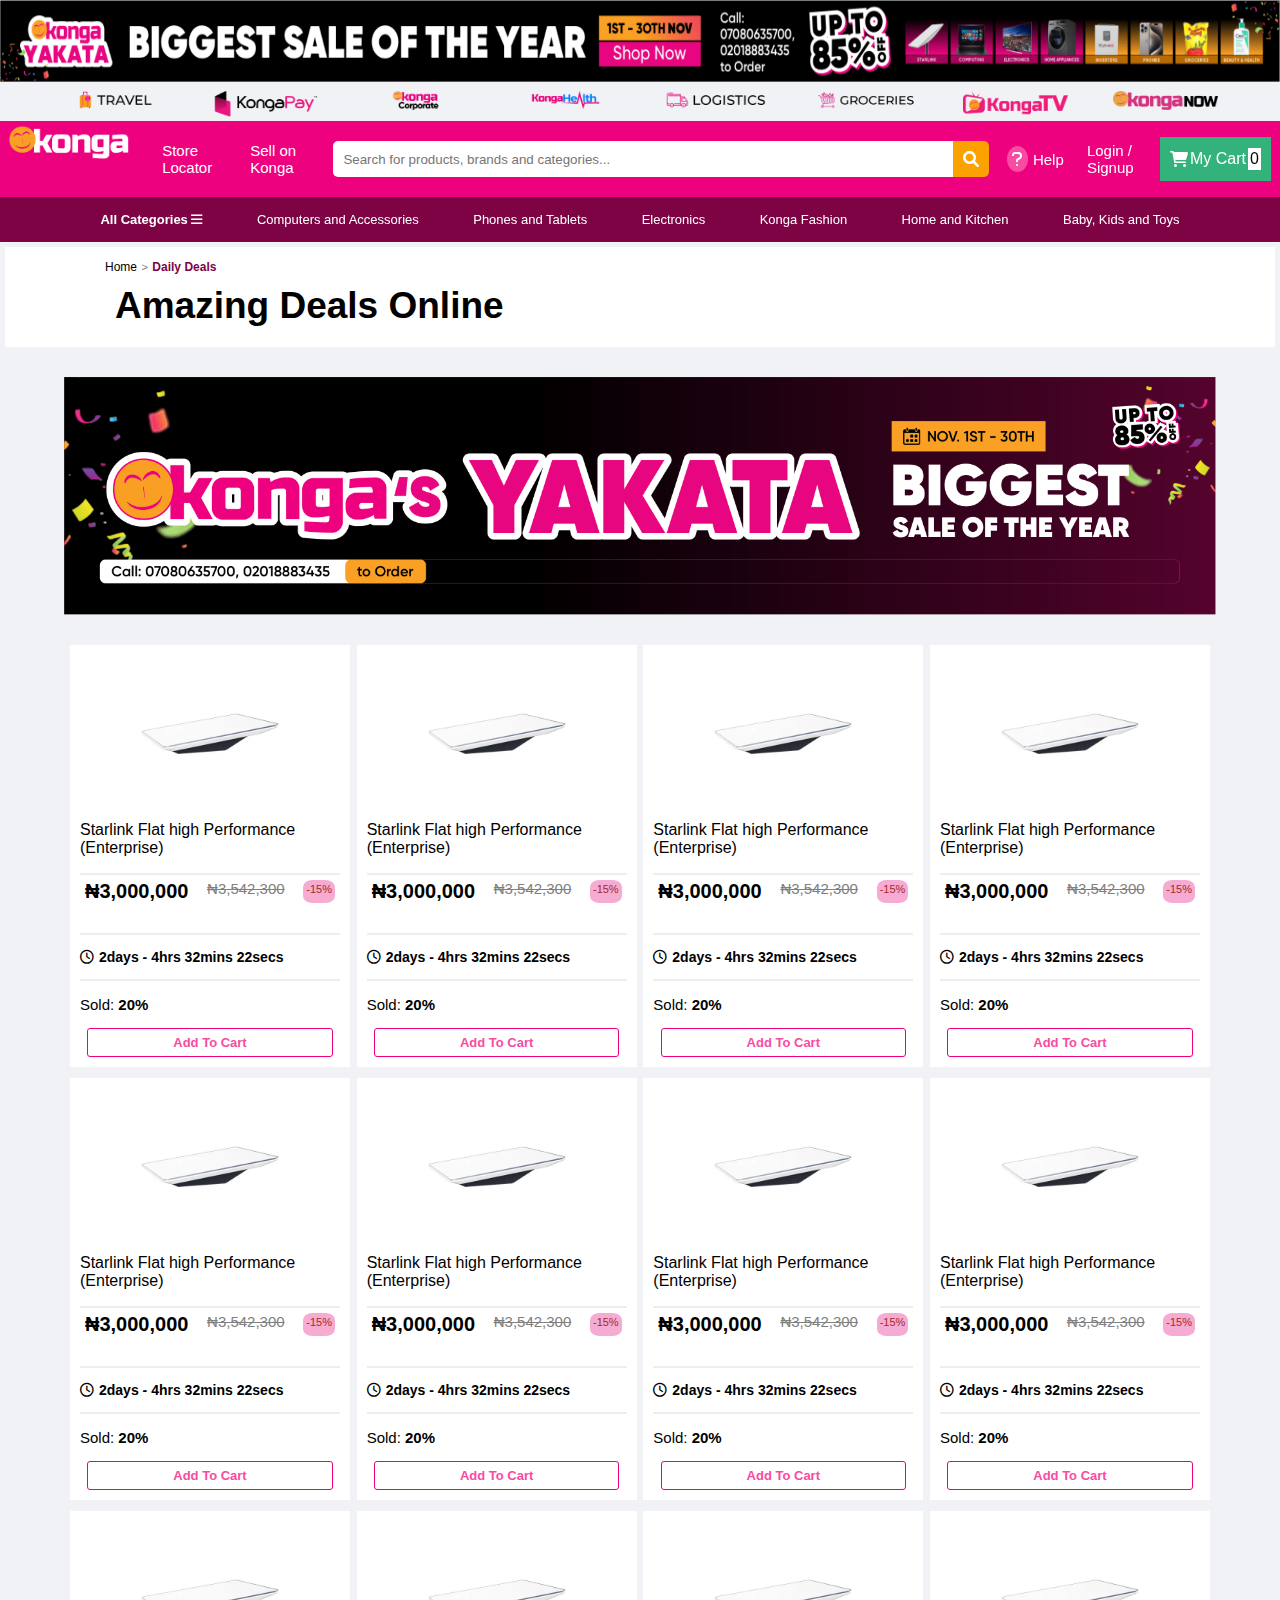
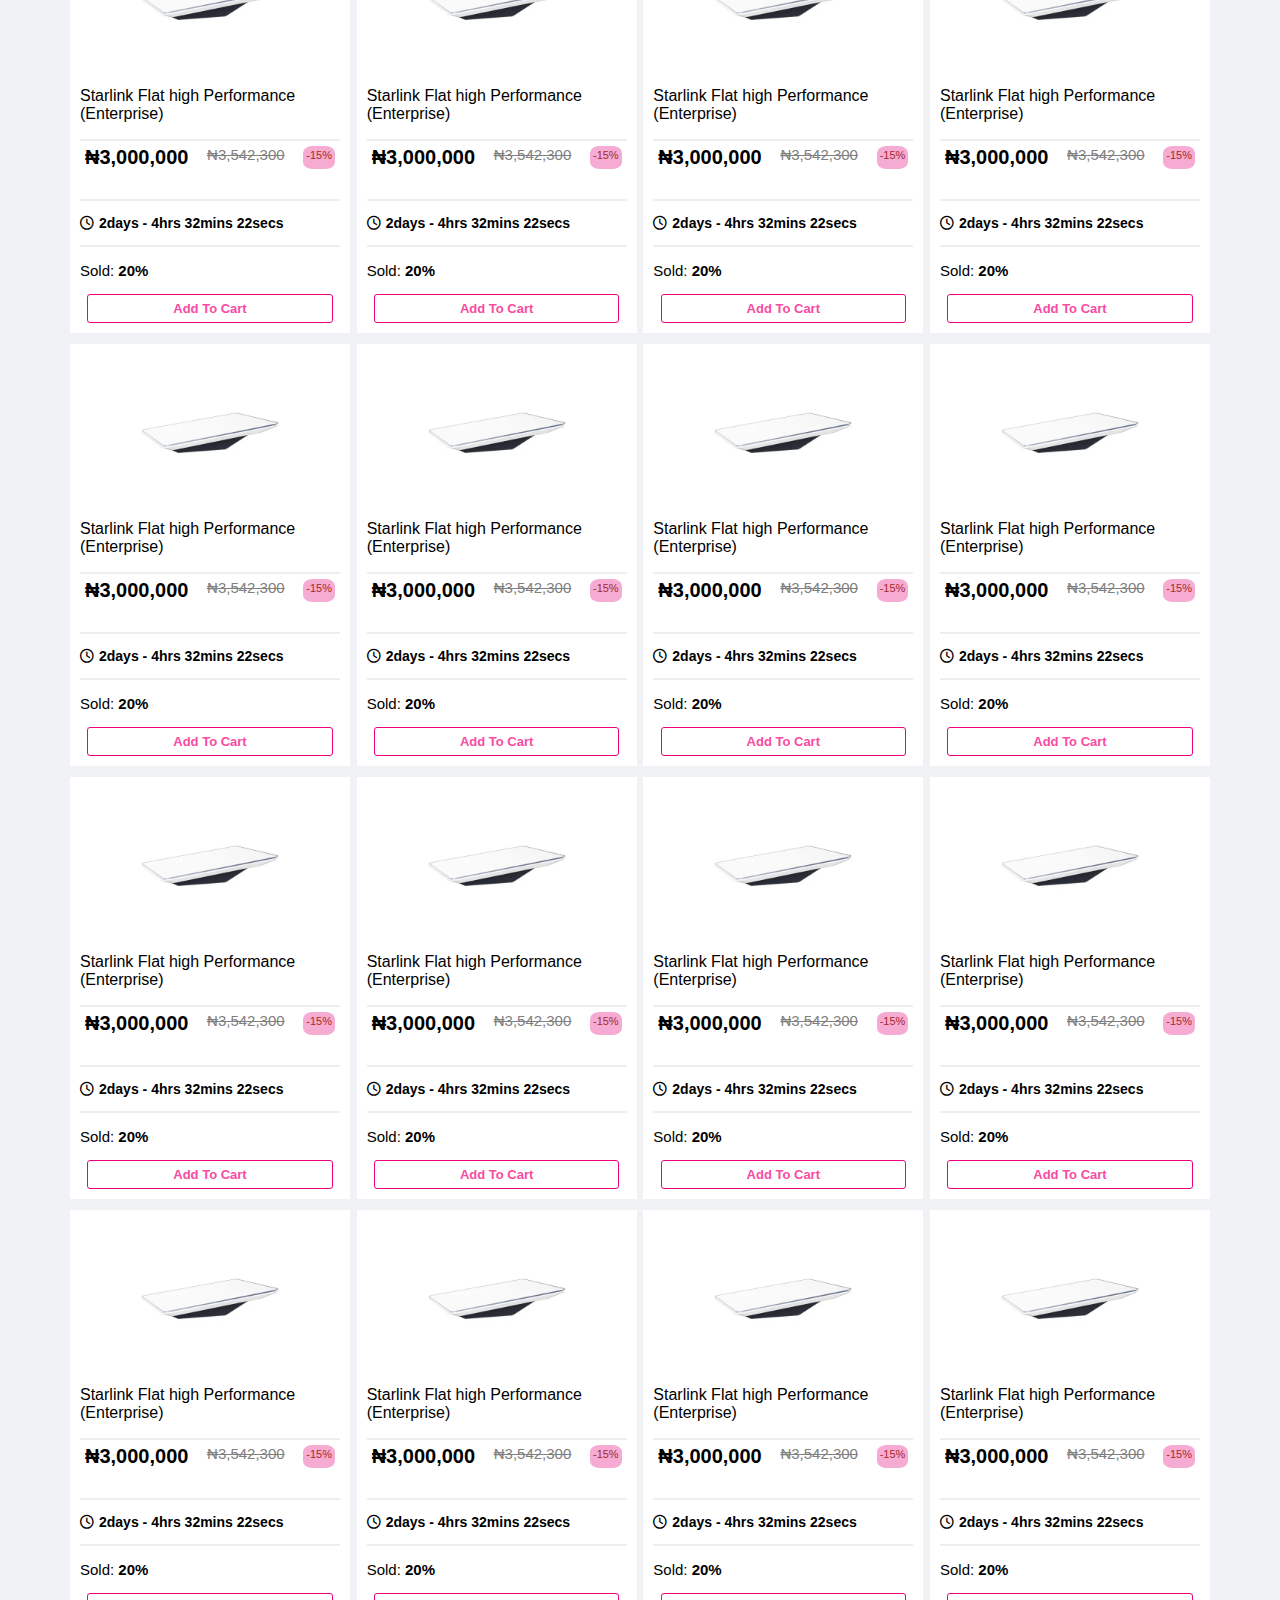
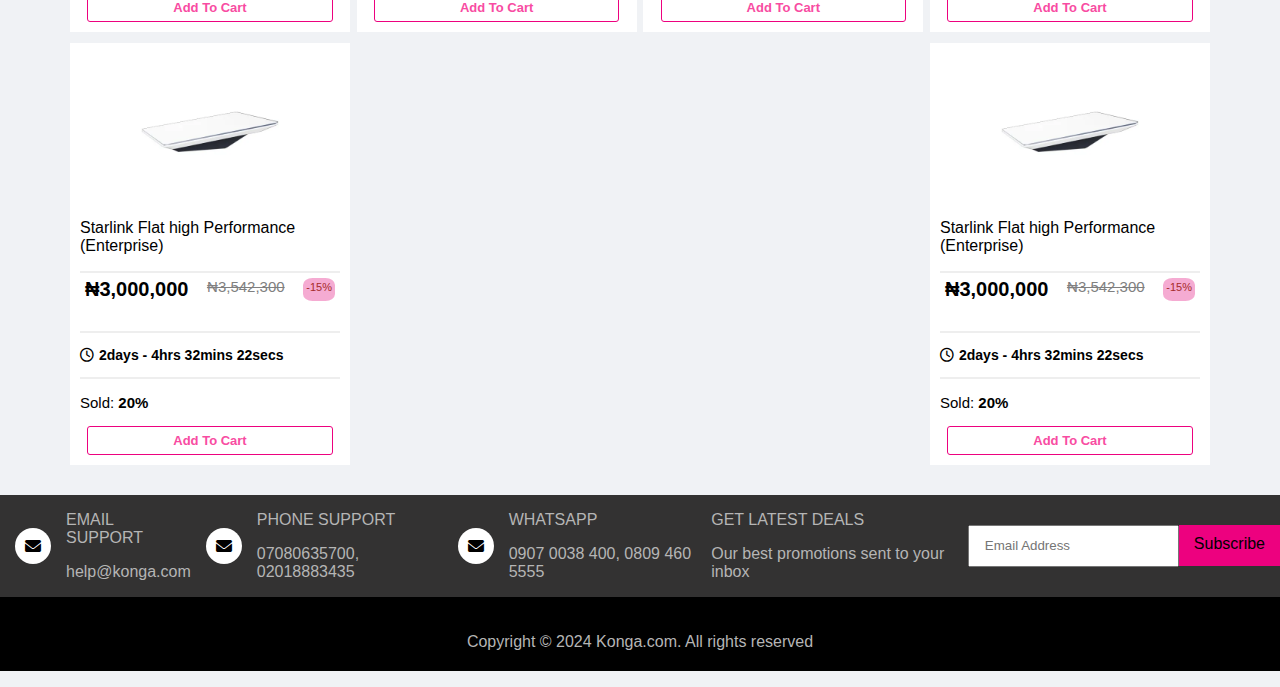
==== Konga/index.html @ 40b0293b "update" ====
<!DOCTYPE html>
<html lang="en">
<head>
    <meta charset="UTF-8">
    <meta name="viewport" content="width=device-width, initial-scale=1.0">
    <title>Konga</title>
    <link rel="stylesheet" href="/Konga/style.css">
    <link rel="stylesheet" href="https://cdnjs.cloudflare.com/ajax/libs/font-awesome/6.0.0-beta3/css/all.min.css">

</head>
<body>
    <div class="strip">
        <a href="https://resellers.konga.com/?_gl=1*167vd74*_gcl_aw*R0NMLjE3MzAzNjA2ODYuQ2p3S0NBandnLTI0QmhCX0Vpd0ExWk94OGhQTzZuaFM2aGVtN1NJRHZDYTVPZkZYR1lEb3czUUxRLW5vN29LTG5rUVRBd2hWb0tnQXdSb0NBQWdRQXZEX0J3RQ..*_gcl_au*NTY0MzY0MzY4LjE3MzAwNTg3OTg.">
            <img src="/Konga/Konga assets/STRIP BANNER - 1920 BY 100.png_ma729rPmA.webp" alt="Reseller">
        </a>
    </div>
    <div class="service-list">
      <a href=""><img src="/Konga/Konga assets/k_travels2.webp" alt="Konga travel"></a>  
      <a href=""><img src="/Konga/Konga assets/konga_pay.webp" alt="Konga pay"></a>  
      <a href=""><img src="/Konga/Konga assets/new_konga_drinks.webp" alt="Konga corporate"></a>  
      <a href=""><img src="/Konga/Konga assets/konga_health.webp" alt="Konga health"></a>  
      <a href=""><img src="/Konga/Konga assets/k_express2.webp" alt="Konga logistics"></a>  
      <a href=""><img src="/Konga/Konga assets/new_konga_groceries.webp" alt="Konga groceries"></a>  
      <a href=""><img src="/Konga/Konga assets/kongaTV.webp" alt="Konga TV"></a>  
      <a href=""><img src="/Konga/Konga assets/KongaNow.webp" alt="Konga NOW"></a>  
    </div>
    <div class="all-header">
        <header class="header1">
            <a href="#"> <img src="/Konga/Konga assets/konga logo.png" alt="logo"></a>
            <a href="" class="header1-link">Store Locator</a>
            <a href="" class="header1-link">Sell on Konga</a>
            <div class="search">
                <input type="text" placeholder="Search for products, brands and categories...">
                <i class="fa-solid fa-magnifying-glass search-icon"></i>
            </div>
            <div class="help">
                <i class="fa-solid fa-question question-icon"></i>
                 <a href="">Help</a>
            </div>
            <a href="" class="header1-link">Login / Signup</a>

            <div class="cart">
                <i class="fa-solid fa-cart-shopping" style="color: #ffffff;"></i>
                <a href="" class="cart-link">My Cart</a>
                <p class="cart-count" id="cartCount">0</p>
            </div>
        </header>
        <header class="header2">
            
            <a href="" class="all">All Categories <i class="fas fa-bars"></i></a>
            <a href="">Computers and Accessories</a>
            <a href="">Phones and Tablets</a>
            <a href="">Electronics</a>
            <a href="">Konga Fashion</a>
            <a href="">Home and Kitchen</a>
            <a href="">Baby, Kids and Toys</a>
            <a href="">Beauty, Health & Personal Care</a>
        </header>
    </div>
    
 
    <div class="first-section">
        <a href="">Home</a> <span class="arrow">&gt</span> <a href=""><span class="daily-deals">Daily Deals</span></a>
        <h1>Amazing Deals Online</h1>

    </div>

    <div class="strip-2">
       <a href="https://www.konga.com/content/yakatafestival">
        <img src="/Konga/Konga assets/DEALS PAGE - 1789 BY 368.png_9uE4cJTg3.webp" alt="">
       </a> 
    </div>

    <div class="product-main-container">
        <div class="product-card">
            <a href="">
                <img src="/Konga/Konga assets/starlink.webp" alt="starlink">
                <p class="product-name">Starlink Flat high Performance (Enterprise)</p>
                <hr>
                <div class="price">
                    <p class="selling-price">₦3,000,000</p>
                    <p class="cost-price">₦3,542,300</p>
                    <p class="discount">-15%</p>
                </div>
               <hr>
               <div class="countdown">
                <i class="fa-regular fa-clock"></i>
                <p>2days - 4hrs 32mins 22secs</p>
               </div>
               <hr>
               <div class="sold-count">
                <p>Sold: <span class="percent">20%</span></p>
                <!-- <img src="/Konga/Konga assets/Group 1.png" alt=""> -->
               </div>
               <div class="add">
                <a href="" id="addToCart" onclick="cartCount++">Add To Cart</a>
               </div>
            </a>
            
        </div>
        <div class="product-card">
            <a href="">
                <img src="/Konga/Konga assets/starlink.webp" alt="starlink">
                <p class="product-name">Starlink Flat high Performance (Enterprise)</p>
                <hr>
                <div class="price">
                    <p class="selling-price">₦3,000,000</p>
                    <p class="cost-price">₦3,542,300</p>
                    <p class="discount">-15%</p>
                </div>
               <hr>
               <div class="countdown">
                <i class="fa-regular fa-clock"></i>
                <p>2days - 4hrs 32mins 22secs</p>
               </div>
               <hr>
               <div class="sold-count">
                <p>Sold: <span class="percent">20%</span></p>
                <!-- <img src="/Konga/Konga assets/Group 1.png" alt=""> -->
               </div>
               <div class="add">
                <a href="">Add To Cart</a>
               </div>
            </a>
            
        </div>
        <div class="product-card">
            <a href="">
                <img src="/Konga/Konga assets/starlink.webp" alt="starlink">
                <p class="product-name">Starlink Flat high Performance (Enterprise)</p>
                <hr>
                <div class="price">
                    <p class="selling-price">₦3,000,000</p>
                    <p class="cost-price">₦3,542,300</p>
                    <p class="discount">-15%</p>
                </div>
               <hr>
               <div class="countdown">
                <i class="fa-regular fa-clock"></i>
                <p>2days - 4hrs 32mins 22secs</p>
               </div>
               <hr>
               <div class="sold-count">
                <p>Sold: <span class="percent">20%</span></p>
                <!-- <img src="/Konga/Konga assets/Group 1.png" alt=""> -->
               </div>
               <div class="add">
                <a href="">Add To Cart</a>
               </div>
            </a>
            
        </div>
        <div class="product-card">
            <a href="">
                <img src="/Konga/Konga assets/starlink.webp" alt="starlink">
                <p class="product-name">Starlink Flat high Performance (Enterprise)</p>
                <hr>
                <div class="price">
                    <p class="selling-price">₦3,000,000</p>
                    <p class="cost-price">₦3,542,300</p>
                    <p class="discount">-15%</p>
                </div>
               <hr>
               <div class="countdown">
                <i class="fa-regular fa-clock"></i>
                <p>2days - 4hrs 32mins 22secs</p>
               </div>
               <hr>
               <div class="sold-count">
                <p>Sold: <span class="percent">20%</span></p>
                <!-- <img src="/Konga/Konga assets/Group 1.png" alt=""> -->
               </div>
               <div class="add">
                <a href="">Add To Cart</a>
               </div>
            </a>
            
        </div>
        <div class="product-card">
            <a href="">
                <img src="/Konga/Konga assets/starlink.webp" alt="starlink">
                <p class="product-name">Starlink Flat high Performance (Enterprise)</p>
                <hr>
                <div class="price">
                    <p class="selling-price">₦3,000,000</p>
                    <p class="cost-price">₦3,542,300</p>
                    <p class="discount">-15%</p>
                </div>
               <hr>
               <div class="countdown">
                <i class="fa-regular fa-clock"></i>
                <p>2days - 4hrs 32mins 22secs</p>
               </div>
               <hr>
               <div class="sold-count">
                <p>Sold: <span class="percent">20%</span></p>
                <!-- <img src="/Konga/Konga assets/Group 1.png" alt=""> -->
               </div>
               <div class="add">
                <a href="">Add To Cart</a>
               </div>
            </a>
            
        </div>
        <div class="product-card">
            <a href="">
                <img src="/Konga/Konga assets/starlink.webp" alt="starlink">
                <p class="product-name">Starlink Flat high Performance (Enterprise)</p>
                <hr>
                <div class="price">
                    <p class="selling-price">₦3,000,000</p>
                    <p class="cost-price">₦3,542,300</p>
                    <p class="discount">-15%</p>
                </div>
               <hr>
               <div class="countdown">
                <i class="fa-regular fa-clock"></i>
                <p>2days - 4hrs 32mins 22secs</p>
               </div>
               <hr>
               <div class="sold-count">
                <p>Sold: <span class="percent">20%</span></p>
                <!-- <img src="/Konga/Konga assets/Group 1.png" alt=""> -->
               </div>
               <div class="add">
                <a href="">Add To Cart</a>
               </div>
            </a>
            
        </div>
        <div class="product-card">
            <a href="">
                <img src="/Konga/Konga assets/starlink.webp" alt="starlink">
                <p class="product-name">Starlink Flat high Performance (Enterprise)</p>
                <hr>
                <div class="price">
                    <p class="selling-price">₦3,000,000</p>
                    <p class="cost-price">₦3,542,300</p>
                    <p class="discount">-15%</p>
                </div>
               <hr>
               <div class="countdown">
                <i class="fa-regular fa-clock"></i>
                <p>2days - 4hrs 32mins 22secs</p>
               </div>
               <hr>
               <div class="sold-count">
                <p>Sold: <span class="percent">20%</span></p>
                <!-- <img src="/Konga/Konga assets/Group 1.png" alt=""> -->
               </div>
               <div class="add">
                <a href="">Add To Cart</a>
               </div>
            </a>
            
        </div>
        <div class="product-card">
            <a href="">
                <img src="/Konga/Konga assets/starlink.webp" alt="starlink">
                <p class="product-name">Starlink Flat high Performance (Enterprise)</p>
                <hr>
                <div class="price">
                    <p class="selling-price">₦3,000,000</p>
                    <p class="cost-price">₦3,542,300</p>
                    <p class="discount">-15%</p>
                </div>
               <hr>
               <div class="countdown">
                <i class="fa-regular fa-clock"></i>
                <p>2days - 4hrs 32mins 22secs</p>
               </div>
               <hr>
               <div class="sold-count">
                <p>Sold: <span class="percent">20%</span></p>
                <!-- <img src="/Konga/Konga assets/Group 1.png" alt=""> -->
               </div>
               <div class="add">
                <a href="">Add To Cart</a>
               </div>
            </a>
            
        </div>
        <div class="product-card">
            <a href="">
                <img src="/Konga/Konga assets/starlink.webp" alt="starlink">
                <p class="product-name">Starlink Flat high Performance (Enterprise)</p>
                <hr>
                <div class="price">
                    <p class="selling-price">₦3,000,000</p>
                    <p class="cost-price">₦3,542,300</p>
                    <p class="discount">-15%</p>
                </div>
               <hr>
               <div class="countdown">
                <i class="fa-regular fa-clock"></i>
                <p>2days - 4hrs 32mins 22secs</p>
               </div>
               <hr>
               <div class="sold-count">
                <p>Sold: <span class="percent">20%</span></p>
                <!-- <img src="/Konga/Konga assets/Group 1.png" alt=""> -->
               </div>
               <div class="add">
                <a href="">Add To Cart</a>
               </div>
            </a>
            
        </div>
        <div class="product-card">
            <a href="">
                <img src="/Konga/Konga assets/starlink.webp" alt="starlink">
                <p class="product-name">Starlink Flat high Performance (Enterprise)</p>
                <hr>
                <div class="price">
                    <p class="selling-price">₦3,000,000</p>
                    <p class="cost-price">₦3,542,300</p>
                    <p class="discount">-15%</p>
                </div>
               <hr>
               <div class="countdown">
                <i class="fa-regular fa-clock"></i>
                <p>2days - 4hrs 32mins 22secs</p>
               </div>
               <hr>
               <div class="sold-count">
                <p>Sold: <span class="percent">20%</span></p>
                <!-- <img src="/Konga/Konga assets/Group 1.png" alt=""> -->
               </div>
               <div class="add">
                <a href="">Add To Cart</a>
               </div>
            </a>
            
        </div>
        <div class="product-card">
            <a href="">
                <img src="/Konga/Konga assets/starlink.webp" alt="starlink">
                <p class="product-name">Starlink Flat high Performance (Enterprise)</p>
                <hr>
                <div class="price">
                    <p class="selling-price">₦3,000,000</p>
                    <p class="cost-price">₦3,542,300</p>
                    <p class="discount">-15%</p>
                </div>
               <hr>
               <div class="countdown">
                <i class="fa-regular fa-clock"></i>
                <p>2days - 4hrs 32mins 22secs</p>
               </div>
               <hr>
               <div class="sold-count">
                <p>Sold: <span class="percent">20%</span></p>
                <!-- <img src="/Konga/Konga assets/Group 1.png" alt=""> -->
               </div>
               <div class="add">
                <a href="">Add To Cart</a>
               </div>
            </a>
            
        </div>
        <div class="product-card">
            <a href="">
                <img src="/Konga/Konga assets/starlink.webp" alt="starlink">
                <p class="product-name">Starlink Flat high Performance (Enterprise)</p>
                <hr>
                <div class="price">
                    <p class="selling-price">₦3,000,000</p>
                    <p class="cost-price">₦3,542,300</p>
                    <p class="discount">-15%</p>
                </div>
               <hr>
               <div class="countdown">
                <i class="fa-regular fa-clock"></i>
                <p>2days - 4hrs 32mins 22secs</p>
               </div>
               <hr>
               <div class="sold-count">
                <p>Sold: <span class="percent">20%</span></p>
                <!-- <img src="/Konga/Konga assets/Group 1.png" alt=""> -->
               </div>
               <div class="add">
                <a href="">Add To Cart</a>
               </div>
            </a>
            
        </div>
        <div class="product-card">
            <a href="">
                <img src="/Konga/Konga assets/starlink.webp" alt="starlink">
                <p class="product-name">Starlink Flat high Performance (Enterprise)</p>
                <hr>
                <div class="price">
                    <p class="selling-price">₦3,000,000</p>
                    <p class="cost-price">₦3,542,300</p>
                    <p class="discount">-15%</p>
                </div>
               <hr>
               <div class="countdown">
                <i class="fa-regular fa-clock"></i>
                <p>2days - 4hrs 32mins 22secs</p>
               </div>
               <hr>
               <div class="sold-count">
                <p>Sold: <span class="percent">20%</span></p>
                <!-- <img src="/Konga/Konga assets/Group 1.png" alt=""> -->
               </div>
               <div class="add">
                <a href="">Add To Cart</a>
               </div>
            </a>
            
        </div>
        <div class="product-card">
            <a href="">
                <img src="/Konga/Konga assets/starlink.webp" alt="starlink">
                <p class="product-name">Starlink Flat high Performance (Enterprise)</p>
                <hr>
                <div class="price">
                    <p class="selling-price">₦3,000,000</p>
                    <p class="cost-price">₦3,542,300</p>
                    <p class="discount">-15%</p>
                </div>
               <hr>
               <div class="countdown">
                <i class="fa-regular fa-clock"></i>
                <p>2days - 4hrs 32mins 22secs</p>
               </div>
               <hr>
               <div class="sold-count">
                <p>Sold: <span class="percent">20%</span></p>
                <!-- <img src="/Konga/Konga assets/Group 1.png" alt=""> -->
               </div>
               <div class="add">
                <a href="">Add To Cart</a>
               </div>
            </a>
            
        </div>
        <div class="product-card">
            <a href="">
                <img src="/Konga/Konga assets/starlink.webp" alt="starlink">
                <p class="product-name">Starlink Flat high Performance (Enterprise)</p>
                <hr>
                <div class="price">
                    <p class="selling-price">₦3,000,000</p>
                    <p class="cost-price">₦3,542,300</p>
                    <p class="discount">-15%</p>
                </div>
               <hr>
               <div class="countdown">
                <i class="fa-regular fa-clock"></i>
                <p>2days - 4hrs 32mins 22secs</p>
               </div>
               <hr>
               <div class="sold-count">
                <p>Sold: <span class="percent">20%</span></p>
                <!-- <img src="/Konga/Konga assets/Group 1.png" alt=""> -->
               </div>
               <div class="add">
                <a href="">Add To Cart</a>
               </div>
            </a>
            
        </div>
        <div class="product-card">
            <a href="">
                <img src="/Konga/Konga assets/starlink.webp" alt="starlink">
                <p class="product-name">Starlink Flat high Performance (Enterprise)</p>
                <hr>
                <div class="price">
                    <p class="selling-price">₦3,000,000</p>
                    <p class="cost-price">₦3,542,300</p>
                    <p class="discount">-15%</p>
                </div>
               <hr>
               <div class="countdown">
                <i class="fa-regular fa-clock"></i>
                <p>2days - 4hrs 32mins 22secs</p>
               </div>
               <hr>
               <div class="sold-count">
                <p>Sold: <span class="percent">20%</span></p>
                <!-- <img src="/Konga/Konga assets/Group 1.png" alt=""> -->
               </div>
               <div class="add">
                <a href="">Add To Cart</a>
               </div>
            </a>
            
        </div>
        <div class="product-card">
            <a href="">
                <img src="/Konga/Konga assets/starlink.webp" alt="starlink">
                <p class="product-name">Starlink Flat high Performance (Enterprise)</p>
                <hr>
                <div class="price">
                    <p class="selling-price">₦3,000,000</p>
                    <p class="cost-price">₦3,542,300</p>
                    <p class="discount">-15%</p>
                </div>
               <hr>
               <div class="countdown">
                <i class="fa-regular fa-clock"></i>
                <p>2days - 4hrs 32mins 22secs</p>
               </div>
               <hr>
               <div class="sold-count">
                <p>Sold: <span class="percent">20%</span></p>
                <!-- <img src="/Konga/Konga assets/Group 1.png" alt=""> -->
               </div>
               <div class="add">
                <a href="">Add To Cart</a>
               </div>
            </a>
            
        </div>
        <div class="product-card">
            <a href="">
                <img src="/Konga/Konga assets/starlink.webp" alt="starlink">
                <p class="product-name">Starlink Flat high Performance (Enterprise)</p>
                <hr>
                <div class="price">
                    <p class="selling-price">₦3,000,000</p>
                    <p class="cost-price">₦3,542,300</p>
                    <p class="discount">-15%</p>
                </div>
               <hr>
               <div class="countdown">
                <i class="fa-regular fa-clock"></i>
                <p>2days - 4hrs 32mins 22secs</p>
               </div>
               <hr>
               <div class="sold-count">
                <p>Sold: <span class="percent">20%</span></p>
                <!-- <img src="/Konga/Konga assets/Group 1.png" alt=""> -->
               </div>
               <div class="add">
                <a href="">Add To Cart</a>
               </div>
            </a>
            
        </div>
        <div class="product-card">
            <a href="">
                <img src="/Konga/Konga assets/starlink.webp" alt="starlink">
                <p class="product-name">Starlink Flat high Performance (Enterprise)</p>
                <hr>
                <div class="price">
                    <p class="selling-price">₦3,000,000</p>
                    <p class="cost-price">₦3,542,300</p>
                    <p class="discount">-15%</p>
                </div>
               <hr>
               <div class="countdown">
                <i class="fa-regular fa-clock"></i>
                <p>2days - 4hrs 32mins 22secs</p>
               </div>
               <hr>
               <div class="sold-count">
                <p>Sold: <span class="percent">20%</span></p>
                <!-- <img src="/Konga/Konga assets/Group 1.png" alt=""> -->
               </div>
               <div class="add">
                <a href="">Add To Cart</a>
               </div>
            </a>
            
        </div>
        <div class="product-card">
            <a href="">
                <img src="/Konga/Konga assets/starlink.webp" alt="starlink">
                <p class="product-name">Starlink Flat high Performance (Enterprise)</p>
                <hr>
                <div class="price">
                    <p class="selling-price">₦3,000,000</p>
                    <p class="cost-price">₦3,542,300</p>
                    <p class="discount">-15%</p>
                </div>
               <hr>
               <div class="countdown">
                <i class="fa-regular fa-clock"></i>
                <p>2days - 4hrs 32mins 22secs</p>
               </div>
               <hr>
               <div class="sold-count">
                <p>Sold: <span class="percent">20%</span></p>
                <!-- <img src="/Konga/Konga assets/Group 1.png" alt=""> -->
               </div>
               <div class="add">
                <a href="">Add To Cart</a>
               </div>
            </a>
            
        </div>
        <div class="product-card">
            <a href="">
                <img src="/Konga/Konga assets/starlink.webp" alt="starlink">
                <p class="product-name">Starlink Flat high Performance (Enterprise)</p>
                <hr>
                <div class="price">
                    <p class="selling-price">₦3,000,000</p>
                    <p class="cost-price">₦3,542,300</p>
                    <p class="discount">-15%</p>
                </div>
               <hr>
               <div class="countdown">
                <i class="fa-regular fa-clock"></i>
                <p>2days - 4hrs 32mins 22secs</p>
               </div>
               <hr>
               <div class="sold-count">
                <p>Sold: <span class="percent">20%</span></p>
                <!-- <img src="/Konga/Konga assets/Group 1.png" alt=""> -->
               </div>
               <div class="add">
                <a href="">Add To Cart</a>
               </div>
            </a>
            
        </div>
        <div class="product-card">
            <a href="">
                <img src="/Konga/Konga assets/starlink.webp" alt="starlink">
                <p class="product-name">Starlink Flat high Performance (Enterprise)</p>
                <hr>
                <div class="price">
                    <p class="selling-price">₦3,000,000</p>
                    <p class="cost-price">₦3,542,300</p>
                    <p class="discount">-15%</p>
                </div>
               <hr>
               <div class="countdown">
                <i class="fa-regular fa-clock"></i>
                <p>2days - 4hrs 32mins 22secs</p>
               </div>
               <hr>
               <div class="sold-count">
                <p>Sold: <span class="percent">20%</span></p>
                <!-- <img src="/Konga/Konga assets/Group 1.png" alt=""> -->
               </div>
               <div class="add">
                <a href="">Add To Cart</a>
               </div>
            </a>
            
        </div>
        <div class="product-card">
            <a href="">
                <img src="/Konga/Konga assets/starlink.webp" alt="starlink">
                <p class="product-name">Starlink Flat high Performance (Enterprise)</p>
                <hr>
                <div class="price">
                    <p class="selling-price">₦3,000,000</p>
                    <p class="cost-price">₦3,542,300</p>
                    <p class="discount">-15%</p>
                </div>
               <hr>
               <div class="countdown">
                <i class="fa-regular fa-clock"></i>
                <p>2days - 4hrs 32mins 22secs</p>
               </div>
               <hr>
               <div class="sold-count">
                <p>Sold: <span class="percent">20%</span></p>
                <!-- <img src="/Konga/Konga assets/Group 1.png" alt=""> -->
               </div>
               <div class="add">
                <a href="">Add To Cart</a>
               </div>
            </a>
            
        </div>
        <div class="product-card">
            <a href="">
                <img src="/Konga/Konga assets/starlink.webp" alt="starlink">
                <p class="product-name">Starlink Flat high Performance (Enterprise)</p>
                <hr>
                <div class="price">
                    <p class="selling-price">₦3,000,000</p>
                    <p class="cost-price">₦3,542,300</p>
                    <p class="discount">-15%</p>
                </div>
               <hr>
               <div class="countdown">
                <i class="fa-regular fa-clock"></i>
                <p>2days - 4hrs 32mins 22secs</p>
               </div>
               <hr>
               <div class="sold-count">
                <p>Sold: <span class="percent">20%</span></p>
                <!-- <img src="/Konga/Konga assets/Group 1.png" alt=""> -->
               </div>
               <div class="add">
                <a href="">Add To Cart</a>
               </div>
            </a>
            
        </div>
        <div class="product-card">
            <a href="">
                <img src="/Konga/Konga assets/starlink.webp" alt="starlink">
                <p class="product-name">Starlink Flat high Performance (Enterprise)</p>
                <hr>
                <div class="price">
                    <p class="selling-price">₦3,000,000</p>
                    <p class="cost-price">₦3,542,300</p>
                    <p class="discount">-15%</p>
                </div>
               <hr>
               <div class="countdown">
                <i class="fa-regular fa-clock"></i>
                <p>2days - 4hrs 32mins 22secs</p>
               </div>
               <hr>
               <div class="sold-count">
                <p>Sold: <span class="percent">20%</span></p>
                <!-- <img src="/Konga/Konga assets/Group 1.png" alt=""> -->
               </div>
               <div class="add">
                <a href="">Add To Cart</a>
               </div>
            </a>
            
        </div>
        <div class="product-card">
            <a href="">
                <img src="/Konga/Konga assets/starlink.webp" alt="starlink">
                <p class="product-name">Starlink Flat high Performance (Enterprise)</p>
                <hr>
                <div class="price">
                    <p class="selling-price">₦3,000,000</p>
                    <p class="cost-price">₦3,542,300</p>
                    <p class="discount">-15%</p>
                </div>
               <hr>
               <div class="countdown">
                <i class="fa-regular fa-clock"></i>
                <p>2days - 4hrs 32mins 22secs</p>
               </div>
               <hr>
               <div class="sold-count">
                <p>Sold: <span class="percent">20%</span></p>
                <!-- <img src="/Konga/Konga assets/Group 1.png" alt=""> -->
               </div>
               <div class="add">
                <a href="">Add To Cart</a>
               </div>
            </a>
            
        </div>

    </div>

    <footer >
        <div class="main-footer">
            <div class="all-contact-container">
                <div class="contact-container">
                    <i class="fa-solid fa-envelope"></i>
                    <div class="contact-text">
                        <p> EMAIL SUPPORT</p>
                        <P>help@konga.com</P>
                    </div>
                   
                </div>
    
                <div class="contact-container">
                    <i class="fa-solid fa-envelope"></i>
                    <div class="contact-text">
                        <p> PHONE SUPPORT</p>
                        <P>07080635700, 02018883435</P>
                    </div>
                   
                </div>
    
                <div class="contact-container">
                    <i class="fa-solid fa-envelope"></i>
                    <div class="contact-text">
                        <p> WHATSAPP </p>
                        <P>0907 0038 400, 0809 460 5555</P>
                    </div>
                   
                </div>
    
                <div class="contact-container">
                    <div class="contact-text">
                        <p> GET LATEST DEALS</p>
                        <P>Our best promotions sent to your inbox</P>
                    </div>
                   
                </div>
    
                <form class="foot-form">
                    <input type="email" placeholder="Email Address">
                    <p>Subscribe</p>
                </form>
            </div>
                
                <div class="links-container">
    
                    <p> Copyright &copy; 2024 Konga.com. All rights reserved</p>
                </div>
        </div>

    </footer>

    <script src="index.js"></script>
</body>
</html>
---- Konga/style.css ----
body{
    font-family: Helvetica Neue, -apple-system, BlinkMacSystemFont, Segoe UI, Roboto, Oxygen, Ubuntu, Cantarell, Fira Sans, Droid Sans, sans-serif;;
    margin: 0px;
    background-color: #f0f2f5
}
.strip > a img{
    height: 82px;
    width: 100%;
}
.service-list{
    display: flex;
    gap: 45px;
    justify-content: center;
    margin-top: 5px;
   
}
.service-list > a img{
    width: 105px;
}
.all-header{
    position: sticky;
    top: 0;
    left: 0;
    width: 100%;
    /* z-index: 1000; */
}
.header1{
    background-color: #ed017f;
    display: flex;
    justify-content: space-around;
    padding: 5px;
    height: fit-content;
    
}
.header1 img{
    display: block;
    width: 120px;
    margin-right: 10px;
   
    
}
.header1-link{
    color: white;
    font-size: 13px;
    font-weight: 400;
    text-decoration: none;
    display: inline-block;
    /* padding: 12px 25px; */
    margin: 15px;
    height: fit-content;
    width: 50px;
    font-size: 15px;
    align-self: center;
    
}
.header1-link:hover{
    transition-duration: 1s;
    color: #ed017f;
    background-color: white;
}
.search{
    display: flex;
    height: 50%;
    padding: 15px 10px;

}
.header1 input{
    width: 600px;
    padding: 10px;
    border: none;
    border-radius: 5px 0 0 5px;
    margin: 0;
}
.header1 .search-icon{
    color: white;
    background-color: #fba100;
    padding: 10px;
    border-radius: 0 5px 5px 0;
    margin: 0;
}

.help{
    align-items: center;
    align-self: center;
}
.help a{
    color: white;
    
    font-weight: 400;
    text-decoration: none;
    display: inline-block;
    height: fit-content;
    font-size: 15px;
    align-self: center;
}
.help:hover{
    transition-duration: 1s;
    color: #ed017f;
    background-color: white;
}
.help .question-icon{
    color: white;
    background-color: #f84ca2;
    padding: 5px;
    border-radius: 50%;
    /* margin: 0 10px; */
}


.cart{
    display: flex;
    align-self: center;
    align-items: center;
    background-color: rgb(51, 178, 123);
    height: 40px;
    padding: 2px 10px;

}
.cart:hover{
    background-color: rgba(51, 178, 123, 0.801);
}
.cart a{
    width: fit-content;
    height: fit-content;
    color: white;
    text-decoration: none;
    margin: 2px;

}
.cart-count{
    background-color: white;
    padding: 2px;
}

.header2{
    background-color: #7e0345;
    height: 40px;
    text-align: center;
    display: block;
    padding: 5px;
    padding-top: 0px;
  
   
}
.header2 a{
    color: white;
    font-size: 13px;
    font-weight: 400;
    text-decoration: none;
    display: inline-block;
    padding: 12px 25px;
    padding-top: 15px;
    height: fit-content;
    width: fit-content;
    
}
.header2 a:hover{
    transition: 0.3s ease-in-out;
    color: black;
    background-color: white;
}
.header2 .all{
    font-weight: 700;
    padding: 12px 25px;
    padding-top: 15px;
}

.first-section{
    background-color: white;
    margin: 5px;
    padding: 10px 100px;
}
.first-section a{
    font-size: 12px;
    text-decoration: none;
    color: black;
}
.arrow{ 
    font-size: 11px;
    color: grey;
}
.first-section h1{
    font-size: 37px;
    margin: 10px;
}
.daily-deals{
    color: #7e0345;
    font-weight: 700;
}

.strip-2 img{
    display: block;
    margin: 30px auto;
    width: 90%;
    height: auto;
    
}
/* .product-main-container{
    margin: 10px 110px;
} */
.product-card{
    background-color: white;
    width: 260px;
    height: fit-content;
    padding: 10px;
    text-align: left;
    margin-bottom: 10px;
}
.product-card:hover{
   transition-duration: 0.5s;
    box-shadow: 0px 0px 10px grey;
}
.product-card img{
    width: fit-content;
    height: 150px;
    display: block;
    margin: 0 auto;
}
.product-card a{
    text-decoration: none;
    color: inherit;
}
.product-main-container .product-card hr{
    color: gray;
    font-weight: lighter;
    border: 0.2px solid rgba(206, 206, 206, 0.342);
    margin: 0px;

}
.price{
    display: flex;
    justify-content: space-between;
    margin: 5px 5px 30px 5px;
}
.price p{
    margin: 0px;
}
.price .selling-price{
    font-size: 20px;
    font-weight: 700;
    
}
.price .cost-price{
    text-decoration:line-through;
    font-size: 15px;
    color: grey;
}
.price .discount{
    font-size: 11px;
    color:brown;
    font-weight: 500;
    background-color: #f5abd2;
    border-radius: 30%;
    padding: 3px;
    padding-bottom: 0px;
    width: fit-content;
}
.countdown{
    display: flex;
    justify-content: flex-start;
    align-items: baseline;
    gap: 5px;
    font-weight: 600;
    font-size: 14px;
    margin: 0px;
    padding: 0px;
}
.sold-count{
    font-size: 15px;
    display: flex;
}
.percent{
    font-weight: 700;
}
/* .sold-count img{
    width: 10px;
    height: 10px;
} */
.add{
    display: block;
    margin: 0 auto;
    text-align: center;
    padding: 6px;
    color: #f84ca2;
    font-weight: 700;
    font-size: 13px;
    border: 1px solid #ed017f;
    border-radius: 3px;
    width: 89%;
}
.add:hover{
    background-color: #ed017f;
    color: white;
    transition: 0.3s ease-in-out;
}

.product-main-container{
    display: flex;
    flex-wrap: wrap;
    gap: 1px;
    justify-content: space-between;
    padding: 0px 70px;
}

.main-footer{
    background-color: black;
    width: 100%;
    height: fit-content;
    margin-top: 20px;
    
}

.all-contact-container{
    background-color: #333232;
    /* padding: 5px 20px; */
    display: flex;
    justify-content: space-around;
}
.contact-container{
    width: fit-content;
    color: #b5b5b5;
    display: flex;
    align-items: center;
}
.contact-text p:hover{
    color: white;
}
.fa-envelope{
    color: black;
    background-color: white;
    border-radius: 50%;
    padding: 10px;
    height: fit-content;
    margin: 15px;
}
.foot-form{
    display: flex;
    align-items: center;
    
}
.foot-form input{
    padding: 10px 15px;
    height: 18px;
}
.foot-form p{
    background-color: #ed017f;
    padding: 10px 15px;
    height: 21px;
}

.links-container p{
    color: #b5b5b5;
    text-align: center;
    padding: 20px;
}



@media screen and (max-width:900px) {
    .strip, .service-list, .all-header{
        display: none;
    }
    .strip-2 img{
        width: 100%;

    }
    .product-main-container{
        justify-content: center;
        gap: 20px;
    }
    .product-card{
        width: 250px;
        height: fit-content;
    }
    .links-container{
        width: 100%;
    }
    .all-contact-container{
       align-items: center;
       flex-wrap: wrap;
       padding: 0;
    }
}
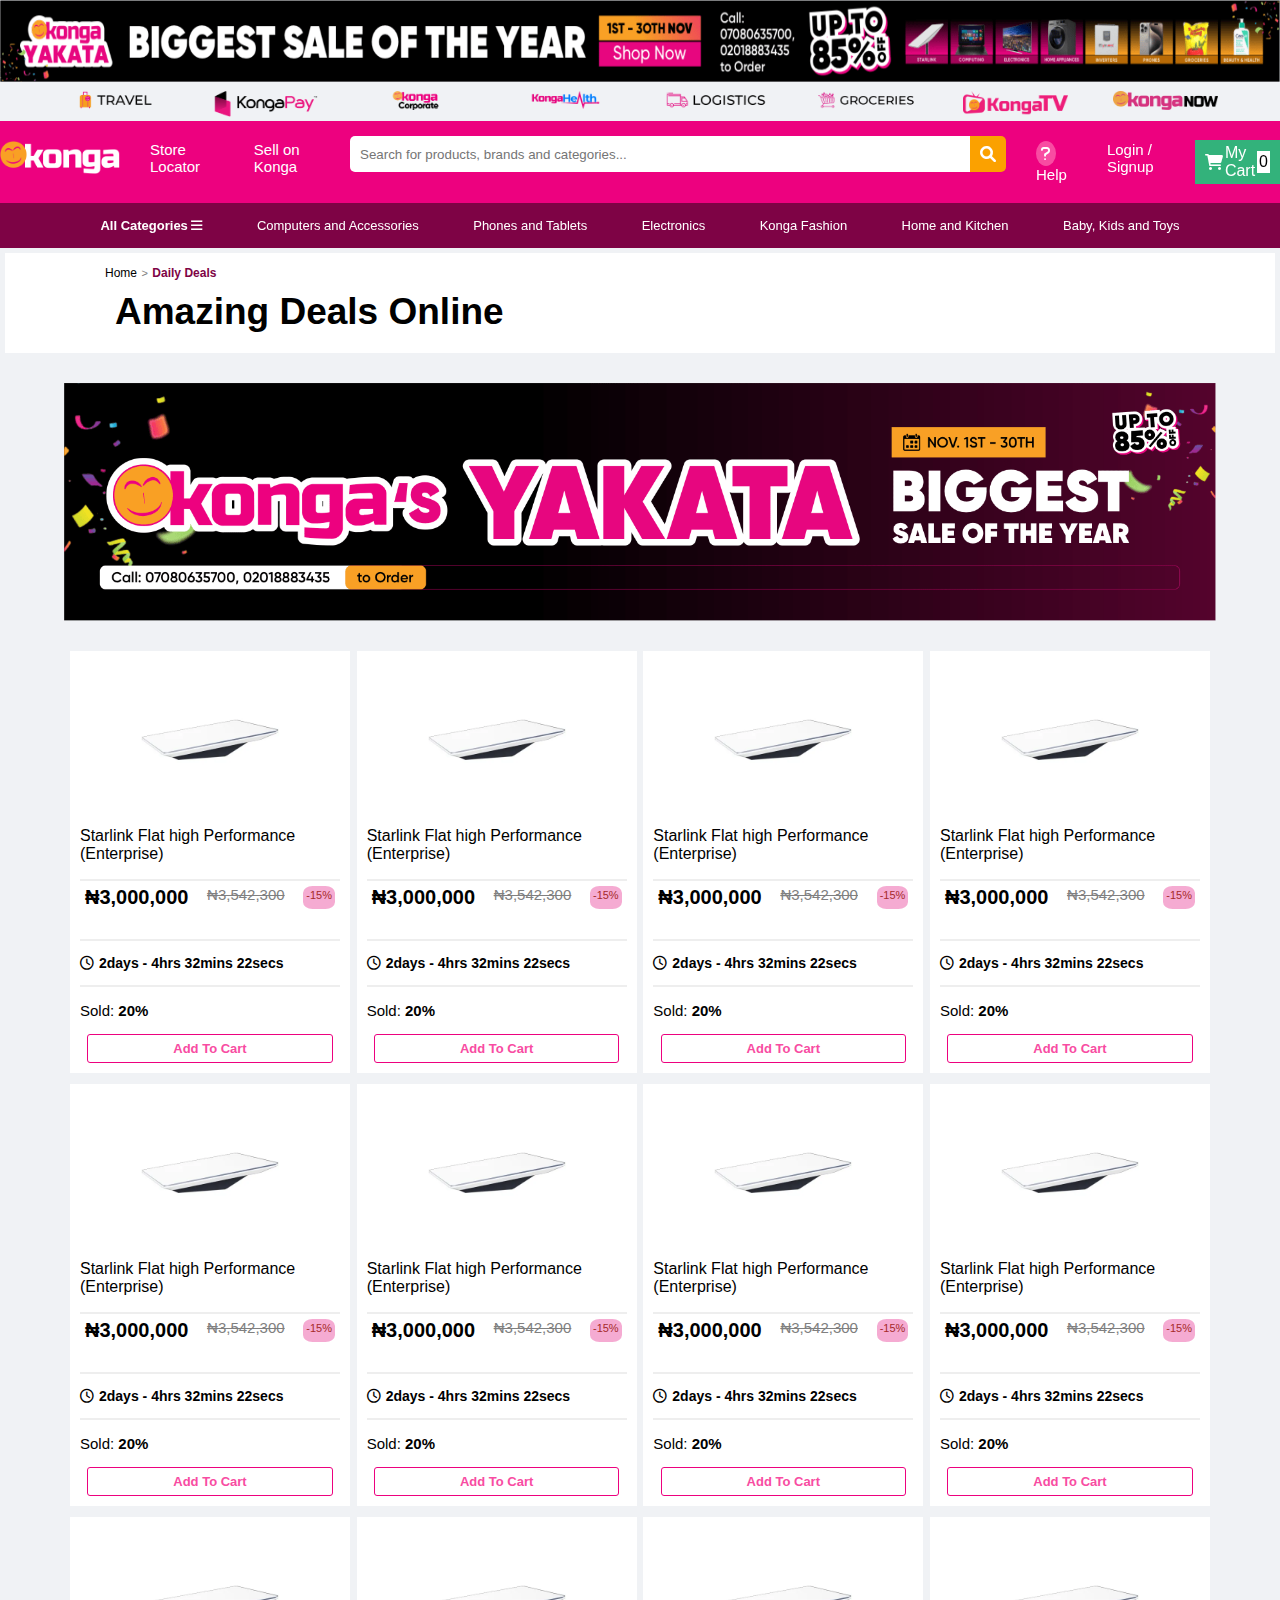
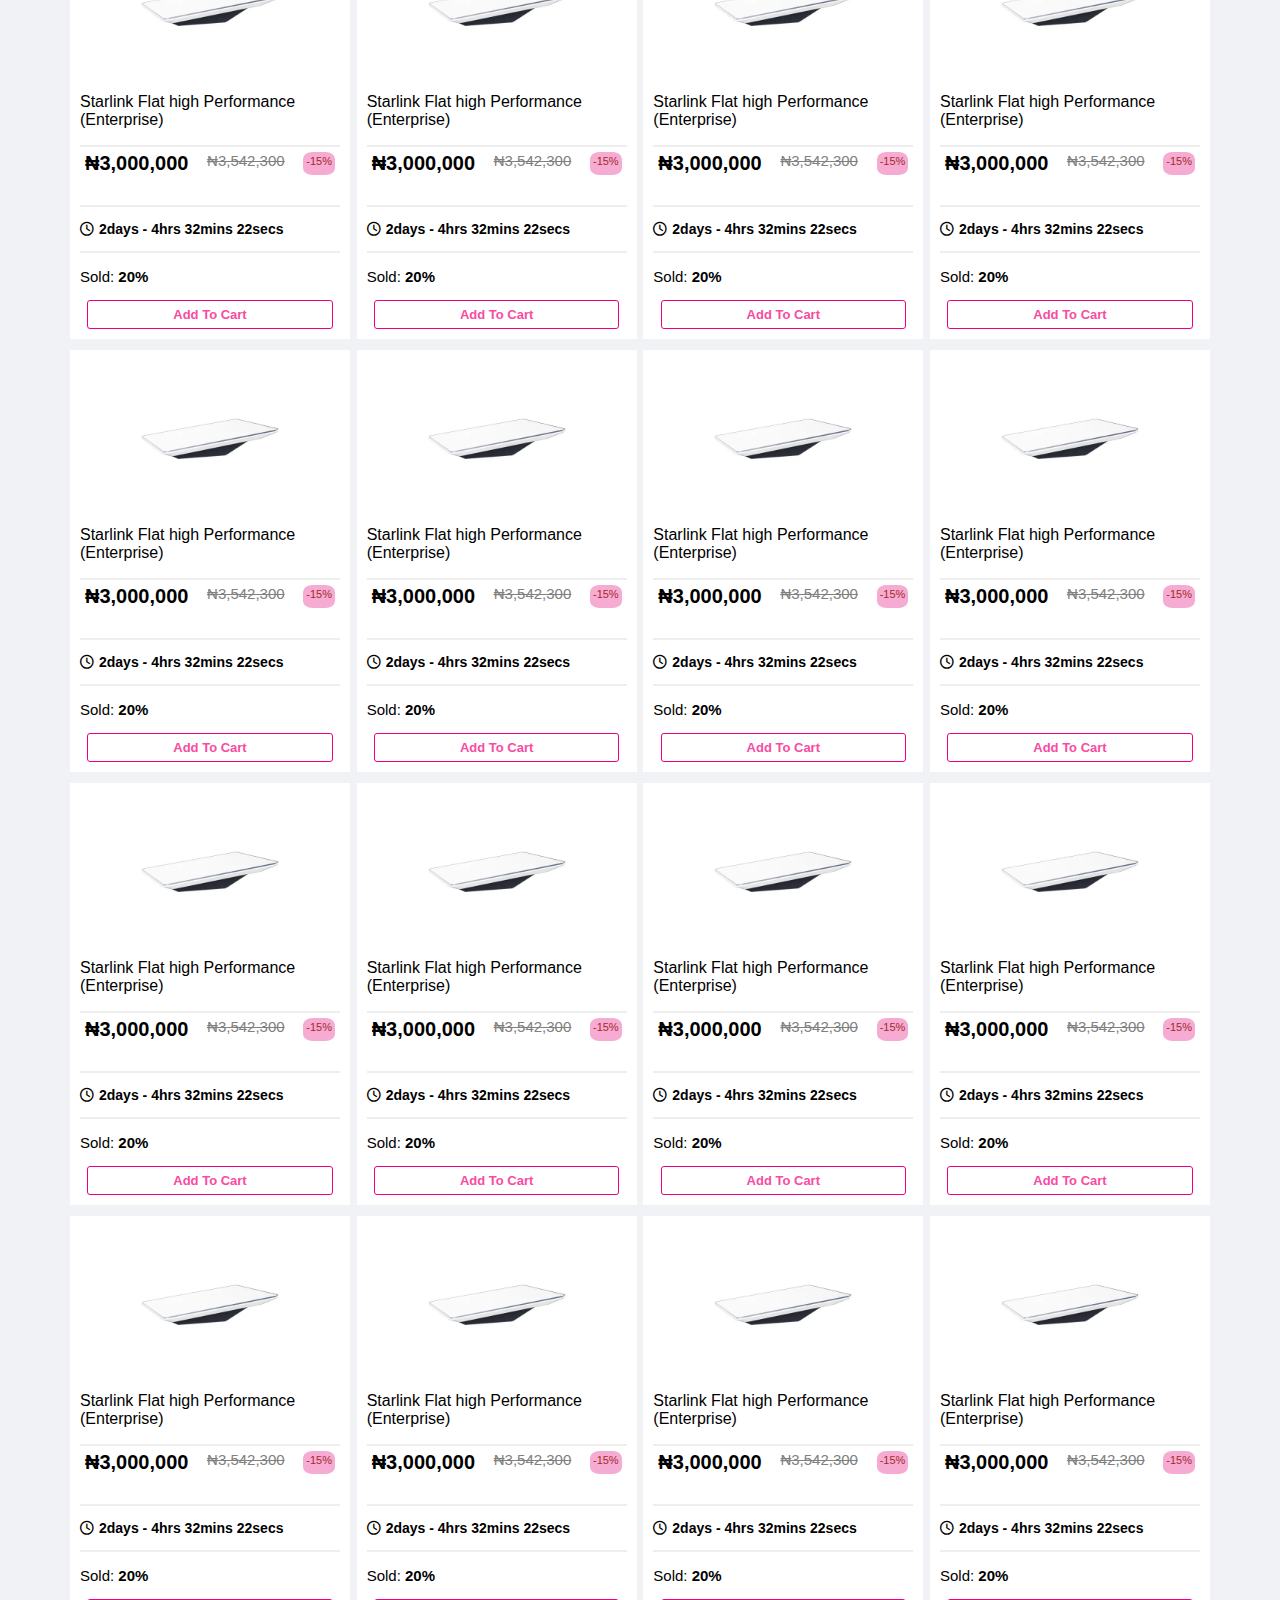
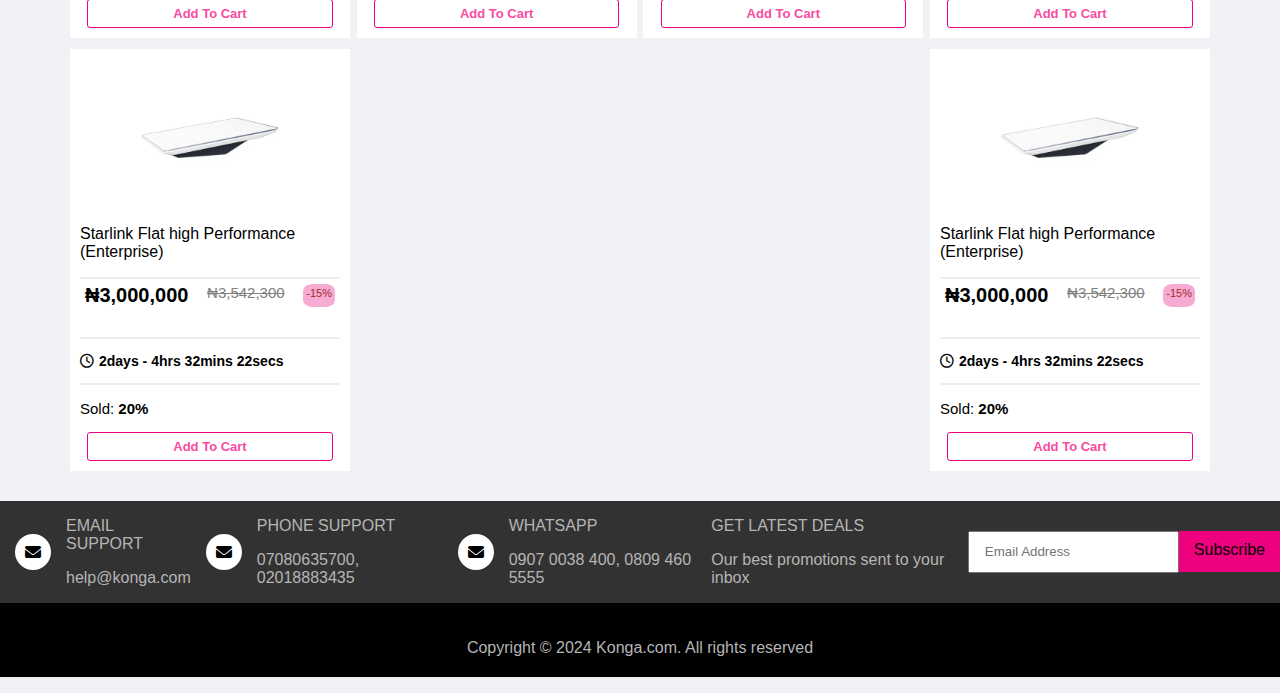
==== commit ae1ba82a: "changes made to konga" ====
--- a/Konga/index.html
+++ b/Konga/index.html
@@ -34,8 +34,8 @@
                 <i class="fa-solid fa-magnifying-glass search-icon"></i>
             </div>
             <div class="help">
-                <i class="fa-solid fa-question question-icon"></i>
-                 <a href="">Help</a>
+                
+                 <a href=""> <i class="fa-solid fa-question question-icon"></i> Help</a>
             </div>
             <a href="" class="header1-link">Login / Signup</a>
 
--- a/Konga/style.css
+++ b/Konga/style.css
@@ -28,7 +28,7 @@
     background-color: #ed017f;
     display: flex;
     justify-content: space-around;
-    padding: 5px;
+    /* padding: 5px; */
     height: fit-content;
     
 }
@@ -36,6 +36,7 @@
     display: block;
     width: 120px;
     margin-right: 10px;
+    margin-top: 20px;
    
     
 }
@@ -45,12 +46,8 @@
     font-weight: 400;
     text-decoration: none;
     display: inline-block;
-    /* padding: 12px 25px; */
-    margin: 15px;
-    height: fit-content;
-    width: 50px;
     font-size: 15px;
-    align-self: center;
+    padding: 20px;
     
 }
 .header1-link:hover{
@@ -82,28 +79,29 @@
 .help{
     align-items: center;
     align-self: center;
-}
+}  
 .help a{
     color: white;
-    
     font-weight: 400;
     text-decoration: none;
     display: inline-block;
-    height: fit-content;
+    padding: 20px;
     font-size: 15px;
     align-self: center;
 }
-.help:hover{
+.help a:hover{
     transition-duration: 1s;
     color: #ed017f;
     background-color: white;
+    
+
 }
 .help .question-icon{
     color: white;
     background-color: #f84ca2;
     padding: 5px;
     border-radius: 50%;
-    /* margin: 0 10px; */
+ 
 }
 
 
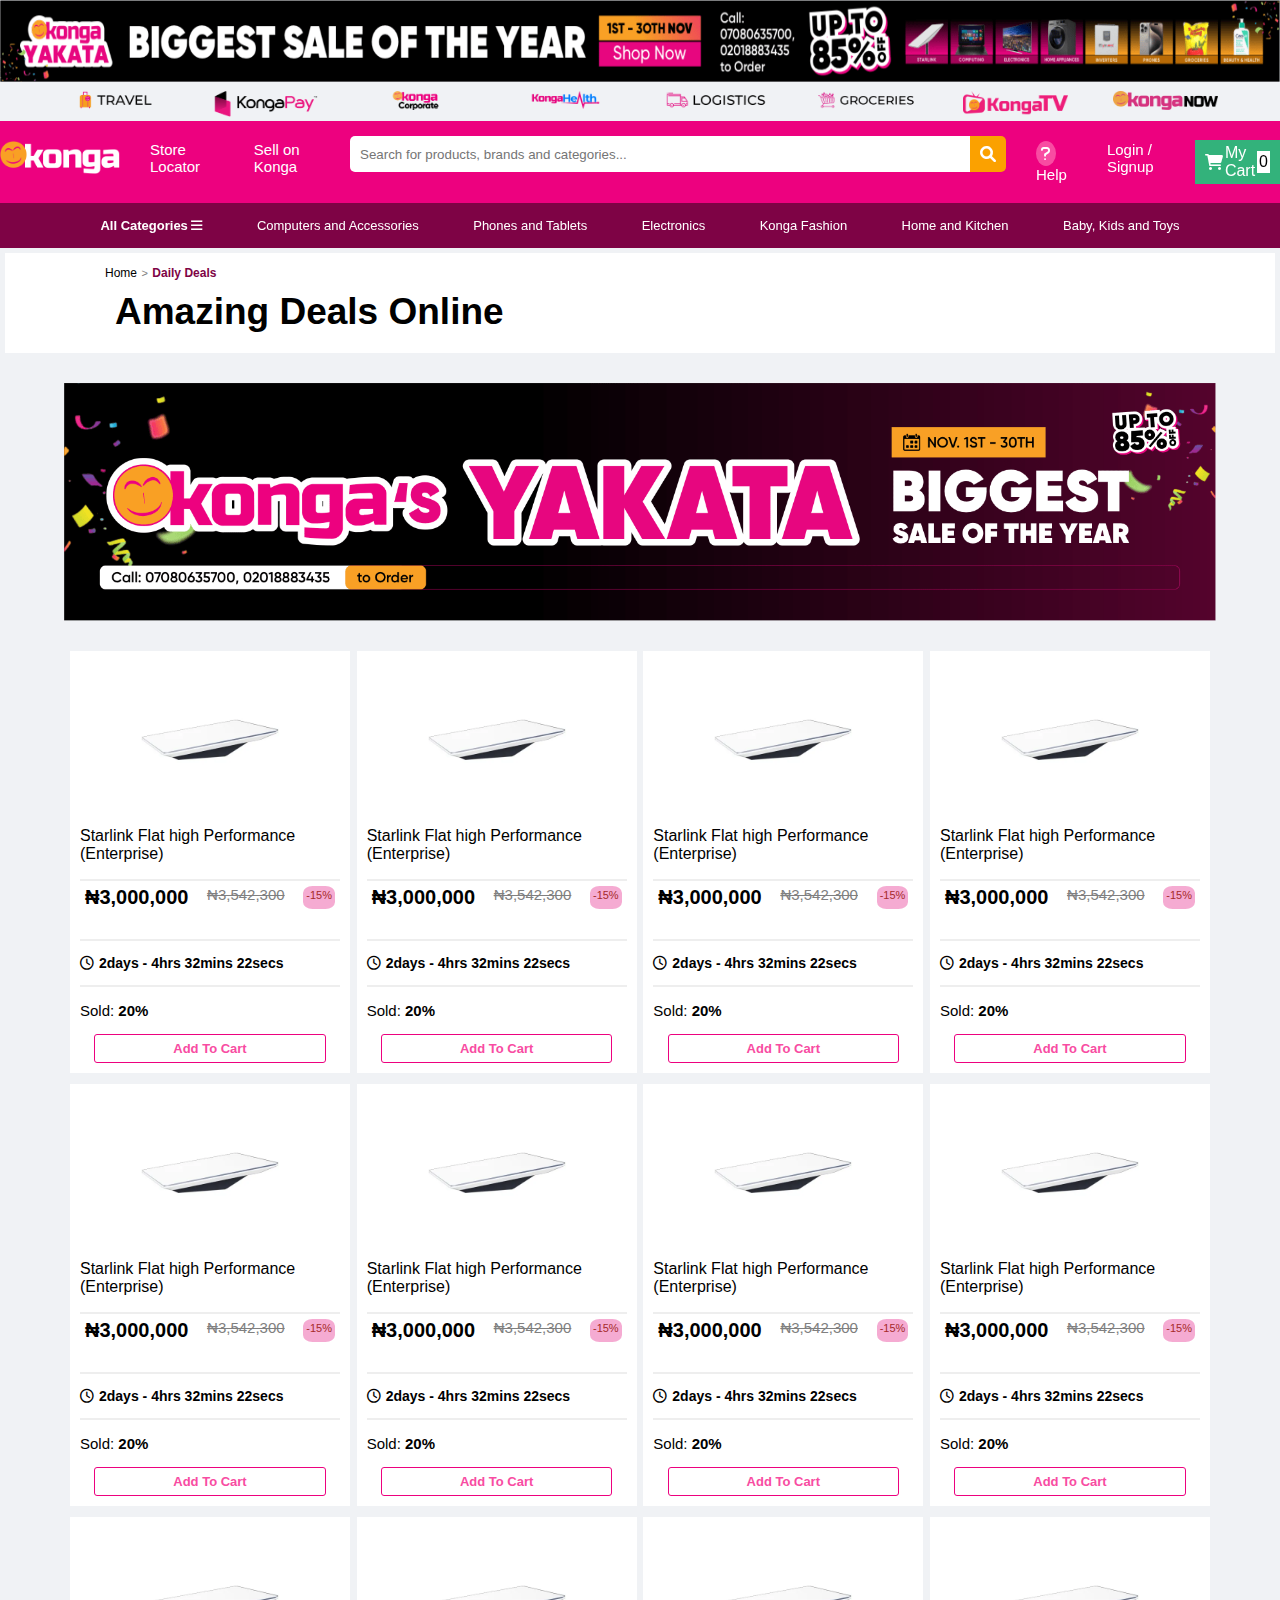
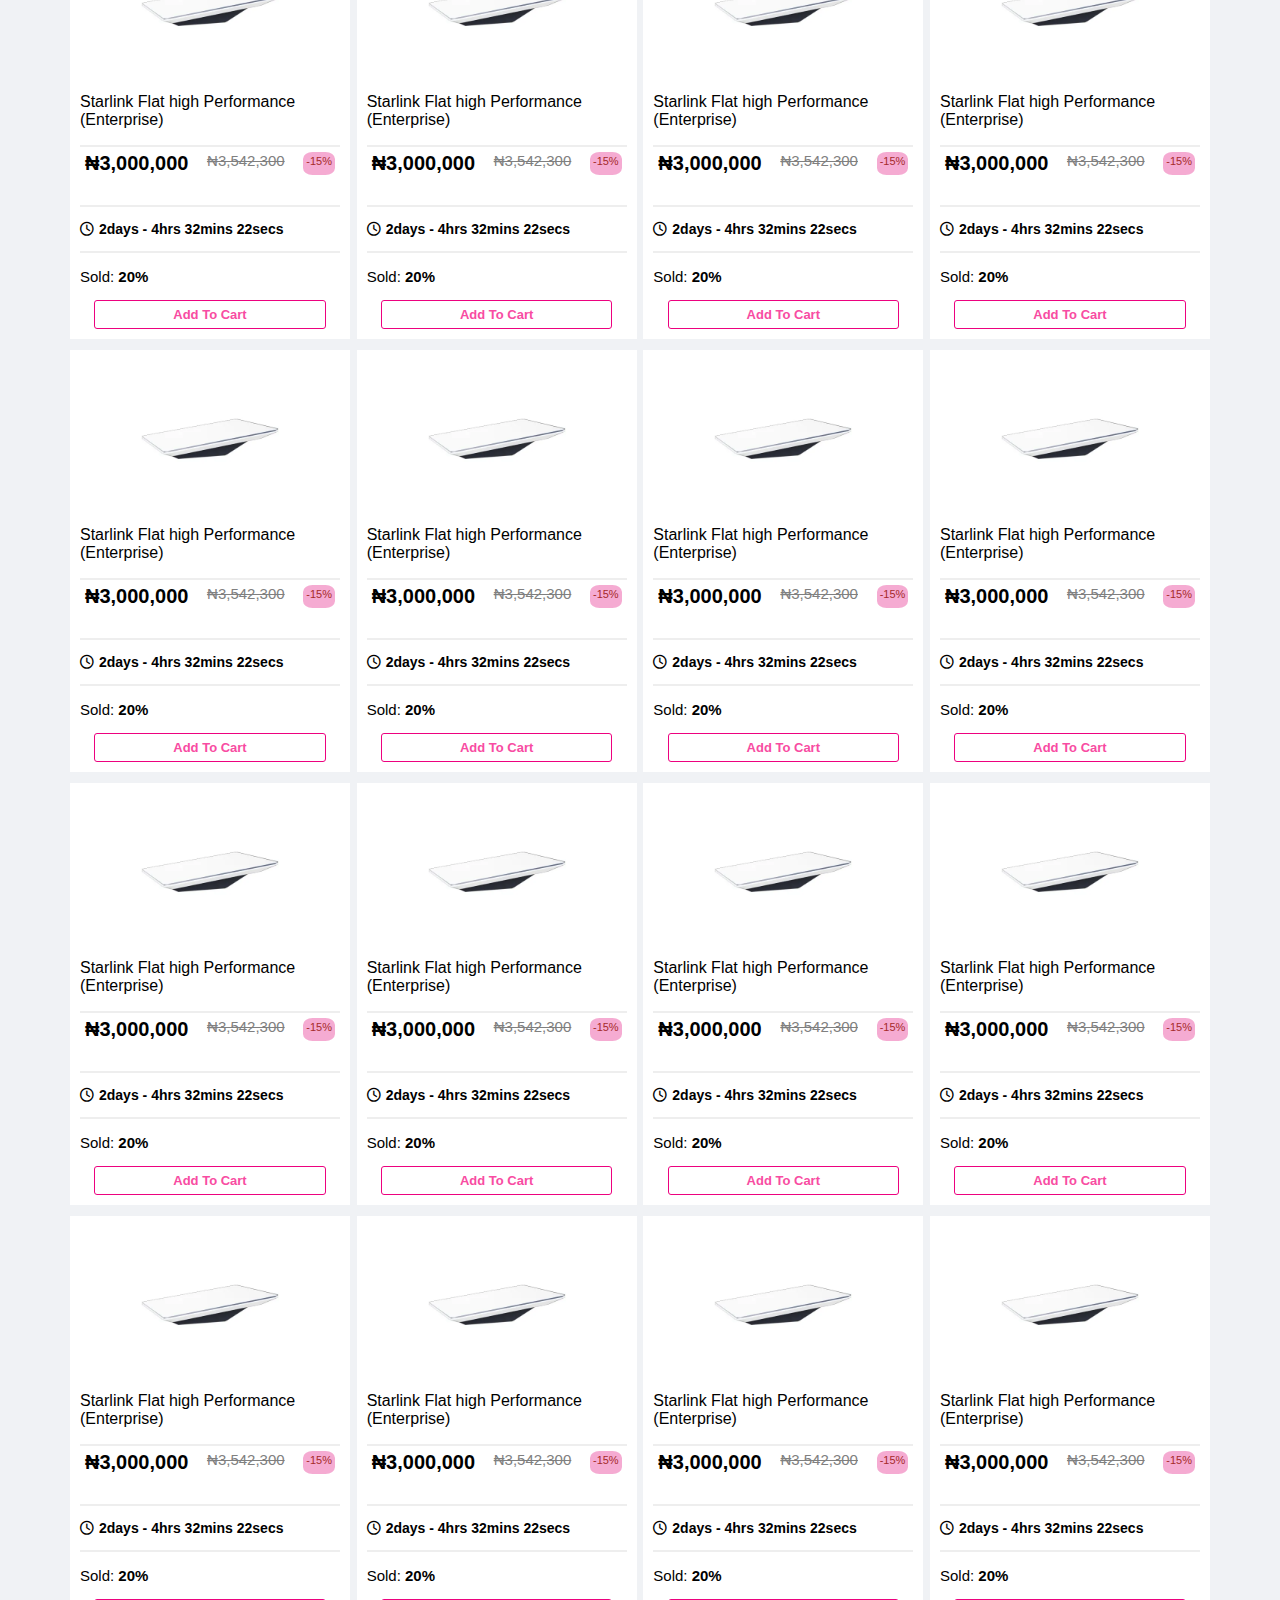
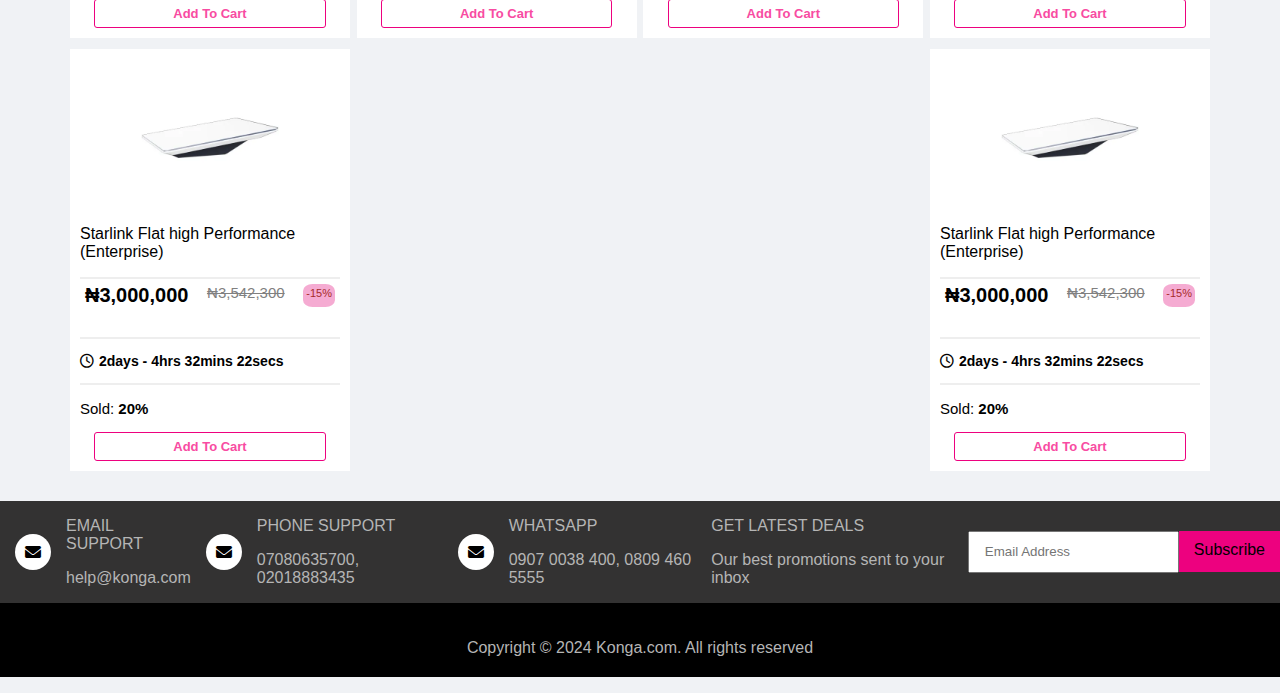
==== commit 92f87534: "Konga updated" ====
--- a/Konga/index.html
+++ b/Konga/index.html
@@ -73,682 +73,656 @@
 
     <div class="product-main-container">
         <div class="product-card">
-            <a href="">
-                <img src="/Konga/Konga assets/starlink.webp" alt="starlink">
-                <p class="product-name">Starlink Flat high Performance (Enterprise)</p>
-                <hr>
-                <div class="price">
-                    <p class="selling-price">₦3,000,000</p>
-                    <p class="cost-price">₦3,542,300</p>
-                    <p class="discount">-15%</p>
-                </div>
-               <hr>
-               <div class="countdown">
-                <i class="fa-regular fa-clock"></i>
-                <p>2days - 4hrs 32mins 22secs</p>
-               </div>
-               <hr>
-               <div class="sold-count">
-                <p>Sold: <span class="percent">20%</span></p>
-                <!-- <img src="/Konga/Konga assets/Group 1.png" alt=""> -->
-               </div>
-               <div class="add">
-                <a href="" id="addToCart" onclick="cartCount++">Add To Cart</a>
-               </div>
-            </a>
-            
-        </div>
-        <div class="product-card">
-            <a href="">
-                <img src="/Konga/Konga assets/starlink.webp" alt="starlink">
-                <p class="product-name">Starlink Flat high Performance (Enterprise)</p>
-                <hr>
-                <div class="price">
-                    <p class="selling-price">₦3,000,000</p>
-                    <p class="cost-price">₦3,542,300</p>
-                    <p class="discount">-15%</p>
-                </div>
-               <hr>
-               <div class="countdown">
-                <i class="fa-regular fa-clock"></i>
-                <p>2days - 4hrs 32mins 22secs</p>
-               </div>
-               <hr>
-               <div class="sold-count">
-                <p>Sold: <span class="percent">20%</span></p>
-                <!-- <img src="/Konga/Konga assets/Group 1.png" alt=""> -->
-               </div>
-               <div class="add">
-                <a href="">Add To Cart</a>
-               </div>
-            </a>
-            
-        </div>
-        <div class="product-card">
-            <a href="">
-                <img src="/Konga/Konga assets/starlink.webp" alt="starlink">
-                <p class="product-name">Starlink Flat high Performance (Enterprise)</p>
-                <hr>
-                <div class="price">
-                    <p class="selling-price">₦3,000,000</p>
-                    <p class="cost-price">₦3,542,300</p>
-                    <p class="discount">-15%</p>
-                </div>
-               <hr>
-               <div class="countdown">
-                <i class="fa-regular fa-clock"></i>
-                <p>2days - 4hrs 32mins 22secs</p>
-               </div>
-               <hr>
-               <div class="sold-count">
-                <p>Sold: <span class="percent">20%</span></p>
-                <!-- <img src="/Konga/Konga assets/Group 1.png" alt=""> -->
-               </div>
-               <div class="add">
-                <a href="">Add To Cart</a>
-               </div>
-            </a>
-            
-        </div>
-        <div class="product-card">
-            <a href="">
-                <img src="/Konga/Konga assets/starlink.webp" alt="starlink">
-                <p class="product-name">Starlink Flat high Performance (Enterprise)</p>
-                <hr>
-                <div class="price">
-                    <p class="selling-price">₦3,000,000</p>
-                    <p class="cost-price">₦3,542,300</p>
-                    <p class="discount">-15%</p>
-                </div>
-               <hr>
-               <div class="countdown">
-                <i class="fa-regular fa-clock"></i>
-                <p>2days - 4hrs 32mins 22secs</p>
-               </div>
-               <hr>
-               <div class="sold-count">
-                <p>Sold: <span class="percent">20%</span></p>
-                <!-- <img src="/Konga/Konga assets/Group 1.png" alt=""> -->
-               </div>
-               <div class="add">
-                <a href="">Add To Cart</a>
-               </div>
-            </a>
-            
-        </div>
-        <div class="product-card">
-            <a href="">
-                <img src="/Konga/Konga assets/starlink.webp" alt="starlink">
-                <p class="product-name">Starlink Flat high Performance (Enterprise)</p>
-                <hr>
-                <div class="price">
-                    <p class="selling-price">₦3,000,000</p>
-                    <p class="cost-price">₦3,542,300</p>
-                    <p class="discount">-15%</p>
-                </div>
-               <hr>
-               <div class="countdown">
-                <i class="fa-regular fa-clock"></i>
-                <p>2days - 4hrs 32mins 22secs</p>
-               </div>
-               <hr>
-               <div class="sold-count">
-                <p>Sold: <span class="percent">20%</span></p>
-                <!-- <img src="/Konga/Konga assets/Group 1.png" alt=""> -->
-               </div>
-               <div class="add">
-                <a href="">Add To Cart</a>
-               </div>
-            </a>
-            
-        </div>
-        <div class="product-card">
-            <a href="">
-                <img src="/Konga/Konga assets/starlink.webp" alt="starlink">
-                <p class="product-name">Starlink Flat high Performance (Enterprise)</p>
-                <hr>
-                <div class="price">
-                    <p class="selling-price">₦3,000,000</p>
-                    <p class="cost-price">₦3,542,300</p>
-                    <p class="discount">-15%</p>
-                </div>
-               <hr>
-               <div class="countdown">
-                <i class="fa-regular fa-clock"></i>
-                <p>2days - 4hrs 32mins 22secs</p>
-               </div>
-               <hr>
-               <div class="sold-count">
-                <p>Sold: <span class="percent">20%</span></p>
-                <!-- <img src="/Konga/Konga assets/Group 1.png" alt=""> -->
-               </div>
-               <div class="add">
-                <a href="">Add To Cart</a>
-               </div>
-            </a>
-            
-        </div>
-        <div class="product-card">
-            <a href="">
-                <img src="/Konga/Konga assets/starlink.webp" alt="starlink">
-                <p class="product-name">Starlink Flat high Performance (Enterprise)</p>
-                <hr>
-                <div class="price">
-                    <p class="selling-price">₦3,000,000</p>
-                    <p class="cost-price">₦3,542,300</p>
-                    <p class="discount">-15%</p>
-                </div>
-               <hr>
-               <div class="countdown">
-                <i class="fa-regular fa-clock"></i>
-                <p>2days - 4hrs 32mins 22secs</p>
-               </div>
-               <hr>
-               <div class="sold-count">
-                <p>Sold: <span class="percent">20%</span></p>
-                <!-- <img src="/Konga/Konga assets/Group 1.png" alt=""> -->
-               </div>
-               <div class="add">
-                <a href="">Add To Cart</a>
-               </div>
-            </a>
-            
-        </div>
-        <div class="product-card">
-            <a href="">
-                <img src="/Konga/Konga assets/starlink.webp" alt="starlink">
-                <p class="product-name">Starlink Flat high Performance (Enterprise)</p>
-                <hr>
-                <div class="price">
-                    <p class="selling-price">₦3,000,000</p>
-                    <p class="cost-price">₦3,542,300</p>
-                    <p class="discount">-15%</p>
-                </div>
-               <hr>
-               <div class="countdown">
-                <i class="fa-regular fa-clock"></i>
-                <p>2days - 4hrs 32mins 22secs</p>
-               </div>
-               <hr>
-               <div class="sold-count">
-                <p>Sold: <span class="percent">20%</span></p>
-                <!-- <img src="/Konga/Konga assets/Group 1.png" alt=""> -->
-               </div>
-               <div class="add">
-                <a href="">Add To Cart</a>
-               </div>
-            </a>
-            
-        </div>
-        <div class="product-card">
-            <a href="">
-                <img src="/Konga/Konga assets/starlink.webp" alt="starlink">
-                <p class="product-name">Starlink Flat high Performance (Enterprise)</p>
-                <hr>
-                <div class="price">
-                    <p class="selling-price">₦3,000,000</p>
-                    <p class="cost-price">₦3,542,300</p>
-                    <p class="discount">-15%</p>
-                </div>
-               <hr>
-               <div class="countdown">
-                <i class="fa-regular fa-clock"></i>
-                <p>2days - 4hrs 32mins 22secs</p>
-               </div>
-               <hr>
-               <div class="sold-count">
-                <p>Sold: <span class="percent">20%</span></p>
-                <!-- <img src="/Konga/Konga assets/Group 1.png" alt=""> -->
-               </div>
-               <div class="add">
-                <a href="">Add To Cart</a>
-               </div>
-            </a>
-            
-        </div>
-        <div class="product-card">
-            <a href="">
-                <img src="/Konga/Konga assets/starlink.webp" alt="starlink">
-                <p class="product-name">Starlink Flat high Performance (Enterprise)</p>
-                <hr>
-                <div class="price">
-                    <p class="selling-price">₦3,000,000</p>
-                    <p class="cost-price">₦3,542,300</p>
-                    <p class="discount">-15%</p>
-                </div>
-               <hr>
-               <div class="countdown">
-                <i class="fa-regular fa-clock"></i>
-                <p>2days - 4hrs 32mins 22secs</p>
-               </div>
-               <hr>
-               <div class="sold-count">
-                <p>Sold: <span class="percent">20%</span></p>
-                <!-- <img src="/Konga/Konga assets/Group 1.png" alt=""> -->
-               </div>
-               <div class="add">
-                <a href="">Add To Cart</a>
-               </div>
-            </a>
-            
-        </div>
-        <div class="product-card">
-            <a href="">
-                <img src="/Konga/Konga assets/starlink.webp" alt="starlink">
-                <p class="product-name">Starlink Flat high Performance (Enterprise)</p>
-                <hr>
-                <div class="price">
-                    <p class="selling-price">₦3,000,000</p>
-                    <p class="cost-price">₦3,542,300</p>
-                    <p class="discount">-15%</p>
-                </div>
-               <hr>
-               <div class="countdown">
-                <i class="fa-regular fa-clock"></i>
-                <p>2days - 4hrs 32mins 22secs</p>
-               </div>
-               <hr>
-               <div class="sold-count">
-                <p>Sold: <span class="percent">20%</span></p>
-                <!-- <img src="/Konga/Konga assets/Group 1.png" alt=""> -->
-               </div>
-               <div class="add">
-                <a href="">Add To Cart</a>
-               </div>
-            </a>
-            
-        </div>
-        <div class="product-card">
-            <a href="">
-                <img src="/Konga/Konga assets/starlink.webp" alt="starlink">
-                <p class="product-name">Starlink Flat high Performance (Enterprise)</p>
-                <hr>
-                <div class="price">
-                    <p class="selling-price">₦3,000,000</p>
-                    <p class="cost-price">₦3,542,300</p>
-                    <p class="discount">-15%</p>
-                </div>
-               <hr>
-               <div class="countdown">
-                <i class="fa-regular fa-clock"></i>
-                <p>2days - 4hrs 32mins 22secs</p>
-               </div>
-               <hr>
-               <div class="sold-count">
-                <p>Sold: <span class="percent">20%</span></p>
-                <!-- <img src="/Konga/Konga assets/Group 1.png" alt=""> -->
-               </div>
-               <div class="add">
-                <a href="">Add To Cart</a>
-               </div>
-            </a>
-            
-        </div>
-        <div class="product-card">
-            <a href="">
-                <img src="/Konga/Konga assets/starlink.webp" alt="starlink">
-                <p class="product-name">Starlink Flat high Performance (Enterprise)</p>
-                <hr>
-                <div class="price">
-                    <p class="selling-price">₦3,000,000</p>
-                    <p class="cost-price">₦3,542,300</p>
-                    <p class="discount">-15%</p>
-                </div>
-               <hr>
-               <div class="countdown">
-                <i class="fa-regular fa-clock"></i>
-                <p>2days - 4hrs 32mins 22secs</p>
-               </div>
-               <hr>
-               <div class="sold-count">
-                <p>Sold: <span class="percent">20%</span></p>
-                <!-- <img src="/Konga/Konga assets/Group 1.png" alt=""> -->
-               </div>
-               <div class="add">
-                <a href="">Add To Cart</a>
-               </div>
-            </a>
-            
-        </div>
-        <div class="product-card">
-            <a href="">
-                <img src="/Konga/Konga assets/starlink.webp" alt="starlink">
-                <p class="product-name">Starlink Flat high Performance (Enterprise)</p>
-                <hr>
-                <div class="price">
-                    <p class="selling-price">₦3,000,000</p>
-                    <p class="cost-price">₦3,542,300</p>
-                    <p class="discount">-15%</p>
-                </div>
-               <hr>
-               <div class="countdown">
-                <i class="fa-regular fa-clock"></i>
-                <p>2days - 4hrs 32mins 22secs</p>
-               </div>
-               <hr>
-               <div class="sold-count">
-                <p>Sold: <span class="percent">20%</span></p>
-                <!-- <img src="/Konga/Konga assets/Group 1.png" alt=""> -->
-               </div>
-               <div class="add">
-                <a href="">Add To Cart</a>
-               </div>
-            </a>
-            
-        </div>
-        <div class="product-card">
-            <a href="">
-                <img src="/Konga/Konga assets/starlink.webp" alt="starlink">
-                <p class="product-name">Starlink Flat high Performance (Enterprise)</p>
-                <hr>
-                <div class="price">
-                    <p class="selling-price">₦3,000,000</p>
-                    <p class="cost-price">₦3,542,300</p>
-                    <p class="discount">-15%</p>
-                </div>
-               <hr>
-               <div class="countdown">
-                <i class="fa-regular fa-clock"></i>
-                <p>2days - 4hrs 32mins 22secs</p>
-               </div>
-               <hr>
-               <div class="sold-count">
-                <p>Sold: <span class="percent">20%</span></p>
-                <!-- <img src="/Konga/Konga assets/Group 1.png" alt=""> -->
-               </div>
-               <div class="add">
-                <a href="">Add To Cart</a>
-               </div>
-            </a>
-            
-        </div>
-        <div class="product-card">
-            <a href="">
-                <img src="/Konga/Konga assets/starlink.webp" alt="starlink">
-                <p class="product-name">Starlink Flat high Performance (Enterprise)</p>
-                <hr>
-                <div class="price">
-                    <p class="selling-price">₦3,000,000</p>
-                    <p class="cost-price">₦3,542,300</p>
-                    <p class="discount">-15%</p>
-                </div>
-               <hr>
-               <div class="countdown">
-                <i class="fa-regular fa-clock"></i>
-                <p>2days - 4hrs 32mins 22secs</p>
-               </div>
-               <hr>
-               <div class="sold-count">
-                <p>Sold: <span class="percent">20%</span></p>
-                <!-- <img src="/Konga/Konga assets/Group 1.png" alt=""> -->
-               </div>
-               <div class="add">
-                <a href="">Add To Cart</a>
-               </div>
-            </a>
-            
-        </div>
-        <div class="product-card">
-            <a href="">
-                <img src="/Konga/Konga assets/starlink.webp" alt="starlink">
-                <p class="product-name">Starlink Flat high Performance (Enterprise)</p>
-                <hr>
-                <div class="price">
-                    <p class="selling-price">₦3,000,000</p>
-                    <p class="cost-price">₦3,542,300</p>
-                    <p class="discount">-15%</p>
-                </div>
-               <hr>
-               <div class="countdown">
-                <i class="fa-regular fa-clock"></i>
-                <p>2days - 4hrs 32mins 22secs</p>
-               </div>
-               <hr>
-               <div class="sold-count">
-                <p>Sold: <span class="percent">20%</span></p>
-                <!-- <img src="/Konga/Konga assets/Group 1.png" alt=""> -->
-               </div>
-               <div class="add">
-                <a href="">Add To Cart</a>
-               </div>
-            </a>
-            
-        </div>
-        <div class="product-card">
-            <a href="">
-                <img src="/Konga/Konga assets/starlink.webp" alt="starlink">
-                <p class="product-name">Starlink Flat high Performance (Enterprise)</p>
-                <hr>
-                <div class="price">
-                    <p class="selling-price">₦3,000,000</p>
-                    <p class="cost-price">₦3,542,300</p>
-                    <p class="discount">-15%</p>
-                </div>
-               <hr>
-               <div class="countdown">
-                <i class="fa-regular fa-clock"></i>
-                <p>2days - 4hrs 32mins 22secs</p>
-               </div>
-               <hr>
-               <div class="sold-count">
-                <p>Sold: <span class="percent">20%</span></p>
-                <!-- <img src="/Konga/Konga assets/Group 1.png" alt=""> -->
-               </div>
-               <div class="add">
-                <a href="">Add To Cart</a>
-               </div>
-            </a>
-            
-        </div>
-        <div class="product-card">
-            <a href="">
-                <img src="/Konga/Konga assets/starlink.webp" alt="starlink">
-                <p class="product-name">Starlink Flat high Performance (Enterprise)</p>
-                <hr>
-                <div class="price">
-                    <p class="selling-price">₦3,000,000</p>
-                    <p class="cost-price">₦3,542,300</p>
-                    <p class="discount">-15%</p>
-                </div>
-               <hr>
-               <div class="countdown">
-                <i class="fa-regular fa-clock"></i>
-                <p>2days - 4hrs 32mins 22secs</p>
-               </div>
-               <hr>
-               <div class="sold-count">
-                <p>Sold: <span class="percent">20%</span></p>
-                <!-- <img src="/Konga/Konga assets/Group 1.png" alt=""> -->
-               </div>
-               <div class="add">
-                <a href="">Add To Cart</a>
-               </div>
-            </a>
-            
-        </div>
-        <div class="product-card">
-            <a href="">
-                <img src="/Konga/Konga assets/starlink.webp" alt="starlink">
-                <p class="product-name">Starlink Flat high Performance (Enterprise)</p>
-                <hr>
-                <div class="price">
-                    <p class="selling-price">₦3,000,000</p>
-                    <p class="cost-price">₦3,542,300</p>
-                    <p class="discount">-15%</p>
-                </div>
-               <hr>
-               <div class="countdown">
-                <i class="fa-regular fa-clock"></i>
-                <p>2days - 4hrs 32mins 22secs</p>
-               </div>
-               <hr>
-               <div class="sold-count">
-                <p>Sold: <span class="percent">20%</span></p>
-                <!-- <img src="/Konga/Konga assets/Group 1.png" alt=""> -->
-               </div>
-               <div class="add">
-                <a href="">Add To Cart</a>
-               </div>
-            </a>
-            
-        </div>
-        <div class="product-card">
-            <a href="">
-                <img src="/Konga/Konga assets/starlink.webp" alt="starlink">
-                <p class="product-name">Starlink Flat high Performance (Enterprise)</p>
-                <hr>
-                <div class="price">
-                    <p class="selling-price">₦3,000,000</p>
-                    <p class="cost-price">₦3,542,300</p>
-                    <p class="discount">-15%</p>
-                </div>
-               <hr>
-               <div class="countdown">
-                <i class="fa-regular fa-clock"></i>
-                <p>2days - 4hrs 32mins 22secs</p>
-               </div>
-               <hr>
-               <div class="sold-count">
-                <p>Sold: <span class="percent">20%</span></p>
-                <!-- <img src="/Konga/Konga assets/Group 1.png" alt=""> -->
-               </div>
-               <div class="add">
-                <a href="">Add To Cart</a>
-               </div>
-            </a>
-            
-        </div>
-        <div class="product-card">
-            <a href="">
-                <img src="/Konga/Konga assets/starlink.webp" alt="starlink">
-                <p class="product-name">Starlink Flat high Performance (Enterprise)</p>
-                <hr>
-                <div class="price">
-                    <p class="selling-price">₦3,000,000</p>
-                    <p class="cost-price">₦3,542,300</p>
-                    <p class="discount">-15%</p>
-                </div>
-               <hr>
-               <div class="countdown">
-                <i class="fa-regular fa-clock"></i>
-                <p>2days - 4hrs 32mins 22secs</p>
-               </div>
-               <hr>
-               <div class="sold-count">
-                <p>Sold: <span class="percent">20%</span></p>
-                <!-- <img src="/Konga/Konga assets/Group 1.png" alt=""> -->
-               </div>
-               <div class="add">
-                <a href="">Add To Cart</a>
-               </div>
-            </a>
-            
-        </div>
-        <div class="product-card">
-            <a href="">
-                <img src="/Konga/Konga assets/starlink.webp" alt="starlink">
-                <p class="product-name">Starlink Flat high Performance (Enterprise)</p>
-                <hr>
-                <div class="price">
-                    <p class="selling-price">₦3,000,000</p>
-                    <p class="cost-price">₦3,542,300</p>
-                    <p class="discount">-15%</p>
-                </div>
-               <hr>
-               <div class="countdown">
-                <i class="fa-regular fa-clock"></i>
-                <p>2days - 4hrs 32mins 22secs</p>
-               </div>
-               <hr>
-               <div class="sold-count">
-                <p>Sold: <span class="percent">20%</span></p>
-                <!-- <img src="/Konga/Konga assets/Group 1.png" alt=""> -->
-               </div>
-               <div class="add">
-                <a href="">Add To Cart</a>
-               </div>
-            </a>
-            
-        </div>
-        <div class="product-card">
-            <a href="">
-                <img src="/Konga/Konga assets/starlink.webp" alt="starlink">
-                <p class="product-name">Starlink Flat high Performance (Enterprise)</p>
-                <hr>
-                <div class="price">
-                    <p class="selling-price">₦3,000,000</p>
-                    <p class="cost-price">₦3,542,300</p>
-                    <p class="discount">-15%</p>
-                </div>
-               <hr>
-               <div class="countdown">
-                <i class="fa-regular fa-clock"></i>
-                <p>2days - 4hrs 32mins 22secs</p>
-               </div>
-               <hr>
-               <div class="sold-count">
-                <p>Sold: <span class="percent">20%</span></p>
-                <!-- <img src="/Konga/Konga assets/Group 1.png" alt=""> -->
-               </div>
-               <div class="add">
-                <a href="">Add To Cart</a>
-               </div>
-            </a>
-            
-        </div>
-        <div class="product-card">
-            <a href="">
-                <img src="/Konga/Konga assets/starlink.webp" alt="starlink">
-                <p class="product-name">Starlink Flat high Performance (Enterprise)</p>
-                <hr>
-                <div class="price">
-                    <p class="selling-price">₦3,000,000</p>
-                    <p class="cost-price">₦3,542,300</p>
-                    <p class="discount">-15%</p>
-                </div>
-               <hr>
-               <div class="countdown">
-                <i class="fa-regular fa-clock"></i>
-                <p>2days - 4hrs 32mins 22secs</p>
-               </div>
-               <hr>
-               <div class="sold-count">
-                <p>Sold: <span class="percent">20%</span></p>
-                <!-- <img src="/Konga/Konga assets/Group 1.png" alt=""> -->
-               </div>
-               <div class="add">
-                <a href="">Add To Cart</a>
-               </div>
-            </a>
-            
-        </div>
-        <div class="product-card">
-            <a href="">
-                <img src="/Konga/Konga assets/starlink.webp" alt="starlink">
-                <p class="product-name">Starlink Flat high Performance (Enterprise)</p>
-                <hr>
-                <div class="price">
-                    <p class="selling-price">₦3,000,000</p>
-                    <p class="cost-price">₦3,542,300</p>
-                    <p class="discount">-15%</p>
-                </div>
-               <hr>
-               <div class="countdown">
-                <i class="fa-regular fa-clock"></i>
-                <p>2days - 4hrs 32mins 22secs</p>
-               </div>
-               <hr>
-               <div class="sold-count">
-                <p>Sold: <span class="percent">20%</span></p>
-                <!-- <img src="/Konga/Konga assets/Group 1.png" alt=""> -->
-               </div>
-               <div class="add">
-                <a href="">Add To Cart</a>
-               </div>
-            </a>
-            
-        </div>
-
+           
+                <img src="/Konga/Konga assets/starlink.webp" alt="starlink">
+                <p class="product-name">Starlink Flat high Performance (Enterprise)</p>
+                <hr>
+                <div class="price">
+                    <p class="selling-price">₦3,000,000</p>
+                    <p class="cost-price">₦3,542,300</p>
+                    <p class="discount">-15%</p>
+                </div>
+               <hr>
+               <div class="countdown">
+                <i class="fa-regular fa-clock"></i>
+                <p>2days - 4hrs 32mins 22secs</p>
+               </div>
+               <hr>
+               <div class="sold-count">
+                <p>Sold: <span class="percent">20%</span></p>
+               </div>
+               <div class="add">
+                <button>Add To Cart</button>
+               </div>
+           
+            
+        </div>
+        <div class="product-card">
+           
+                <img src="/Konga/Konga assets/starlink.webp" alt="starlink">
+                <p class="product-name">Starlink Flat high Performance (Enterprise)</p>
+                <hr>
+                <div class="price">
+                    <p class="selling-price">₦3,000,000</p>
+                    <p class="cost-price">₦3,542,300</p>
+                    <p class="discount">-15%</p>
+                </div>
+               <hr>
+               <div class="countdown">
+                <i class="fa-regular fa-clock"></i>
+                <p>2days - 4hrs 32mins 22secs</p>
+               </div>
+               <hr>
+               <div class="sold-count">
+                <p>Sold: <span class="percent">20%</span></p>
+               </div>
+               <div class="add">
+                <button>Add To Cart</button>
+               </div>
+           
+            
+        </div>
+        <div class="product-card">
+           
+                <img src="/Konga/Konga assets/starlink.webp" alt="starlink">
+                <p class="product-name">Starlink Flat high Performance (Enterprise)</p>
+                <hr>
+                <div class="price">
+                    <p class="selling-price">₦3,000,000</p>
+                    <p class="cost-price">₦3,542,300</p>
+                    <p class="discount">-15%</p>
+                </div>
+               <hr>
+               <div class="countdown">
+                <i class="fa-regular fa-clock"></i>
+                <p>2days - 4hrs 32mins 22secs</p>
+               </div>
+               <hr>
+               <div class="sold-count">
+                <p>Sold: <span class="percent">20%</span></p>
+               </div>
+               <div class="add">
+                <button>Add To Cart</button>
+               </div>
+           
+            
+        </div>
+        <div class="product-card">
+           
+                <img src="/Konga/Konga assets/starlink.webp" alt="starlink">
+                <p class="product-name">Starlink Flat high Performance (Enterprise)</p>
+                <hr>
+                <div class="price">
+                    <p class="selling-price">₦3,000,000</p>
+                    <p class="cost-price">₦3,542,300</p>
+                    <p class="discount">-15%</p>
+                </div>
+               <hr>
+               <div class="countdown">
+                <i class="fa-regular fa-clock"></i>
+                <p>2days - 4hrs 32mins 22secs</p>
+               </div>
+               <hr>
+               <div class="sold-count">
+                <p>Sold: <span class="percent">20%</span></p>
+               </div>
+               <div class="add">
+                <button>Add To Cart</button>
+               </div>
+           
+            
+        </div>
+        <div class="product-card">
+           
+                <img src="/Konga/Konga assets/starlink.webp" alt="starlink">
+                <p class="product-name">Starlink Flat high Performance (Enterprise)</p>
+                <hr>
+                <div class="price">
+                    <p class="selling-price">₦3,000,000</p>
+                    <p class="cost-price">₦3,542,300</p>
+                    <p class="discount">-15%</p>
+                </div>
+               <hr>
+               <div class="countdown">
+                <i class="fa-regular fa-clock"></i>
+                <p>2days - 4hrs 32mins 22secs</p>
+               </div>
+               <hr>
+               <div class="sold-count">
+                <p>Sold: <span class="percent">20%</span></p>
+               </div>
+               <div class="add">
+                <button>Add To Cart</button>
+               </div>
+           
+            
+        </div>
+        <div class="product-card">
+           
+                <img src="/Konga/Konga assets/starlink.webp" alt="starlink">
+                <p class="product-name">Starlink Flat high Performance (Enterprise)</p>
+                <hr>
+                <div class="price">
+                    <p class="selling-price">₦3,000,000</p>
+                    <p class="cost-price">₦3,542,300</p>
+                    <p class="discount">-15%</p>
+                </div>
+               <hr>
+               <div class="countdown">
+                <i class="fa-regular fa-clock"></i>
+                <p>2days - 4hrs 32mins 22secs</p>
+               </div>
+               <hr>
+               <div class="sold-count">
+                <p>Sold: <span class="percent">20%</span></p>
+               </div>
+               <div class="add">
+                <button>Add To Cart</button>
+               </div>
+           
+            
+        </div>
+        <div class="product-card">
+           
+                <img src="/Konga/Konga assets/starlink.webp" alt="starlink">
+                <p class="product-name">Starlink Flat high Performance (Enterprise)</p>
+                <hr>
+                <div class="price">
+                    <p class="selling-price">₦3,000,000</p>
+                    <p class="cost-price">₦3,542,300</p>
+                    <p class="discount">-15%</p>
+                </div>
+               <hr>
+               <div class="countdown">
+                <i class="fa-regular fa-clock"></i>
+                <p>2days - 4hrs 32mins 22secs</p>
+               </div>
+               <hr>
+               <div class="sold-count">
+                <p>Sold: <span class="percent">20%</span></p>
+               </div>
+               <div class="add">
+                <button>Add To Cart</button>
+               </div>
+           
+            
+        </div>
+        <div class="product-card">
+           
+                <img src="/Konga/Konga assets/starlink.webp" alt="starlink">
+                <p class="product-name">Starlink Flat high Performance (Enterprise)</p>
+                <hr>
+                <div class="price">
+                    <p class="selling-price">₦3,000,000</p>
+                    <p class="cost-price">₦3,542,300</p>
+                    <p class="discount">-15%</p>
+                </div>
+               <hr>
+               <div class="countdown">
+                <i class="fa-regular fa-clock"></i>
+                <p>2days - 4hrs 32mins 22secs</p>
+               </div>
+               <hr>
+               <div class="sold-count">
+                <p>Sold: <span class="percent">20%</span></p>
+               </div>
+               <div class="add">
+                <button>Add To Cart</button>
+               </div>
+           
+            
+        </div>
+        <div class="product-card">
+           
+                <img src="/Konga/Konga assets/starlink.webp" alt="starlink">
+                <p class="product-name">Starlink Flat high Performance (Enterprise)</p>
+                <hr>
+                <div class="price">
+                    <p class="selling-price">₦3,000,000</p>
+                    <p class="cost-price">₦3,542,300</p>
+                    <p class="discount">-15%</p>
+                </div>
+               <hr>
+               <div class="countdown">
+                <i class="fa-regular fa-clock"></i>
+                <p>2days - 4hrs 32mins 22secs</p>
+               </div>
+               <hr>
+               <div class="sold-count">
+                <p>Sold: <span class="percent">20%</span></p>
+               </div>
+               <div class="add">
+                <button>Add To Cart</button>
+               </div>
+           
+            
+        </div>
+        <div class="product-card">
+           
+                <img src="/Konga/Konga assets/starlink.webp" alt="starlink">
+                <p class="product-name">Starlink Flat high Performance (Enterprise)</p>
+                <hr>
+                <div class="price">
+                    <p class="selling-price">₦3,000,000</p>
+                    <p class="cost-price">₦3,542,300</p>
+                    <p class="discount">-15%</p>
+                </div>
+               <hr>
+               <div class="countdown">
+                <i class="fa-regular fa-clock"></i>
+                <p>2days - 4hrs 32mins 22secs</p>
+               </div>
+               <hr>
+               <div class="sold-count">
+                <p>Sold: <span class="percent">20%</span></p>
+               </div>
+               <div class="add">
+                <button>Add To Cart</button>
+               </div>
+           
+            
+        </div>
+        <div class="product-card">
+           
+                <img src="/Konga/Konga assets/starlink.webp" alt="starlink">
+                <p class="product-name">Starlink Flat high Performance (Enterprise)</p>
+                <hr>
+                <div class="price">
+                    <p class="selling-price">₦3,000,000</p>
+                    <p class="cost-price">₦3,542,300</p>
+                    <p class="discount">-15%</p>
+                </div>
+               <hr>
+               <div class="countdown">
+                <i class="fa-regular fa-clock"></i>
+                <p>2days - 4hrs 32mins 22secs</p>
+               </div>
+               <hr>
+               <div class="sold-count">
+                <p>Sold: <span class="percent">20%</span></p>
+               </div>
+               <div class="add">
+                <button>Add To Cart</button>
+               </div>
+           
+            
+        </div>
+        <div class="product-card">
+           
+                <img src="/Konga/Konga assets/starlink.webp" alt="starlink">
+                <p class="product-name">Starlink Flat high Performance (Enterprise)</p>
+                <hr>
+                <div class="price">
+                    <p class="selling-price">₦3,000,000</p>
+                    <p class="cost-price">₦3,542,300</p>
+                    <p class="discount">-15%</p>
+                </div>
+               <hr>
+               <div class="countdown">
+                <i class="fa-regular fa-clock"></i>
+                <p>2days - 4hrs 32mins 22secs</p>
+               </div>
+               <hr>
+               <div class="sold-count">
+                <p>Sold: <span class="percent">20%</span></p>
+               </div>
+               <div class="add">
+                <button>Add To Cart</button>
+               </div>
+           
+            
+        </div>
+        <div class="product-card">
+           
+                <img src="/Konga/Konga assets/starlink.webp" alt="starlink">
+                <p class="product-name">Starlink Flat high Performance (Enterprise)</p>
+                <hr>
+                <div class="price">
+                    <p class="selling-price">₦3,000,000</p>
+                    <p class="cost-price">₦3,542,300</p>
+                    <p class="discount">-15%</p>
+                </div>
+               <hr>
+               <div class="countdown">
+                <i class="fa-regular fa-clock"></i>
+                <p>2days - 4hrs 32mins 22secs</p>
+               </div>
+               <hr>
+               <div class="sold-count">
+                <p>Sold: <span class="percent">20%</span></p>
+               </div>
+               <div class="add">
+                <button>Add To Cart</button>
+               </div>
+           
+            
+        </div>
+        <div class="product-card">
+           
+                <img src="/Konga/Konga assets/starlink.webp" alt="starlink">
+                <p class="product-name">Starlink Flat high Performance (Enterprise)</p>
+                <hr>
+                <div class="price">
+                    <p class="selling-price">₦3,000,000</p>
+                    <p class="cost-price">₦3,542,300</p>
+                    <p class="discount">-15%</p>
+                </div>
+               <hr>
+               <div class="countdown">
+                <i class="fa-regular fa-clock"></i>
+                <p>2days - 4hrs 32mins 22secs</p>
+               </div>
+               <hr>
+               <div class="sold-count">
+                <p>Sold: <span class="percent">20%</span></p>
+               </div>
+               <div class="add">
+                <button>Add To Cart</button>
+               </div>
+           
+            
+        </div>
+        <div class="product-card">
+           
+                <img src="/Konga/Konga assets/starlink.webp" alt="starlink">
+                <p class="product-name">Starlink Flat high Performance (Enterprise)</p>
+                <hr>
+                <div class="price">
+                    <p class="selling-price">₦3,000,000</p>
+                    <p class="cost-price">₦3,542,300</p>
+                    <p class="discount">-15%</p>
+                </div>
+               <hr>
+               <div class="countdown">
+                <i class="fa-regular fa-clock"></i>
+                <p>2days - 4hrs 32mins 22secs</p>
+               </div>
+               <hr>
+               <div class="sold-count">
+                <p>Sold: <span class="percent">20%</span></p>
+               </div>
+               <div class="add">
+                <button>Add To Cart</button>
+               </div>
+           
+            
+        </div>
+        <div class="product-card">
+           
+                <img src="/Konga/Konga assets/starlink.webp" alt="starlink">
+                <p class="product-name">Starlink Flat high Performance (Enterprise)</p>
+                <hr>
+                <div class="price">
+                    <p class="selling-price">₦3,000,000</p>
+                    <p class="cost-price">₦3,542,300</p>
+                    <p class="discount">-15%</p>
+                </div>
+               <hr>
+               <div class="countdown">
+                <i class="fa-regular fa-clock"></i>
+                <p>2days - 4hrs 32mins 22secs</p>
+               </div>
+               <hr>
+               <div class="sold-count">
+                <p>Sold: <span class="percent">20%</span></p>
+               </div>
+               <div class="add">
+                <button>Add To Cart</button>
+               </div>
+           
+            
+        </div>
+        <div class="product-card">
+           
+                <img src="/Konga/Konga assets/starlink.webp" alt="starlink">
+                <p class="product-name">Starlink Flat high Performance (Enterprise)</p>
+                <hr>
+                <div class="price">
+                    <p class="selling-price">₦3,000,000</p>
+                    <p class="cost-price">₦3,542,300</p>
+                    <p class="discount">-15%</p>
+                </div>
+               <hr>
+               <div class="countdown">
+                <i class="fa-regular fa-clock"></i>
+                <p>2days - 4hrs 32mins 22secs</p>
+               </div>
+               <hr>
+               <div class="sold-count">
+                <p>Sold: <span class="percent">20%</span></p>
+               </div>
+               <div class="add">
+                <button>Add To Cart</button>
+               </div>
+           
+            
+        </div>
+        <div class="product-card">
+           
+                <img src="/Konga/Konga assets/starlink.webp" alt="starlink">
+                <p class="product-name">Starlink Flat high Performance (Enterprise)</p>
+                <hr>
+                <div class="price">
+                    <p class="selling-price">₦3,000,000</p>
+                    <p class="cost-price">₦3,542,300</p>
+                    <p class="discount">-15%</p>
+                </div>
+               <hr>
+               <div class="countdown">
+                <i class="fa-regular fa-clock"></i>
+                <p>2days - 4hrs 32mins 22secs</p>
+               </div>
+               <hr>
+               <div class="sold-count">
+                <p>Sold: <span class="percent">20%</span></p>
+               </div>
+               <div class="add">
+                <button>Add To Cart</button>
+               </div>
+           
+            
+        </div>
+        <div class="product-card">
+           
+                <img src="/Konga/Konga assets/starlink.webp" alt="starlink">
+                <p class="product-name">Starlink Flat high Performance (Enterprise)</p>
+                <hr>
+                <div class="price">
+                    <p class="selling-price">₦3,000,000</p>
+                    <p class="cost-price">₦3,542,300</p>
+                    <p class="discount">-15%</p>
+                </div>
+               <hr>
+               <div class="countdown">
+                <i class="fa-regular fa-clock"></i>
+                <p>2days - 4hrs 32mins 22secs</p>
+               </div>
+               <hr>
+               <div class="sold-count">
+                <p>Sold: <span class="percent">20%</span></p>
+               </div>
+               <div class="add">
+                <button>Add To Cart</button>
+               </div>
+           
+            
+        </div>
+        <div class="product-card">
+           
+                <img src="/Konga/Konga assets/starlink.webp" alt="starlink">
+                <p class="product-name">Starlink Flat high Performance (Enterprise)</p>
+                <hr>
+                <div class="price">
+                    <p class="selling-price">₦3,000,000</p>
+                    <p class="cost-price">₦3,542,300</p>
+                    <p class="discount">-15%</p>
+                </div>
+               <hr>
+               <div class="countdown">
+                <i class="fa-regular fa-clock"></i>
+                <p>2days - 4hrs 32mins 22secs</p>
+               </div>
+               <hr>
+               <div class="sold-count">
+                <p>Sold: <span class="percent">20%</span></p>
+               </div>
+               <div class="add">
+                <button>Add To Cart</button>
+               </div>
+           
+            
+        </div>
+        <div class="product-card">
+           
+                <img src="/Konga/Konga assets/starlink.webp" alt="starlink">
+                <p class="product-name">Starlink Flat high Performance (Enterprise)</p>
+                <hr>
+                <div class="price">
+                    <p class="selling-price">₦3,000,000</p>
+                    <p class="cost-price">₦3,542,300</p>
+                    <p class="discount">-15%</p>
+                </div>
+               <hr>
+               <div class="countdown">
+                <i class="fa-regular fa-clock"></i>
+                <p>2days - 4hrs 32mins 22secs</p>
+               </div>
+               <hr>
+               <div class="sold-count">
+                <p>Sold: <span class="percent">20%</span></p>
+               </div>
+               <div class="add">
+                <button>Add To Cart</button>
+               </div>
+           
+            
+        </div>
+        <div class="product-card">
+           
+                <img src="/Konga/Konga assets/starlink.webp" alt="starlink">
+                <p class="product-name">Starlink Flat high Performance (Enterprise)</p>
+                <hr>
+                <div class="price">
+                    <p class="selling-price">₦3,000,000</p>
+                    <p class="cost-price">₦3,542,300</p>
+                    <p class="discount">-15%</p>
+                </div>
+               <hr>
+               <div class="countdown">
+                <i class="fa-regular fa-clock"></i>
+                <p>2days - 4hrs 32mins 22secs</p>
+               </div>
+               <hr>
+               <div class="sold-count">
+                <p>Sold: <span class="percent">20%</span></p>
+               </div>
+               <div class="add">
+                <button>Add To Cart</button>
+               </div>
+           
+            
+        </div>
+        <div class="product-card">
+           
+                <img src="/Konga/Konga assets/starlink.webp" alt="starlink">
+                <p class="product-name">Starlink Flat high Performance (Enterprise)</p>
+                <hr>
+                <div class="price">
+                    <p class="selling-price">₦3,000,000</p>
+                    <p class="cost-price">₦3,542,300</p>
+                    <p class="discount">-15%</p>
+                </div>
+               <hr>
+               <div class="countdown">
+                <i class="fa-regular fa-clock"></i>
+                <p>2days - 4hrs 32mins 22secs</p>
+               </div>
+               <hr>
+               <div class="sold-count">
+                <p>Sold: <span class="percent">20%</span></p>
+               </div>
+               <div class="add">
+                <button>Add To Cart</button>
+               </div>
+           
+            
+        </div>
+        <div class="product-card">
+           
+                <img src="/Konga/Konga assets/starlink.webp" alt="starlink">
+                <p class="product-name">Starlink Flat high Performance (Enterprise)</p>
+                <hr>
+                <div class="price">
+                    <p class="selling-price">₦3,000,000</p>
+                    <p class="cost-price">₦3,542,300</p>
+                    <p class="discount">-15%</p>
+                </div>
+               <hr>
+               <div class="countdown">
+                <i class="fa-regular fa-clock"></i>
+                <p>2days - 4hrs 32mins 22secs</p>
+               </div>
+               <hr>
+               <div class="sold-count">
+                <p>Sold: <span class="percent">20%</span></p>
+               </div>
+               <div class="add">
+                <button>Add To Cart</button>
+               </div>
+           
+            
+        </div>
+        <div class="product-card">
+           
+                <img src="/Konga/Konga assets/starlink.webp" alt="starlink">
+                <p class="product-name">Starlink Flat high Performance (Enterprise)</p>
+                <hr>
+                <div class="price">
+                    <p class="selling-price">₦3,000,000</p>
+                    <p class="cost-price">₦3,542,300</p>
+                    <p class="discount">-15%</p>
+                </div>
+               <hr>
+               <div class="countdown">
+                <i class="fa-regular fa-clock"></i>
+                <p>2days - 4hrs 32mins 22secs</p>
+               </div>
+               <hr>
+               <div class="sold-count">
+                <p>Sold: <span class="percent">20%</span></p>
+               </div>
+               <div class="add">
+                <button>Add To Cart</button>
+               </div>
+           
+            
+        </div>
+        <div class="product-card">
+           
+                <img src="/Konga/Konga assets/starlink.webp" alt="starlink">
+                <p class="product-name">Starlink Flat high Performance (Enterprise)</p>
+                <hr>
+                <div class="price">
+                    <p class="selling-price">₦3,000,000</p>
+                    <p class="cost-price">₦3,542,300</p>
+                    <p class="discount">-15%</p>
+                </div>
+               <hr>
+               <div class="countdown">
+                <i class="fa-regular fa-clock"></i>
+                <p>2days - 4hrs 32mins 22secs</p>
+               </div>
+               <hr>
+               <div class="sold-count">
+                <p>Sold: <span class="percent">20%</span></p>
+               </div>
+               <div class="add">
+                <button>Add To Cart</button>
+               </div>
+           
+            
+        </div>
+       
     </div>
 
     <footer >
--- a/Konga/style.css
+++ b/Konga/style.css
@@ -203,6 +203,7 @@
     padding: 10px;
     text-align: left;
     margin-bottom: 10px;
+    cursor: pointer;
 }
 .product-card:hover{
    transition-duration: 0.5s;
@@ -274,7 +275,7 @@
     width: 10px;
     height: 10px;
 } */
-.add{
+.add button{
     display: block;
     margin: 0 auto;
     text-align: center;
@@ -285,8 +286,9 @@
     border: 1px solid #ed017f;
     border-radius: 3px;
     width: 89%;
-}
-.add:hover{
+    background-color: white;
+}
+.add button:hover{
     background-color: #ed017f;
     color: white;
     transition: 0.3s ease-in-out;
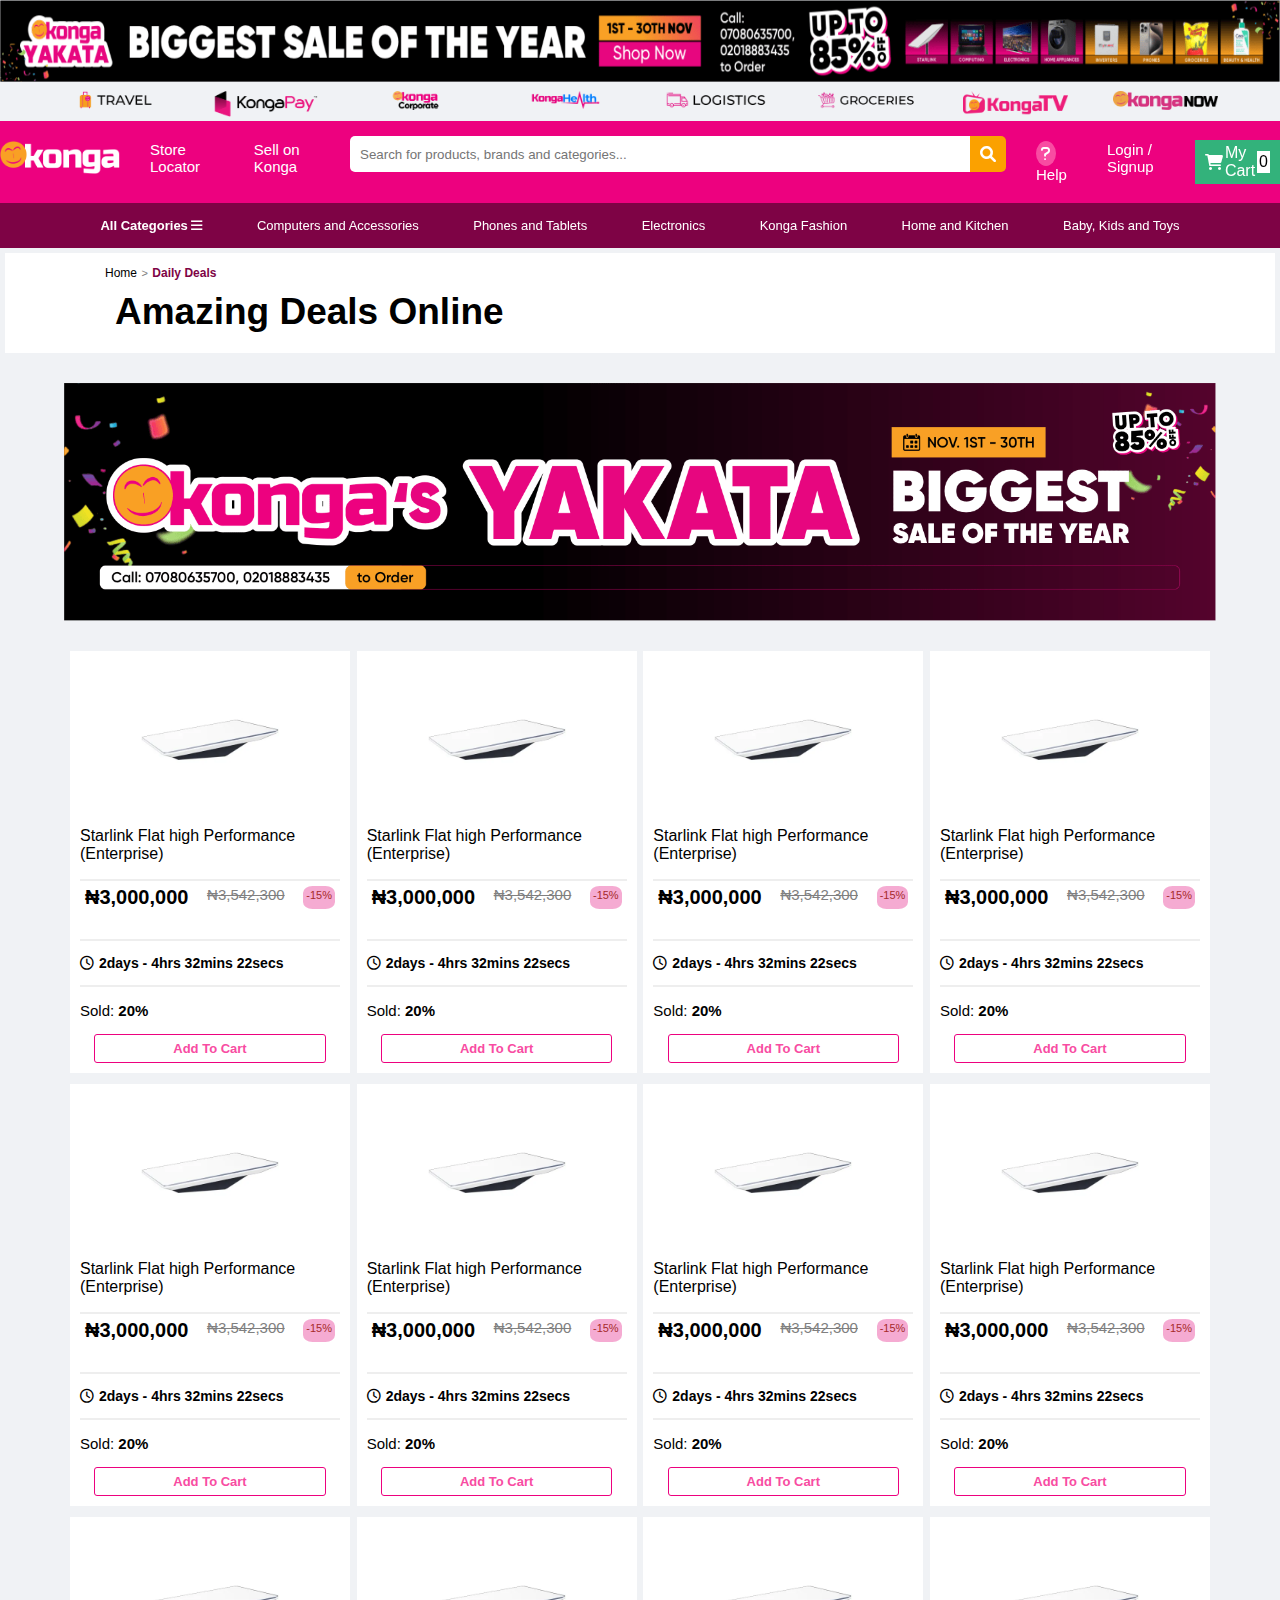
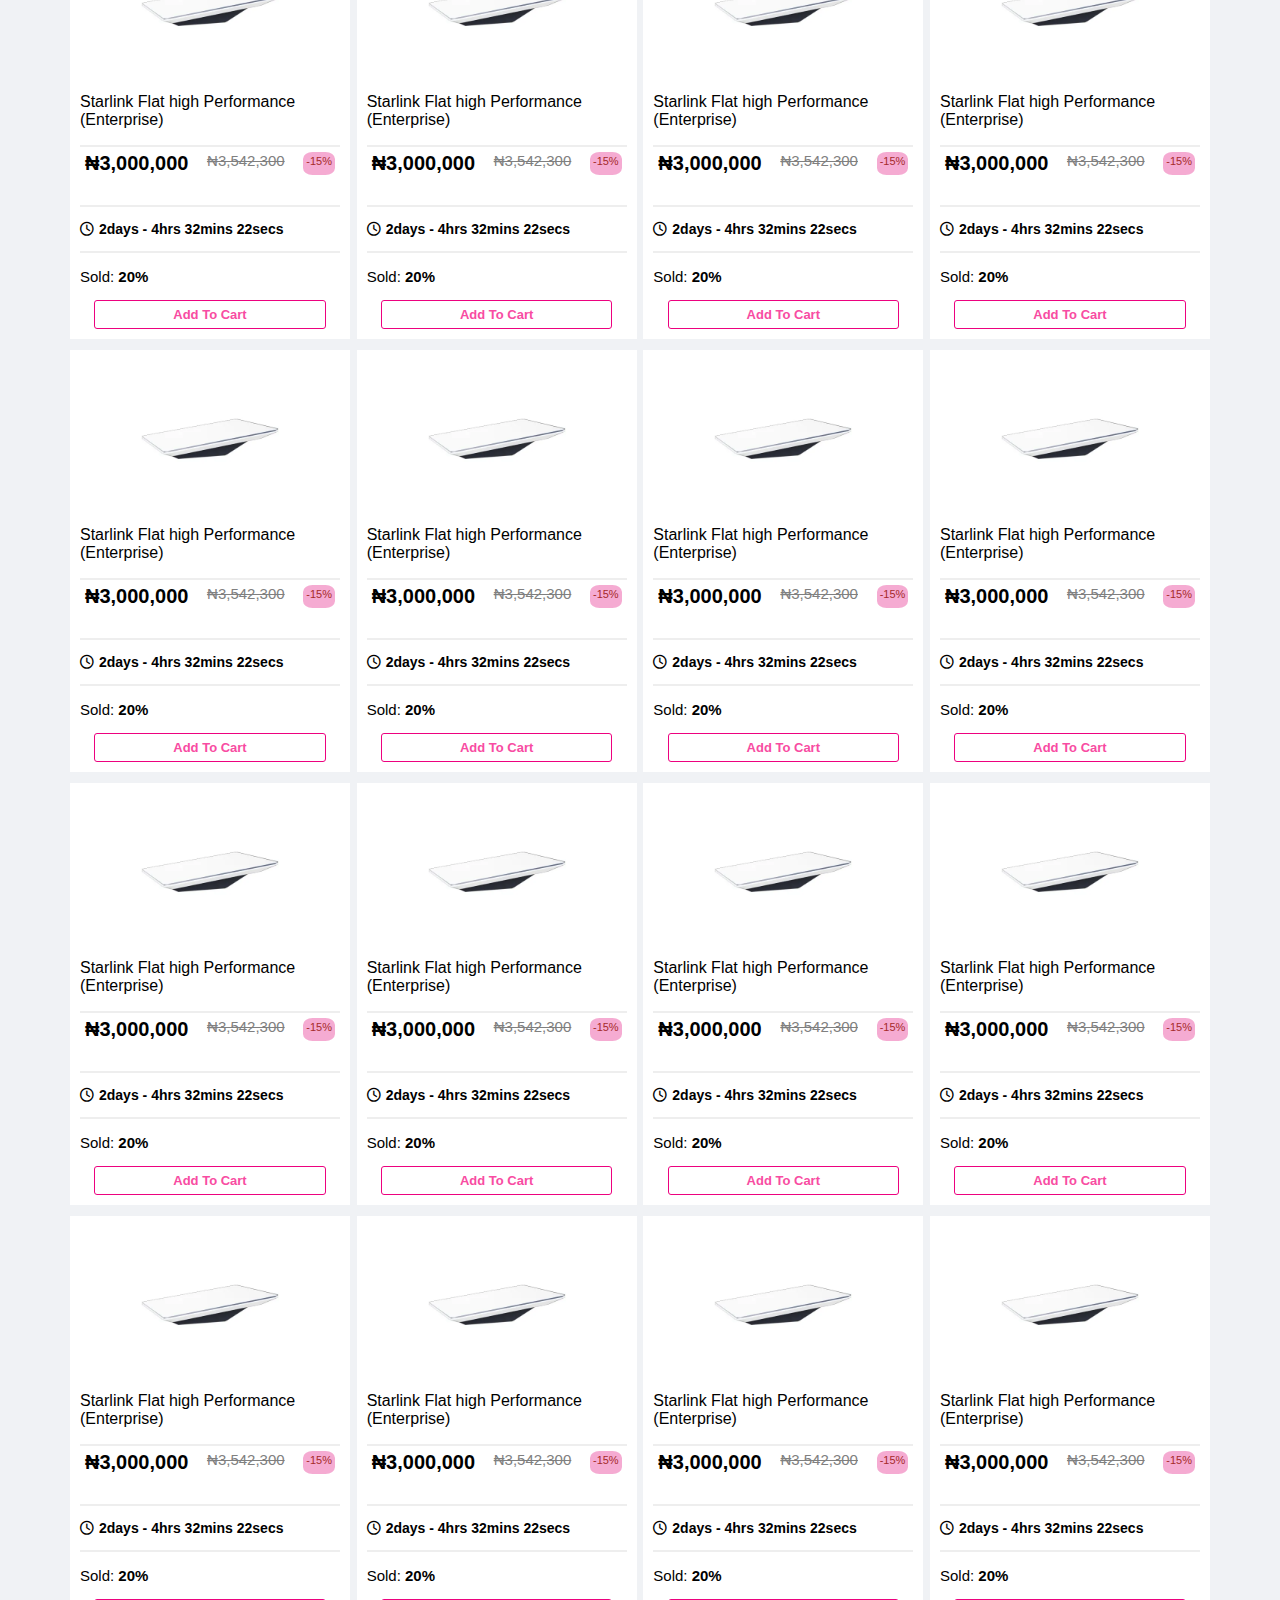
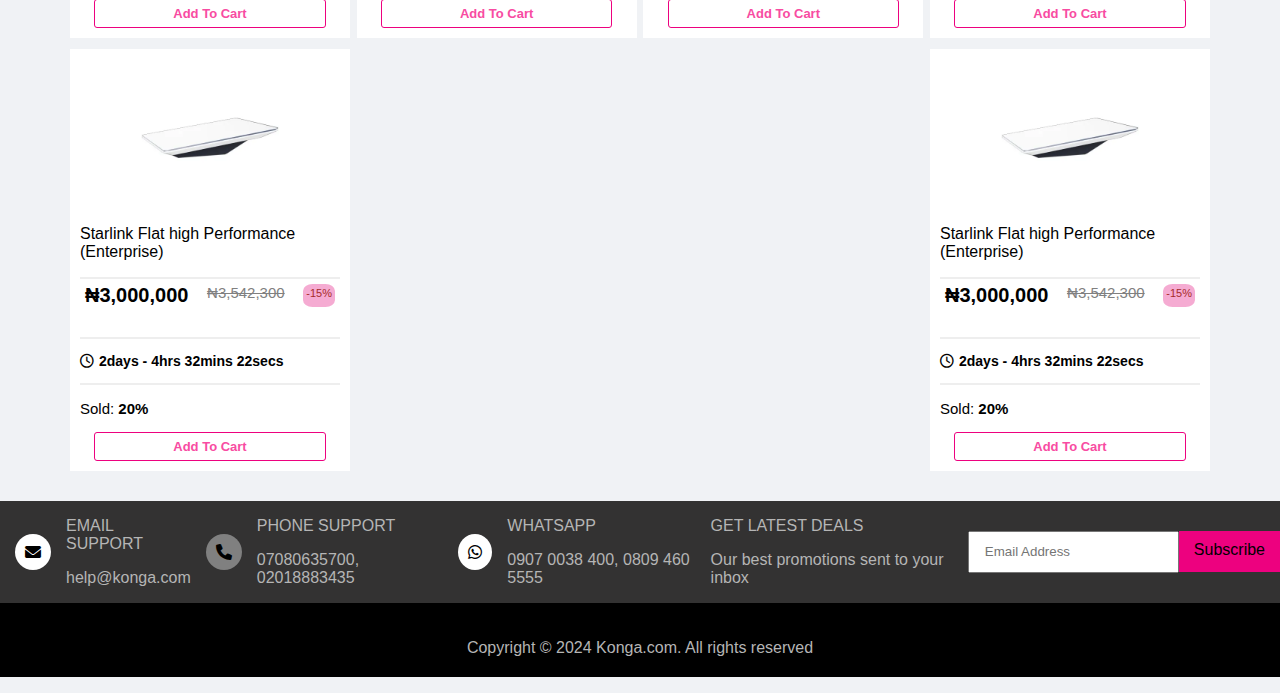
==== commit e40b6a51: "update" ====
--- a/Konga/index.html
+++ b/Konga/index.html
@@ -738,7 +738,7 @@
                 </div>
     
                 <div class="contact-container">
-                    <i class="fa-solid fa-envelope"></i>
+                    <i class="fa-solid fa-phone"></i>
                     <div class="contact-text">
                         <p> PHONE SUPPORT</p>
                         <P>07080635700, 02018883435</P>
@@ -747,7 +747,7 @@
                 </div>
     
                 <div class="contact-container">
-                    <i class="fa-solid fa-envelope"></i>
+                    <i class="fa-brands fa-whatsapp"></i>
                     <div class="contact-text">
                         <p> WHATSAPP </p>
                         <P>0907 0038 400, 0809 460 5555</P>
--- a/Konga/style.css
+++ b/Konga/style.css
@@ -297,6 +297,7 @@
 .product-main-container{
     display: flex;
     flex-wrap: wrap;
+   
     gap: 1px;
     justify-content: space-between;
     padding: 0px 70px;
@@ -325,13 +326,17 @@
 .contact-text p:hover{
     color: white;
 }
-.fa-envelope{
+.fa-envelope, .fa-phone, .fa-whatsapp{
     color: black;
     background-color: white;
     border-radius: 50%;
     padding: 10px;
     height: fit-content;
     margin: 15px;
+    
+}
+.fa-phone{
+    background-color: grey;
 }
 .foot-form{
     display: flex;
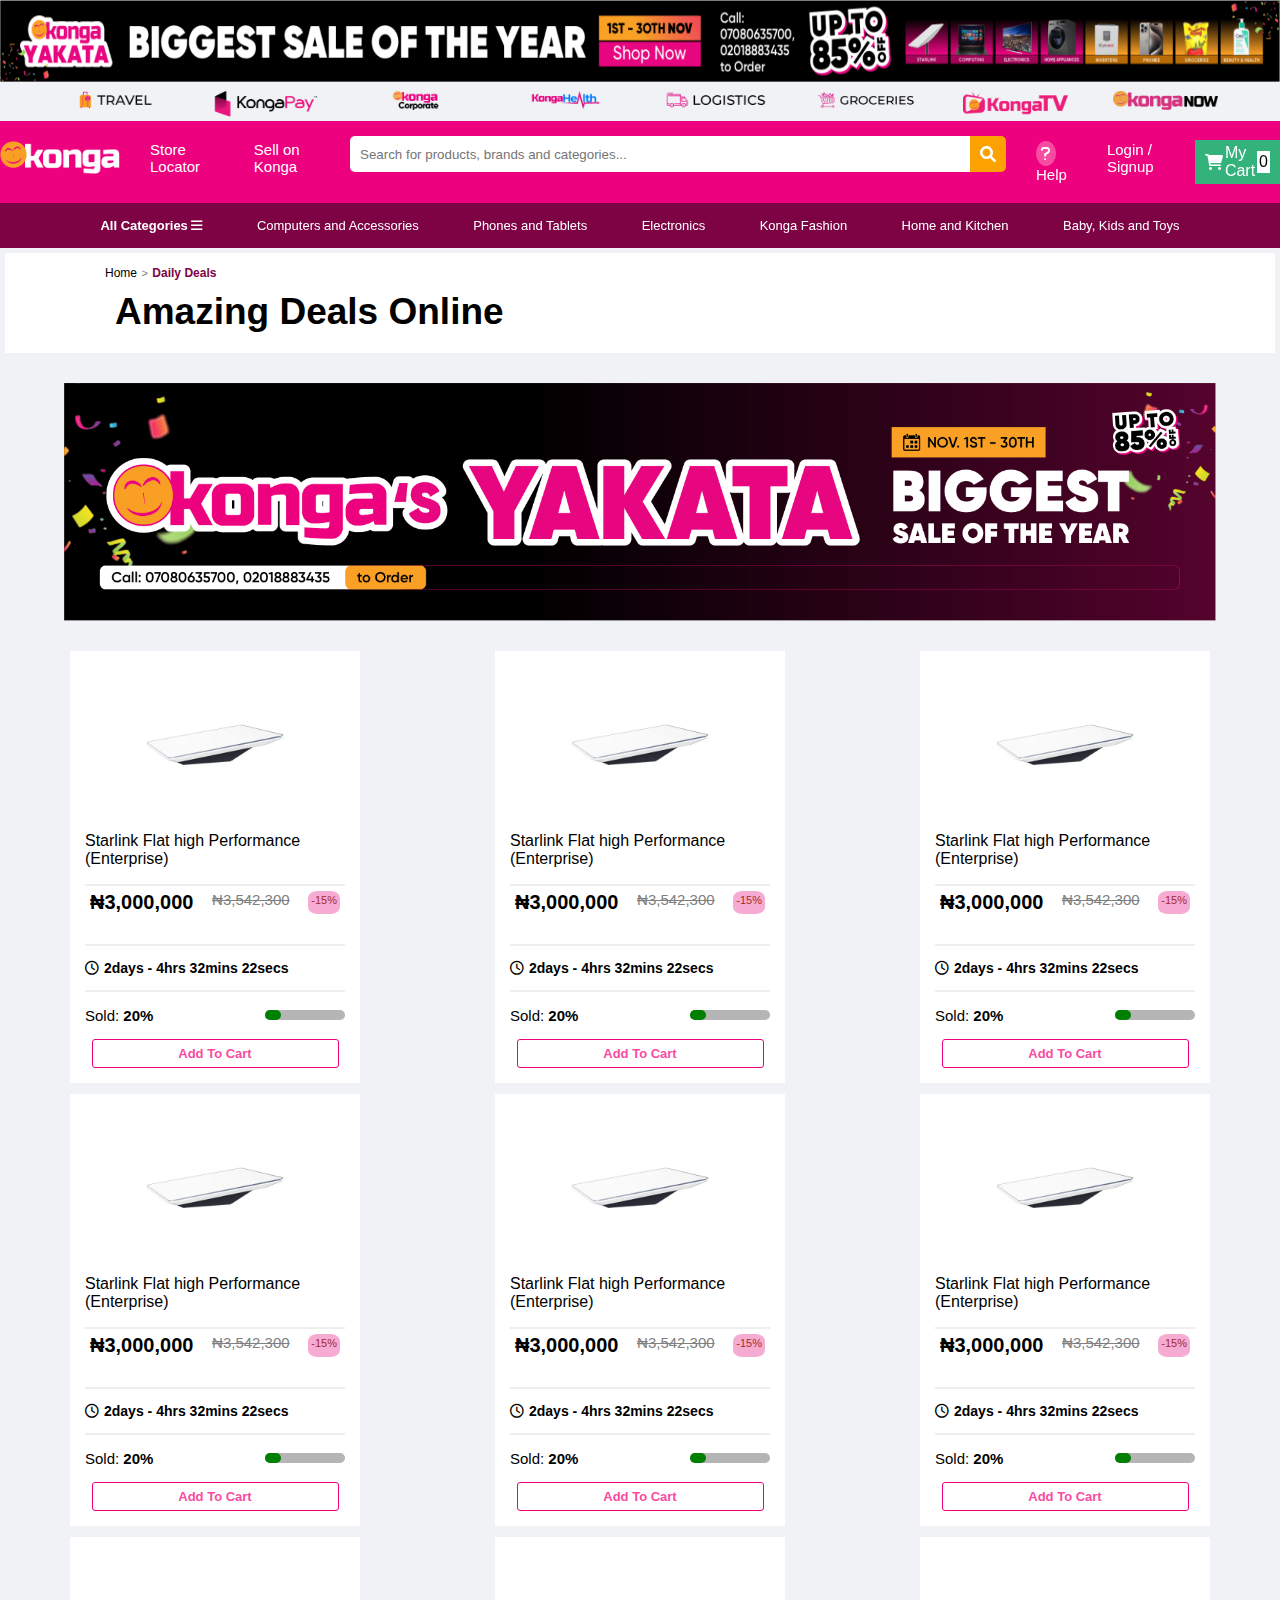
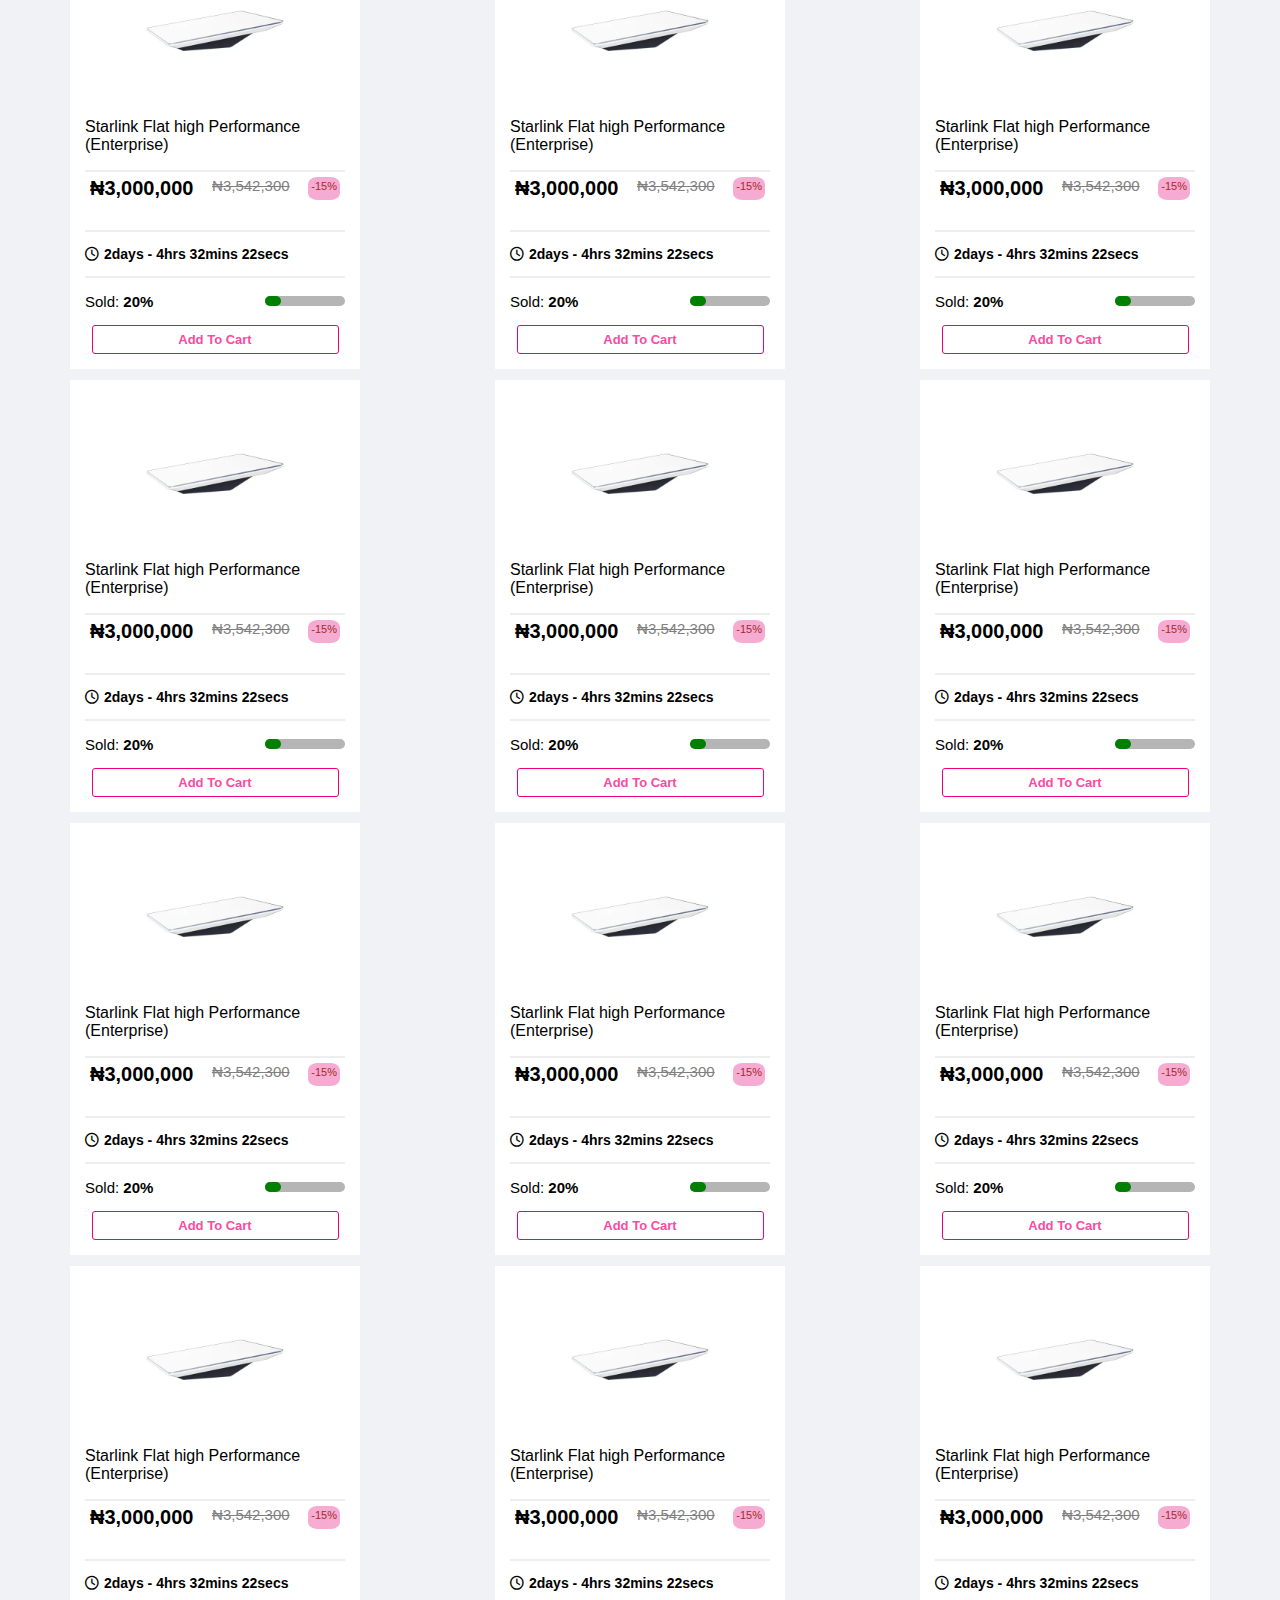
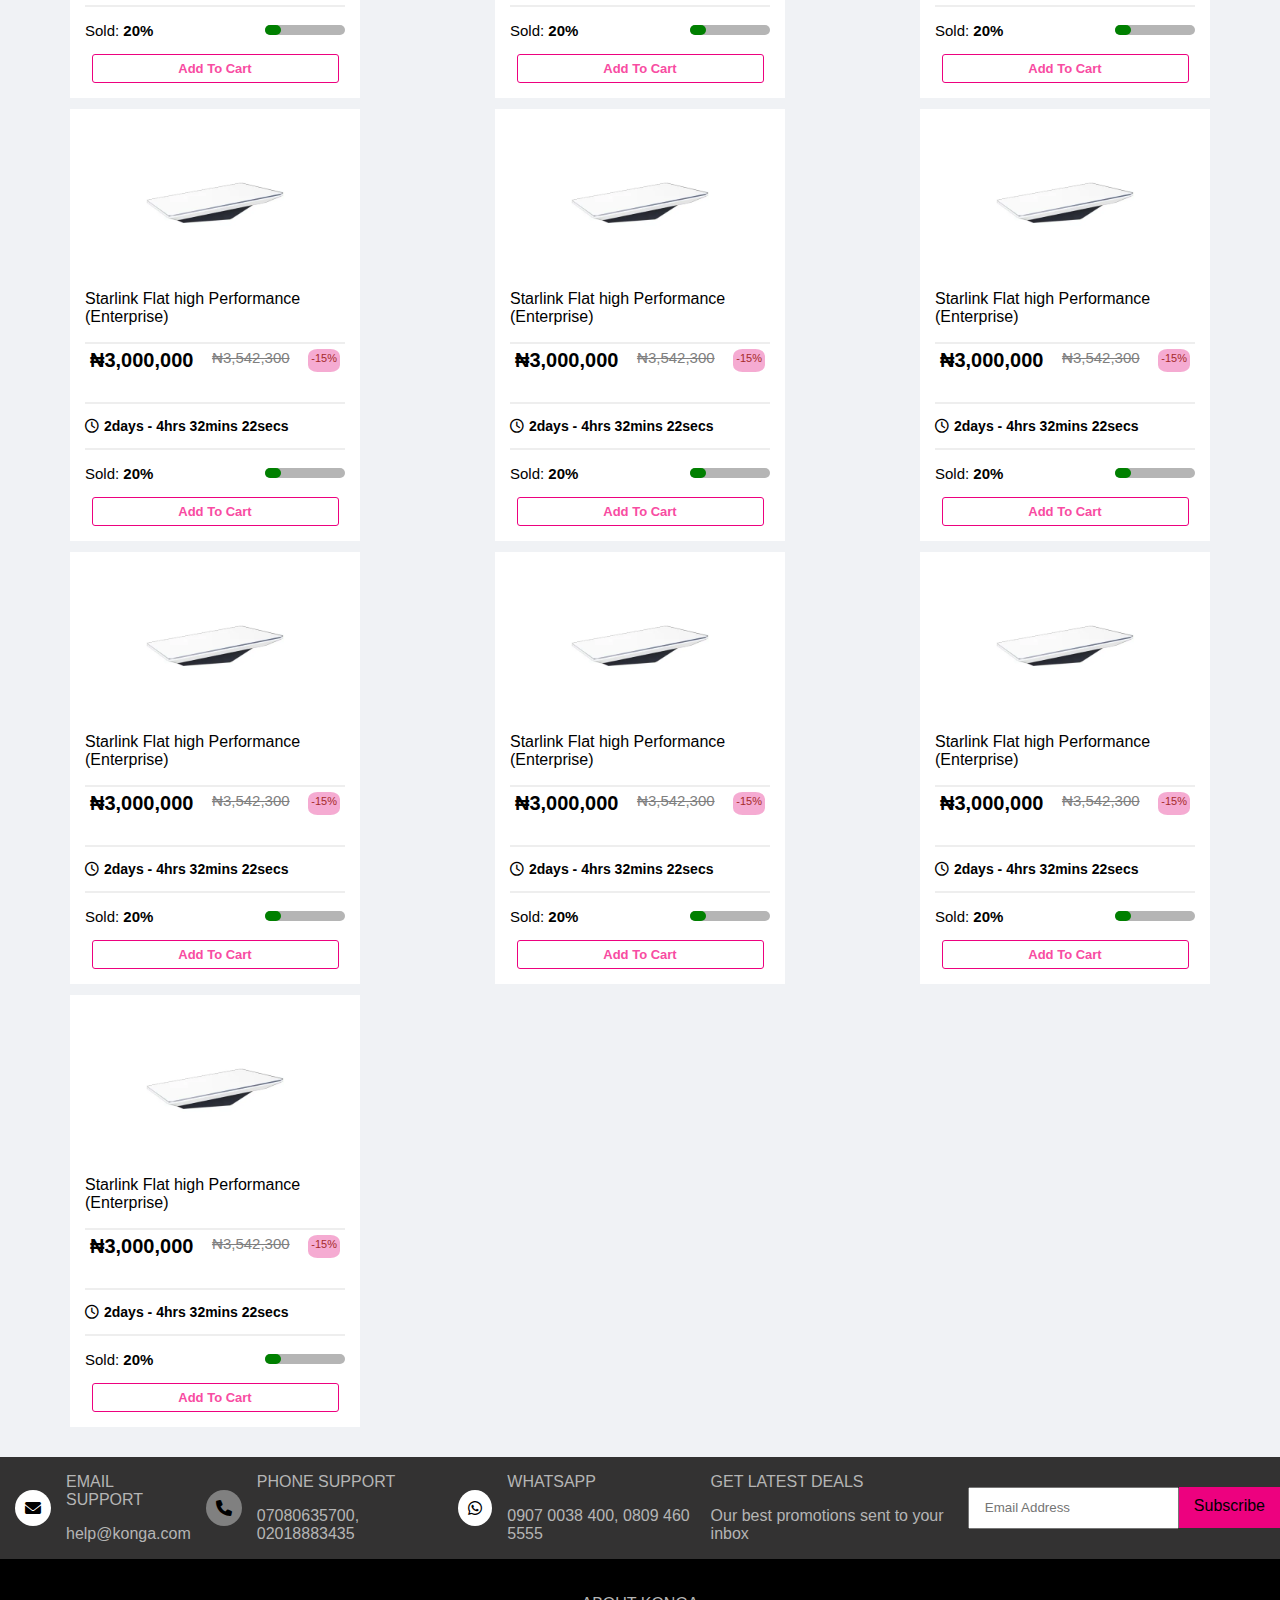
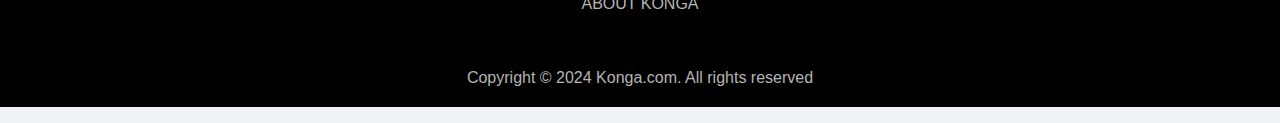
==== commit 20d21e07: "update konga" ====
--- a/Konga/index.html
+++ b/Konga/index.html
@@ -90,638 +90,639 @@
                <hr>
                <div class="sold-count">
                 <p>Sold: <span class="percent">20%</span></p>
-               </div>
-               <div class="add">
-                <button>Add To Cart</button>
-               </div>
-           
-            
-        </div>
-        <div class="product-card">
-           
-                <img src="/Konga/Konga assets/starlink.webp" alt="starlink">
-                <p class="product-name">Starlink Flat high Performance (Enterprise)</p>
-                <hr>
-                <div class="price">
-                    <p class="selling-price">₦3,000,000</p>
-                    <p class="cost-price">₦3,542,300</p>
-                    <p class="discount">-15%</p>
-                </div>
-               <hr>
-               <div class="countdown">
-                <i class="fa-regular fa-clock"></i>
-                <p>2days - 4hrs 32mins 22secs</p>
-               </div>
-               <hr>
-               <div class="sold-count">
-                <p>Sold: <span class="percent">20%</span></p>
-               </div>
-               <div class="add">
-                <button>Add To Cart</button>
-               </div>
-           
-            
-        </div>
-        <div class="product-card">
-           
-                <img src="/Konga/Konga assets/starlink.webp" alt="starlink">
-                <p class="product-name">Starlink Flat high Performance (Enterprise)</p>
-                <hr>
-                <div class="price">
-                    <p class="selling-price">₦3,000,000</p>
-                    <p class="cost-price">₦3,542,300</p>
-                    <p class="discount">-15%</p>
-                </div>
-               <hr>
-               <div class="countdown">
-                <i class="fa-regular fa-clock"></i>
-                <p>2days - 4hrs 32mins 22secs</p>
-               </div>
-               <hr>
-               <div class="sold-count">
-                <p>Sold: <span class="percent">20%</span></p>
-               </div>
-               <div class="add">
-                <button>Add To Cart</button>
-               </div>
-           
-            
-        </div>
-        <div class="product-card">
-           
-                <img src="/Konga/Konga assets/starlink.webp" alt="starlink">
-                <p class="product-name">Starlink Flat high Performance (Enterprise)</p>
-                <hr>
-                <div class="price">
-                    <p class="selling-price">₦3,000,000</p>
-                    <p class="cost-price">₦3,542,300</p>
-                    <p class="discount">-15%</p>
-                </div>
-               <hr>
-               <div class="countdown">
-                <i class="fa-regular fa-clock"></i>
-                <p>2days - 4hrs 32mins 22secs</p>
-               </div>
-               <hr>
-               <div class="sold-count">
-                <p>Sold: <span class="percent">20%</span></p>
-               </div>
-               <div class="add">
-                <button>Add To Cart</button>
-               </div>
-           
-            
-        </div>
-        <div class="product-card">
-           
-                <img src="/Konga/Konga assets/starlink.webp" alt="starlink">
-                <p class="product-name">Starlink Flat high Performance (Enterprise)</p>
-                <hr>
-                <div class="price">
-                    <p class="selling-price">₦3,000,000</p>
-                    <p class="cost-price">₦3,542,300</p>
-                    <p class="discount">-15%</p>
-                </div>
-               <hr>
-               <div class="countdown">
-                <i class="fa-regular fa-clock"></i>
-                <p>2days - 4hrs 32mins 22secs</p>
-               </div>
-               <hr>
-               <div class="sold-count">
-                <p>Sold: <span class="percent">20%</span></p>
-               </div>
-               <div class="add">
-                <button>Add To Cart</button>
-               </div>
-           
-            
-        </div>
-        <div class="product-card">
-           
-                <img src="/Konga/Konga assets/starlink.webp" alt="starlink">
-                <p class="product-name">Starlink Flat high Performance (Enterprise)</p>
-                <hr>
-                <div class="price">
-                    <p class="selling-price">₦3,000,000</p>
-                    <p class="cost-price">₦3,542,300</p>
-                    <p class="discount">-15%</p>
-                </div>
-               <hr>
-               <div class="countdown">
-                <i class="fa-regular fa-clock"></i>
-                <p>2days - 4hrs 32mins 22secs</p>
-               </div>
-               <hr>
-               <div class="sold-count">
-                <p>Sold: <span class="percent">20%</span></p>
-               </div>
-               <div class="add">
-                <button>Add To Cart</button>
-               </div>
-           
-            
-        </div>
-        <div class="product-card">
-           
-                <img src="/Konga/Konga assets/starlink.webp" alt="starlink">
-                <p class="product-name">Starlink Flat high Performance (Enterprise)</p>
-                <hr>
-                <div class="price">
-                    <p class="selling-price">₦3,000,000</p>
-                    <p class="cost-price">₦3,542,300</p>
-                    <p class="discount">-15%</p>
-                </div>
-               <hr>
-               <div class="countdown">
-                <i class="fa-regular fa-clock"></i>
-                <p>2days - 4hrs 32mins 22secs</p>
-               </div>
-               <hr>
-               <div class="sold-count">
-                <p>Sold: <span class="percent">20%</span></p>
-               </div>
-               <div class="add">
-                <button>Add To Cart</button>
-               </div>
-           
-            
-        </div>
-        <div class="product-card">
-           
-                <img src="/Konga/Konga assets/starlink.webp" alt="starlink">
-                <p class="product-name">Starlink Flat high Performance (Enterprise)</p>
-                <hr>
-                <div class="price">
-                    <p class="selling-price">₦3,000,000</p>
-                    <p class="cost-price">₦3,542,300</p>
-                    <p class="discount">-15%</p>
-                </div>
-               <hr>
-               <div class="countdown">
-                <i class="fa-regular fa-clock"></i>
-                <p>2days - 4hrs 32mins 22secs</p>
-               </div>
-               <hr>
-               <div class="sold-count">
-                <p>Sold: <span class="percent">20%</span></p>
-               </div>
-               <div class="add">
-                <button>Add To Cart</button>
-               </div>
-           
-            
-        </div>
-        <div class="product-card">
-           
-                <img src="/Konga/Konga assets/starlink.webp" alt="starlink">
-                <p class="product-name">Starlink Flat high Performance (Enterprise)</p>
-                <hr>
-                <div class="price">
-                    <p class="selling-price">₦3,000,000</p>
-                    <p class="cost-price">₦3,542,300</p>
-                    <p class="discount">-15%</p>
-                </div>
-               <hr>
-               <div class="countdown">
-                <i class="fa-regular fa-clock"></i>
-                <p>2days - 4hrs 32mins 22secs</p>
-               </div>
-               <hr>
-               <div class="sold-count">
-                <p>Sold: <span class="percent">20%</span></p>
-               </div>
-               <div class="add">
-                <button>Add To Cart</button>
-               </div>
-           
-            
-        </div>
-        <div class="product-card">
-           
-                <img src="/Konga/Konga assets/starlink.webp" alt="starlink">
-                <p class="product-name">Starlink Flat high Performance (Enterprise)</p>
-                <hr>
-                <div class="price">
-                    <p class="selling-price">₦3,000,000</p>
-                    <p class="cost-price">₦3,542,300</p>
-                    <p class="discount">-15%</p>
-                </div>
-               <hr>
-               <div class="countdown">
-                <i class="fa-regular fa-clock"></i>
-                <p>2days - 4hrs 32mins 22secs</p>
-               </div>
-               <hr>
-               <div class="sold-count">
-                <p>Sold: <span class="percent">20%</span></p>
-               </div>
-               <div class="add">
-                <button>Add To Cart</button>
-               </div>
-           
-            
-        </div>
-        <div class="product-card">
-           
-                <img src="/Konga/Konga assets/starlink.webp" alt="starlink">
-                <p class="product-name">Starlink Flat high Performance (Enterprise)</p>
-                <hr>
-                <div class="price">
-                    <p class="selling-price">₦3,000,000</p>
-                    <p class="cost-price">₦3,542,300</p>
-                    <p class="discount">-15%</p>
-                </div>
-               <hr>
-               <div class="countdown">
-                <i class="fa-regular fa-clock"></i>
-                <p>2days - 4hrs 32mins 22secs</p>
-               </div>
-               <hr>
-               <div class="sold-count">
-                <p>Sold: <span class="percent">20%</span></p>
-               </div>
-               <div class="add">
-                <button>Add To Cart</button>
-               </div>
-           
-            
-        </div>
-        <div class="product-card">
-           
-                <img src="/Konga/Konga assets/starlink.webp" alt="starlink">
-                <p class="product-name">Starlink Flat high Performance (Enterprise)</p>
-                <hr>
-                <div class="price">
-                    <p class="selling-price">₦3,000,000</p>
-                    <p class="cost-price">₦3,542,300</p>
-                    <p class="discount">-15%</p>
-                </div>
-               <hr>
-               <div class="countdown">
-                <i class="fa-regular fa-clock"></i>
-                <p>2days - 4hrs 32mins 22secs</p>
-               </div>
-               <hr>
-               <div class="sold-count">
-                <p>Sold: <span class="percent">20%</span></p>
-               </div>
-               <div class="add">
-                <button>Add To Cart</button>
-               </div>
-           
-            
-        </div>
-        <div class="product-card">
-           
-                <img src="/Konga/Konga assets/starlink.webp" alt="starlink">
-                <p class="product-name">Starlink Flat high Performance (Enterprise)</p>
-                <hr>
-                <div class="price">
-                    <p class="selling-price">₦3,000,000</p>
-                    <p class="cost-price">₦3,542,300</p>
-                    <p class="discount">-15%</p>
-                </div>
-               <hr>
-               <div class="countdown">
-                <i class="fa-regular fa-clock"></i>
-                <p>2days - 4hrs 32mins 22secs</p>
-               </div>
-               <hr>
-               <div class="sold-count">
-                <p>Sold: <span class="percent">20%</span></p>
-               </div>
-               <div class="add">
-                <button>Add To Cart</button>
-               </div>
-           
-            
-        </div>
-        <div class="product-card">
-           
-                <img src="/Konga/Konga assets/starlink.webp" alt="starlink">
-                <p class="product-name">Starlink Flat high Performance (Enterprise)</p>
-                <hr>
-                <div class="price">
-                    <p class="selling-price">₦3,000,000</p>
-                    <p class="cost-price">₦3,542,300</p>
-                    <p class="discount">-15%</p>
-                </div>
-               <hr>
-               <div class="countdown">
-                <i class="fa-regular fa-clock"></i>
-                <p>2days - 4hrs 32mins 22secs</p>
-               </div>
-               <hr>
-               <div class="sold-count">
-                <p>Sold: <span class="percent">20%</span></p>
-               </div>
-               <div class="add">
-                <button>Add To Cart</button>
-               </div>
-           
-            
-        </div>
-        <div class="product-card">
-           
-                <img src="/Konga/Konga assets/starlink.webp" alt="starlink">
-                <p class="product-name">Starlink Flat high Performance (Enterprise)</p>
-                <hr>
-                <div class="price">
-                    <p class="selling-price">₦3,000,000</p>
-                    <p class="cost-price">₦3,542,300</p>
-                    <p class="discount">-15%</p>
-                </div>
-               <hr>
-               <div class="countdown">
-                <i class="fa-regular fa-clock"></i>
-                <p>2days - 4hrs 32mins 22secs</p>
-               </div>
-               <hr>
-               <div class="sold-count">
-                <p>Sold: <span class="percent">20%</span></p>
-               </div>
-               <div class="add">
-                <button>Add To Cart</button>
-               </div>
-           
-            
-        </div>
-        <div class="product-card">
-           
-                <img src="/Konga/Konga assets/starlink.webp" alt="starlink">
-                <p class="product-name">Starlink Flat high Performance (Enterprise)</p>
-                <hr>
-                <div class="price">
-                    <p class="selling-price">₦3,000,000</p>
-                    <p class="cost-price">₦3,542,300</p>
-                    <p class="discount">-15%</p>
-                </div>
-               <hr>
-               <div class="countdown">
-                <i class="fa-regular fa-clock"></i>
-                <p>2days - 4hrs 32mins 22secs</p>
-               </div>
-               <hr>
-               <div class="sold-count">
-                <p>Sold: <span class="percent">20%</span></p>
-               </div>
-               <div class="add">
-                <button>Add To Cart</button>
-               </div>
-           
-            
-        </div>
-        <div class="product-card">
-           
-                <img src="/Konga/Konga assets/starlink.webp" alt="starlink">
-                <p class="product-name">Starlink Flat high Performance (Enterprise)</p>
-                <hr>
-                <div class="price">
-                    <p class="selling-price">₦3,000,000</p>
-                    <p class="cost-price">₦3,542,300</p>
-                    <p class="discount">-15%</p>
-                </div>
-               <hr>
-               <div class="countdown">
-                <i class="fa-regular fa-clock"></i>
-                <p>2days - 4hrs 32mins 22secs</p>
-               </div>
-               <hr>
-               <div class="sold-count">
-                <p>Sold: <span class="percent">20%</span></p>
-               </div>
-               <div class="add">
-                <button>Add To Cart</button>
-               </div>
-           
-            
-        </div>
-        <div class="product-card">
-           
-                <img src="/Konga/Konga assets/starlink.webp" alt="starlink">
-                <p class="product-name">Starlink Flat high Performance (Enterprise)</p>
-                <hr>
-                <div class="price">
-                    <p class="selling-price">₦3,000,000</p>
-                    <p class="cost-price">₦3,542,300</p>
-                    <p class="discount">-15%</p>
-                </div>
-               <hr>
-               <div class="countdown">
-                <i class="fa-regular fa-clock"></i>
-                <p>2days - 4hrs 32mins 22secs</p>
-               </div>
-               <hr>
-               <div class="sold-count">
-                <p>Sold: <span class="percent">20%</span></p>
-               </div>
-               <div class="add">
-                <button>Add To Cart</button>
-               </div>
-           
-            
-        </div>
-        <div class="product-card">
-           
-                <img src="/Konga/Konga assets/starlink.webp" alt="starlink">
-                <p class="product-name">Starlink Flat high Performance (Enterprise)</p>
-                <hr>
-                <div class="price">
-                    <p class="selling-price">₦3,000,000</p>
-                    <p class="cost-price">₦3,542,300</p>
-                    <p class="discount">-15%</p>
-                </div>
-               <hr>
-               <div class="countdown">
-                <i class="fa-regular fa-clock"></i>
-                <p>2days - 4hrs 32mins 22secs</p>
-               </div>
-               <hr>
-               <div class="sold-count">
-                <p>Sold: <span class="percent">20%</span></p>
-               </div>
-               <div class="add">
-                <button>Add To Cart</button>
-               </div>
-           
-            
-        </div>
-        <div class="product-card">
-           
-                <img src="/Konga/Konga assets/starlink.webp" alt="starlink">
-                <p class="product-name">Starlink Flat high Performance (Enterprise)</p>
-                <hr>
-                <div class="price">
-                    <p class="selling-price">₦3,000,000</p>
-                    <p class="cost-price">₦3,542,300</p>
-                    <p class="discount">-15%</p>
-                </div>
-               <hr>
-               <div class="countdown">
-                <i class="fa-regular fa-clock"></i>
-                <p>2days - 4hrs 32mins 22secs</p>
-               </div>
-               <hr>
-               <div class="sold-count">
-                <p>Sold: <span class="percent">20%</span></p>
-               </div>
-               <div class="add">
-                <button>Add To Cart</button>
-               </div>
-           
-            
-        </div>
-        <div class="product-card">
-           
-                <img src="/Konga/Konga assets/starlink.webp" alt="starlink">
-                <p class="product-name">Starlink Flat high Performance (Enterprise)</p>
-                <hr>
-                <div class="price">
-                    <p class="selling-price">₦3,000,000</p>
-                    <p class="cost-price">₦3,542,300</p>
-                    <p class="discount">-15%</p>
-                </div>
-               <hr>
-               <div class="countdown">
-                <i class="fa-regular fa-clock"></i>
-                <p>2days - 4hrs 32mins 22secs</p>
-               </div>
-               <hr>
-               <div class="sold-count">
-                <p>Sold: <span class="percent">20%</span></p>
-               </div>
-               <div class="add">
-                <button>Add To Cart</button>
-               </div>
-           
-            
-        </div>
-        <div class="product-card">
-           
-                <img src="/Konga/Konga assets/starlink.webp" alt="starlink">
-                <p class="product-name">Starlink Flat high Performance (Enterprise)</p>
-                <hr>
-                <div class="price">
-                    <p class="selling-price">₦3,000,000</p>
-                    <p class="cost-price">₦3,542,300</p>
-                    <p class="discount">-15%</p>
-                </div>
-               <hr>
-               <div class="countdown">
-                <i class="fa-regular fa-clock"></i>
-                <p>2days - 4hrs 32mins 22secs</p>
-               </div>
-               <hr>
-               <div class="sold-count">
-                <p>Sold: <span class="percent">20%</span></p>
-               </div>
-               <div class="add">
-                <button>Add To Cart</button>
-               </div>
-           
-            
-        </div>
-        <div class="product-card">
-           
-                <img src="/Konga/Konga assets/starlink.webp" alt="starlink">
-                <p class="product-name">Starlink Flat high Performance (Enterprise)</p>
-                <hr>
-                <div class="price">
-                    <p class="selling-price">₦3,000,000</p>
-                    <p class="cost-price">₦3,542,300</p>
-                    <p class="discount">-15%</p>
-                </div>
-               <hr>
-               <div class="countdown">
-                <i class="fa-regular fa-clock"></i>
-                <p>2days - 4hrs 32mins 22secs</p>
-               </div>
-               <hr>
-               <div class="sold-count">
-                <p>Sold: <span class="percent">20%</span></p>
-               </div>
-               <div class="add">
-                <button>Add To Cart</button>
-               </div>
-           
-            
-        </div>
-        <div class="product-card">
-           
-                <img src="/Konga/Konga assets/starlink.webp" alt="starlink">
-                <p class="product-name">Starlink Flat high Performance (Enterprise)</p>
-                <hr>
-                <div class="price">
-                    <p class="selling-price">₦3,000,000</p>
-                    <p class="cost-price">₦3,542,300</p>
-                    <p class="discount">-15%</p>
-                </div>
-               <hr>
-               <div class="countdown">
-                <i class="fa-regular fa-clock"></i>
-                <p>2days - 4hrs 32mins 22secs</p>
-               </div>
-               <hr>
-               <div class="sold-count">
-                <p>Sold: <span class="percent">20%</span></p>
-               </div>
-               <div class="add">
-                <button>Add To Cart</button>
-               </div>
-           
-            
-        </div>
-        <div class="product-card">
-           
-                <img src="/Konga/Konga assets/starlink.webp" alt="starlink">
-                <p class="product-name">Starlink Flat high Performance (Enterprise)</p>
-                <hr>
-                <div class="price">
-                    <p class="selling-price">₦3,000,000</p>
-                    <p class="cost-price">₦3,542,300</p>
-                    <p class="discount">-15%</p>
-                </div>
-               <hr>
-               <div class="countdown">
-                <i class="fa-regular fa-clock"></i>
-                <p>2days - 4hrs 32mins 22secs</p>
-               </div>
-               <hr>
-               <div class="sold-count">
-                <p>Sold: <span class="percent">20%</span></p>
-               </div>
-               <div class="add">
-                <button>Add To Cart</button>
-               </div>
-           
-            
-        </div>
-        <div class="product-card">
-           
-                <img src="/Konga/Konga assets/starlink.webp" alt="starlink">
-                <p class="product-name">Starlink Flat high Performance (Enterprise)</p>
-                <hr>
-                <div class="price">
-                    <p class="selling-price">₦3,000,000</p>
-                    <p class="cost-price">₦3,542,300</p>
-                    <p class="discount">-15%</p>
-                </div>
-               <hr>
-               <div class="countdown">
-                <i class="fa-regular fa-clock"></i>
-                <p>2days - 4hrs 32mins 22secs</p>
-               </div>
-               <hr>
-               <div class="sold-count">
-                <p>Sold: <span class="percent">20%</span></p>
-               </div>
-               <div class="add">
-                <button>Add To Cart</button>
-               </div>
-           
-            
-        </div>
+                <div class="grey"> <div class="green"></div></div>
+               </div>
+               <div class="add">
+                <button>Add To Cart</button>
+               </div>
+           
+            
+        </div>
+        <div class="product-card">
+           
+                <img src="/Konga/Konga assets/starlink.webp" alt="starlink">
+                <p class="product-name">Starlink Flat high Performance (Enterprise)</p>
+                <hr>
+                <div class="price">
+                    <p class="selling-price">₦3,000,000</p>
+                    <p class="cost-price">₦3,542,300</p>
+                    <p class="discount">-15%</p>
+                </div>
+               <hr>
+               <div class="countdown">
+                <i class="fa-regular fa-clock"></i>
+                <p>2days - 4hrs 32mins 22secs</p>
+               </div>
+               <hr>
+               <div class="sold-count">
+                <p>Sold: <span class="percent">20%</span></p>
+                <div class="grey"> <div class="green"></div></div>
+               </div>
+               <div class="add">
+                <button>Add To Cart</button>
+               </div>
+           
+            
+        </div>
+        <div class="product-card">
+           
+                <img src="/Konga/Konga assets/starlink.webp" alt="starlink">
+                <p class="product-name">Starlink Flat high Performance (Enterprise)</p>
+                <hr>
+                <div class="price">
+                    <p class="selling-price">₦3,000,000</p>
+                    <p class="cost-price">₦3,542,300</p>
+                    <p class="discount">-15%</p>
+                </div>
+               <hr>
+               <div class="countdown">
+                <i class="fa-regular fa-clock"></i>
+                <p>2days - 4hrs 32mins 22secs</p>
+               </div>
+               <hr>
+               <div class="sold-count">
+                <p>Sold: <span class="percent">20%</span></p>
+                <div class="grey"> <div class="green"></div></div>
+               </div>
+               <div class="add">
+                <button>Add To Cart</button>
+               </div>
+           
+            
+        </div>
+        <div class="product-card">
+           
+                <img src="/Konga/Konga assets/starlink.webp" alt="starlink">
+                <p class="product-name">Starlink Flat high Performance (Enterprise)</p>
+                <hr>
+                <div class="price">
+                    <p class="selling-price">₦3,000,000</p>
+                    <p class="cost-price">₦3,542,300</p>
+                    <p class="discount">-15%</p>
+                </div>
+               <hr>
+               <div class="countdown">
+                <i class="fa-regular fa-clock"></i>
+                <p>2days - 4hrs 32mins 22secs</p>
+               </div>
+               <hr>
+               <div class="sold-count">
+                <p>Sold: <span class="percent">20%</span></p>
+                <div class="grey"> <div class="green"></div></div>
+               </div>
+               <div class="add">
+                <button>Add To Cart</button>
+               </div>
+           
+            
+        </div>
+        <div class="product-card">
+           
+                <img src="/Konga/Konga assets/starlink.webp" alt="starlink">
+                <p class="product-name">Starlink Flat high Performance (Enterprise)</p>
+                <hr>
+                <div class="price">
+                    <p class="selling-price">₦3,000,000</p>
+                    <p class="cost-price">₦3,542,300</p>
+                    <p class="discount">-15%</p>
+                </div>
+               <hr>
+               <div class="countdown">
+                <i class="fa-regular fa-clock"></i>
+                <p>2days - 4hrs 32mins 22secs</p>
+               </div>
+               <hr>
+               <div class="sold-count">
+                <p>Sold: <span class="percent">20%</span></p>
+                <div class="grey"> <div class="green"></div></div>
+               </div>
+               <div class="add">
+                <button>Add To Cart</button>
+               </div>
+           
+            
+        </div>
+        <div class="product-card">
+           
+                <img src="/Konga/Konga assets/starlink.webp" alt="starlink">
+                <p class="product-name">Starlink Flat high Performance (Enterprise)</p>
+                <hr>
+                <div class="price">
+                    <p class="selling-price">₦3,000,000</p>
+                    <p class="cost-price">₦3,542,300</p>
+                    <p class="discount">-15%</p>
+                </div>
+               <hr>
+               <div class="countdown">
+                <i class="fa-regular fa-clock"></i>
+                <p>2days - 4hrs 32mins 22secs</p>
+               </div>
+               <hr>
+               <div class="sold-count">
+                <p>Sold: <span class="percent">20%</span></p>
+                <div class="grey"> <div class="green"></div></div>
+               </div>
+               <div class="add">
+                <button>Add To Cart</button>
+               </div>
+           
+            
+        </div>
+        <div class="product-card">
+           
+                <img src="/Konga/Konga assets/starlink.webp" alt="starlink">
+                <p class="product-name">Starlink Flat high Performance (Enterprise)</p>
+                <hr>
+                <div class="price">
+                    <p class="selling-price">₦3,000,000</p>
+                    <p class="cost-price">₦3,542,300</p>
+                    <p class="discount">-15%</p>
+                </div>
+               <hr>
+               <div class="countdown">
+                <i class="fa-regular fa-clock"></i>
+                <p>2days - 4hrs 32mins 22secs</p>
+               </div>
+               <hr>
+               <div class="sold-count">
+                <p>Sold: <span class="percent">20%</span></p>
+                <div class="grey"> <div class="green"></div></div>
+               </div>
+               <div class="add">
+                <button>Add To Cart</button>
+               </div>
+           
+            
+        </div>
+        <div class="product-card">
+           
+                <img src="/Konga/Konga assets/starlink.webp" alt="starlink">
+                <p class="product-name">Starlink Flat high Performance (Enterprise)</p>
+                <hr>
+                <div class="price">
+                    <p class="selling-price">₦3,000,000</p>
+                    <p class="cost-price">₦3,542,300</p>
+                    <p class="discount">-15%</p>
+                </div>
+               <hr>
+               <div class="countdown">
+                <i class="fa-regular fa-clock"></i>
+                <p>2days - 4hrs 32mins 22secs</p>
+               </div>
+               <hr>
+               <div class="sold-count">
+                <p>Sold: <span class="percent">20%</span></p>
+                <div class="grey"> <div class="green"></div></div>
+               </div>
+               <div class="add">
+                <button>Add To Cart</button>
+               </div>
+           
+            
+        </div>
+        <div class="product-card">
+           
+                <img src="/Konga/Konga assets/starlink.webp" alt="starlink">
+                <p class="product-name">Starlink Flat high Performance (Enterprise)</p>
+                <hr>
+                <div class="price">
+                    <p class="selling-price">₦3,000,000</p>
+                    <p class="cost-price">₦3,542,300</p>
+                    <p class="discount">-15%</p>
+                </div>
+               <hr>
+               <div class="countdown">
+                <i class="fa-regular fa-clock"></i>
+                <p>2days - 4hrs 32mins 22secs</p>
+               </div>
+               <hr>
+               <div class="sold-count">
+                <p>Sold: <span class="percent">20%</span></p>
+                <div class="grey"> <div class="green"></div></div>
+               </div>
+               <div class="add">
+                <button>Add To Cart</button>
+               </div>
+           
+            
+        </div>
+        <div class="product-card">
+           
+                <img src="/Konga/Konga assets/starlink.webp" alt="starlink">
+                <p class="product-name">Starlink Flat high Performance (Enterprise)</p>
+                <hr>
+                <div class="price">
+                    <p class="selling-price">₦3,000,000</p>
+                    <p class="cost-price">₦3,542,300</p>
+                    <p class="discount">-15%</p>
+                </div>
+               <hr>
+               <div class="countdown">
+                <i class="fa-regular fa-clock"></i>
+                <p>2days - 4hrs 32mins 22secs</p>
+               </div>
+               <hr>
+               <div class="sold-count">
+                <p>Sold: <span class="percent">20%</span></p>
+                <div class="grey"> <div class="green"></div></div>
+               </div>
+               <div class="add">
+                <button>Add To Cart</button>
+               </div>
+           
+            
+        </div>
+        <div class="product-card">
+           
+                <img src="/Konga/Konga assets/starlink.webp" alt="starlink">
+                <p class="product-name">Starlink Flat high Performance (Enterprise)</p>
+                <hr>
+                <div class="price">
+                    <p class="selling-price">₦3,000,000</p>
+                    <p class="cost-price">₦3,542,300</p>
+                    <p class="discount">-15%</p>
+                </div>
+               <hr>
+               <div class="countdown">
+                <i class="fa-regular fa-clock"></i>
+                <p>2days - 4hrs 32mins 22secs</p>
+               </div>
+               <hr>
+               <div class="sold-count">
+                <p>Sold: <span class="percent">20%</span></p>
+                <div class="grey"> <div class="green"></div></div>
+               </div>
+               <div class="add">
+                <button>Add To Cart</button>
+               </div>
+           
+            
+        </div>
+        <div class="product-card">
+           
+                <img src="/Konga/Konga assets/starlink.webp" alt="starlink">
+                <p class="product-name">Starlink Flat high Performance (Enterprise)</p>
+                <hr>
+                <div class="price">
+                    <p class="selling-price">₦3,000,000</p>
+                    <p class="cost-price">₦3,542,300</p>
+                    <p class="discount">-15%</p>
+                </div>
+               <hr>
+               <div class="countdown">
+                <i class="fa-regular fa-clock"></i>
+                <p>2days - 4hrs 32mins 22secs</p>
+               </div>
+               <hr>
+               <div class="sold-count">
+                <p>Sold: <span class="percent">20%</span></p>
+                <div class="grey"> <div class="green"></div></div>
+               </div>
+               <div class="add">
+                <button>Add To Cart</button>
+               </div>
+           
+            
+        </div>
+        <div class="product-card">
+           
+                <img src="/Konga/Konga assets/starlink.webp" alt="starlink">
+                <p class="product-name">Starlink Flat high Performance (Enterprise)</p>
+                <hr>
+                <div class="price">
+                    <p class="selling-price">₦3,000,000</p>
+                    <p class="cost-price">₦3,542,300</p>
+                    <p class="discount">-15%</p>
+                </div>
+               <hr>
+               <div class="countdown">
+                <i class="fa-regular fa-clock"></i>
+                <p>2days - 4hrs 32mins 22secs</p>
+               </div>
+               <hr>
+               <div class="sold-count">
+                <p>Sold: <span class="percent">20%</span></p>
+                <div class="grey"> <div class="green"></div></div>
+               </div>
+               <div class="add">
+                <button>Add To Cart</button>
+               </div>
+           
+            
+        </div>
+        <div class="product-card">
+           
+                <img src="/Konga/Konga assets/starlink.webp" alt="starlink">
+                <p class="product-name">Starlink Flat high Performance (Enterprise)</p>
+                <hr>
+                <div class="price">
+                    <p class="selling-price">₦3,000,000</p>
+                    <p class="cost-price">₦3,542,300</p>
+                    <p class="discount">-15%</p>
+                </div>
+               <hr>
+               <div class="countdown">
+                <i class="fa-regular fa-clock"></i>
+                <p>2days - 4hrs 32mins 22secs</p>
+               </div>
+               <hr>
+               <div class="sold-count">
+                <p>Sold: <span class="percent">20%</span></p>
+                <div class="grey"> <div class="green"></div></div>
+               </div>
+               <div class="add">
+                <button>Add To Cart</button>
+               </div>
+           
+            
+        </div>
+        <div class="product-card">
+           
+                <img src="/Konga/Konga assets/starlink.webp" alt="starlink">
+                <p class="product-name">Starlink Flat high Performance (Enterprise)</p>
+                <hr>
+                <div class="price">
+                    <p class="selling-price">₦3,000,000</p>
+                    <p class="cost-price">₦3,542,300</p>
+                    <p class="discount">-15%</p>
+                </div>
+               <hr>
+               <div class="countdown">
+                <i class="fa-regular fa-clock"></i>
+                <p>2days - 4hrs 32mins 22secs</p>
+               </div>
+               <hr>
+               <div class="sold-count">
+                <p>Sold: <span class="percent">20%</span></p>
+                <div class="grey"> <div class="green"></div></div>
+               </div>
+               <div class="add">
+                <button>Add To Cart</button>
+               </div>
+           
+            
+        </div>
+        <div class="product-card">
+           
+                <img src="/Konga/Konga assets/starlink.webp" alt="starlink">
+                <p class="product-name">Starlink Flat high Performance (Enterprise)</p>
+                <hr>
+                <div class="price">
+                    <p class="selling-price">₦3,000,000</p>
+                    <p class="cost-price">₦3,542,300</p>
+                    <p class="discount">-15%</p>
+                </div>
+               <hr>
+               <div class="countdown">
+                <i class="fa-regular fa-clock"></i>
+                <p>2days - 4hrs 32mins 22secs</p>
+               </div>
+               <hr>
+               <div class="sold-count">
+                <p>Sold: <span class="percent">20%</span></p>
+                <div class="grey"> <div class="green"></div></div>
+               </div>
+               <div class="add">
+                <button>Add To Cart</button>
+               </div>
+           
+            
+        </div>
+        <div class="product-card">
+           
+                <img src="/Konga/Konga assets/starlink.webp" alt="starlink">
+                <p class="product-name">Starlink Flat high Performance (Enterprise)</p>
+                <hr>
+                <div class="price">
+                    <p class="selling-price">₦3,000,000</p>
+                    <p class="cost-price">₦3,542,300</p>
+                    <p class="discount">-15%</p>
+                </div>
+               <hr>
+               <div class="countdown">
+                <i class="fa-regular fa-clock"></i>
+                <p>2days - 4hrs 32mins 22secs</p>
+               </div>
+               <hr>
+               <div class="sold-count">
+                <p>Sold: <span class="percent">20%</span></p>
+                <div class="grey"> <div class="green"></div></div>
+               </div>
+               <div class="add">
+                <button>Add To Cart</button>
+               </div>
+           
+            
+        </div>
+        <div class="product-card">
+           
+                <img src="/Konga/Konga assets/starlink.webp" alt="starlink">
+                <p class="product-name">Starlink Flat high Performance (Enterprise)</p>
+                <hr>
+                <div class="price">
+                    <p class="selling-price">₦3,000,000</p>
+                    <p class="cost-price">₦3,542,300</p>
+                    <p class="discount">-15%</p>
+                </div>
+               <hr>
+               <div class="countdown">
+                <i class="fa-regular fa-clock"></i>
+                <p>2days - 4hrs 32mins 22secs</p>
+               </div>
+               <hr>
+               <div class="sold-count">
+                <p>Sold: <span class="percent">20%</span></p>
+                <div class="grey"> <div class="green"></div></div>
+               </div>
+               <div class="add">
+                <button>Add To Cart</button>
+               </div>
+           
+            
+        </div>
+        <div class="product-card">
+           
+                <img src="/Konga/Konga assets/starlink.webp" alt="starlink">
+                <p class="product-name">Starlink Flat high Performance (Enterprise)</p>
+                <hr>
+                <div class="price">
+                    <p class="selling-price">₦3,000,000</p>
+                    <p class="cost-price">₦3,542,300</p>
+                    <p class="discount">-15%</p>
+                </div>
+               <hr>
+               <div class="countdown">
+                <i class="fa-regular fa-clock"></i>
+                <p>2days - 4hrs 32mins 22secs</p>
+               </div>
+               <hr>
+               <div class="sold-count">
+                <p>Sold: <span class="percent">20%</span></p>
+                <div class="grey"> <div class="green"></div></div>
+               </div>
+               <div class="add">
+                <button>Add To Cart</button>
+               </div>
+           
+            
+        </div>
+        <div class="product-card">
+           
+                <img src="/Konga/Konga assets/starlink.webp" alt="starlink">
+                <p class="product-name">Starlink Flat high Performance (Enterprise)</p>
+                <hr>
+                <div class="price">
+                    <p class="selling-price">₦3,000,000</p>
+                    <p class="cost-price">₦3,542,300</p>
+                    <p class="discount">-15%</p>
+                </div>
+               <hr>
+               <div class="countdown">
+                <i class="fa-regular fa-clock"></i>
+                <p>2days - 4hrs 32mins 22secs</p>
+               </div>
+               <hr>
+               <div class="sold-count">
+                <p>Sold: <span class="percent">20%</span></p>
+                <div class="grey"> <div class="green"></div></div>
+               </div>
+               <div class="add">
+                <button>Add To Cart</button>
+               </div>
+           
+            
+        </div>
+        <div class="product-card">
+           
+                <img src="/Konga/Konga assets/starlink.webp" alt="starlink">
+                <p class="product-name">Starlink Flat high Performance (Enterprise)</p>
+                <hr>
+                <div class="price">
+                    <p class="selling-price">₦3,000,000</p>
+                    <p class="cost-price">₦3,542,300</p>
+                    <p class="discount">-15%</p>
+                </div>
+               <hr>
+               <div class="countdown">
+                <i class="fa-regular fa-clock"></i>
+                <p>2days - 4hrs 32mins 22secs</p>
+               </div>
+               <hr>
+               <div class="sold-count">
+                <p>Sold: <span class="percent">20%</span></p>
+                <div class="grey"> <div class="green"></div></div>
+               </div>
+               <div class="add">
+                <button>Add To Cart</button>
+               </div>
+           
+            
+        </div>
+        <div class="product-card">
+           
+                <img src="/Konga/Konga assets/starlink.webp" alt="starlink">
+                <p class="product-name">Starlink Flat high Performance (Enterprise)</p>
+                <hr>
+                <div class="price">
+                    <p class="selling-price">₦3,000,000</p>
+                    <p class="cost-price">₦3,542,300</p>
+                    <p class="discount">-15%</p>
+                </div>
+               <hr>
+               <div class="countdown">
+                <i class="fa-regular fa-clock"></i>
+                <p>2days - 4hrs 32mins 22secs</p>
+               </div>
+               <hr>
+               <div class="sold-count">
+                <p>Sold: <span class="percent">20%</span></p>
+                <div class="grey"> <div class="green"></div></div>
+               </div>
+               <div class="add">
+                <button>Add To Cart</button>
+               </div>
+           
+            
+        </div>
+        <div class="product-card">
+           
+                <img src="/Konga/Konga assets/starlink.webp" alt="starlink">
+                <p class="product-name">Starlink Flat high Performance (Enterprise)</p>
+                <hr>
+                <div class="price">
+                    <p class="selling-price">₦3,000,000</p>
+                    <p class="cost-price">₦3,542,300</p>
+                    <p class="discount">-15%</p>
+                </div>
+               <hr>
+               <div class="countdown">
+                <i class="fa-regular fa-clock"></i>
+                <p>2days - 4hrs 32mins 22secs</p>
+               </div>
+               <hr>
+               <div class="sold-count">
+                <p>Sold: <span class="percent">20%</span></p>
+                <div class="grey"> <div class="green"></div></div>
+               </div>
+               <div class="add">
+                <button>Add To Cart</button>
+               </div>
+           
+            
+        </div>
+        <div class="product-card">
+           
+                <img src="/Konga/Konga assets/starlink.webp" alt="starlink">
+                <p class="product-name">Starlink Flat high Performance (Enterprise)</p>
+                <hr>
+                <div class="price">
+                    <p class="selling-price">₦3,000,000</p>
+                    <p class="cost-price">₦3,542,300</p>
+                    <p class="discount">-15%</p>
+                </div>
+               <hr>
+               <div class="countdown">
+                <i class="fa-regular fa-clock"></i>
+                <p>2days - 4hrs 32mins 22secs</p>
+               </div>
+               <hr>
+               <div class="sold-count">
+                <p>Sold: <span class="percent">20%</span></p>
+                <div class="grey"> <div class="green"></div></div>
+               </div>
+               <div class="add">
+                <button>Add To Cart</button>
+               </div>
+           
+            
+        </div>
+        <div class="product-card">
+           
+                <img src="/Konga/Konga assets/starlink.webp" alt="starlink">
+                <p class="product-name">Starlink Flat high Performance (Enterprise)</p>
+                <hr>
+                <div class="price">
+                    <p class="selling-price">₦3,000,000</p>
+                    <p class="cost-price">₦3,542,300</p>
+                    <p class="discount">-15%</p>
+                </div>
+               <hr>
+               <div class="countdown">
+                <i class="fa-regular fa-clock"></i>
+                <p>2days - 4hrs 32mins 22secs</p>
+               </div>
+               <hr>
+               <div class="sold-count">
+                <p>Sold: <span class="percent">20%</span></p>
+                <div class="grey"> <div class="green"></div></div>
+               </div>
+               <div class="add">
+                <button>Add To Cart</button>
+               </div>
+           
+            
+        </div>
+        
        
     </div>
 
@@ -770,7 +771,7 @@
             </div>
                 
                 <div class="links-container">
-    
+                    <P>ABOUT KONGA</P>
                     <p> Copyright &copy; 2024 Konga.com. All rights reserved</p>
                 </div>
         </div>
--- a/Konga/style.css
+++ b/Konga/style.css
@@ -200,7 +200,7 @@
     background-color: white;
     width: 260px;
     height: fit-content;
-    padding: 10px;
+    padding: 15px;
     text-align: left;
     margin-bottom: 10px;
     cursor: pointer;
@@ -267,9 +267,24 @@
 .sold-count{
     font-size: 15px;
     display: flex;
+    justify-content: space-between;
+    align-items: center;
 }
 .percent{
     font-weight: 700;
+}
+.grey{
+    width: 80px;
+    height: 10px;
+    background-color: #b5b5b5;
+    border-radius: 10px;
+    
+}
+.green{
+    width: 20%;
+    height: 100%;
+    background-color: green;
+    border-radius: 10px;
 }
 /* .sold-count img{
     width: 10px;
@@ -285,7 +300,7 @@
     font-size: 13px;
     border: 1px solid #ed017f;
     border-radius: 3px;
-    width: 89%;
+    width: 95%;
     background-color: white;
 }
 .add button:hover{
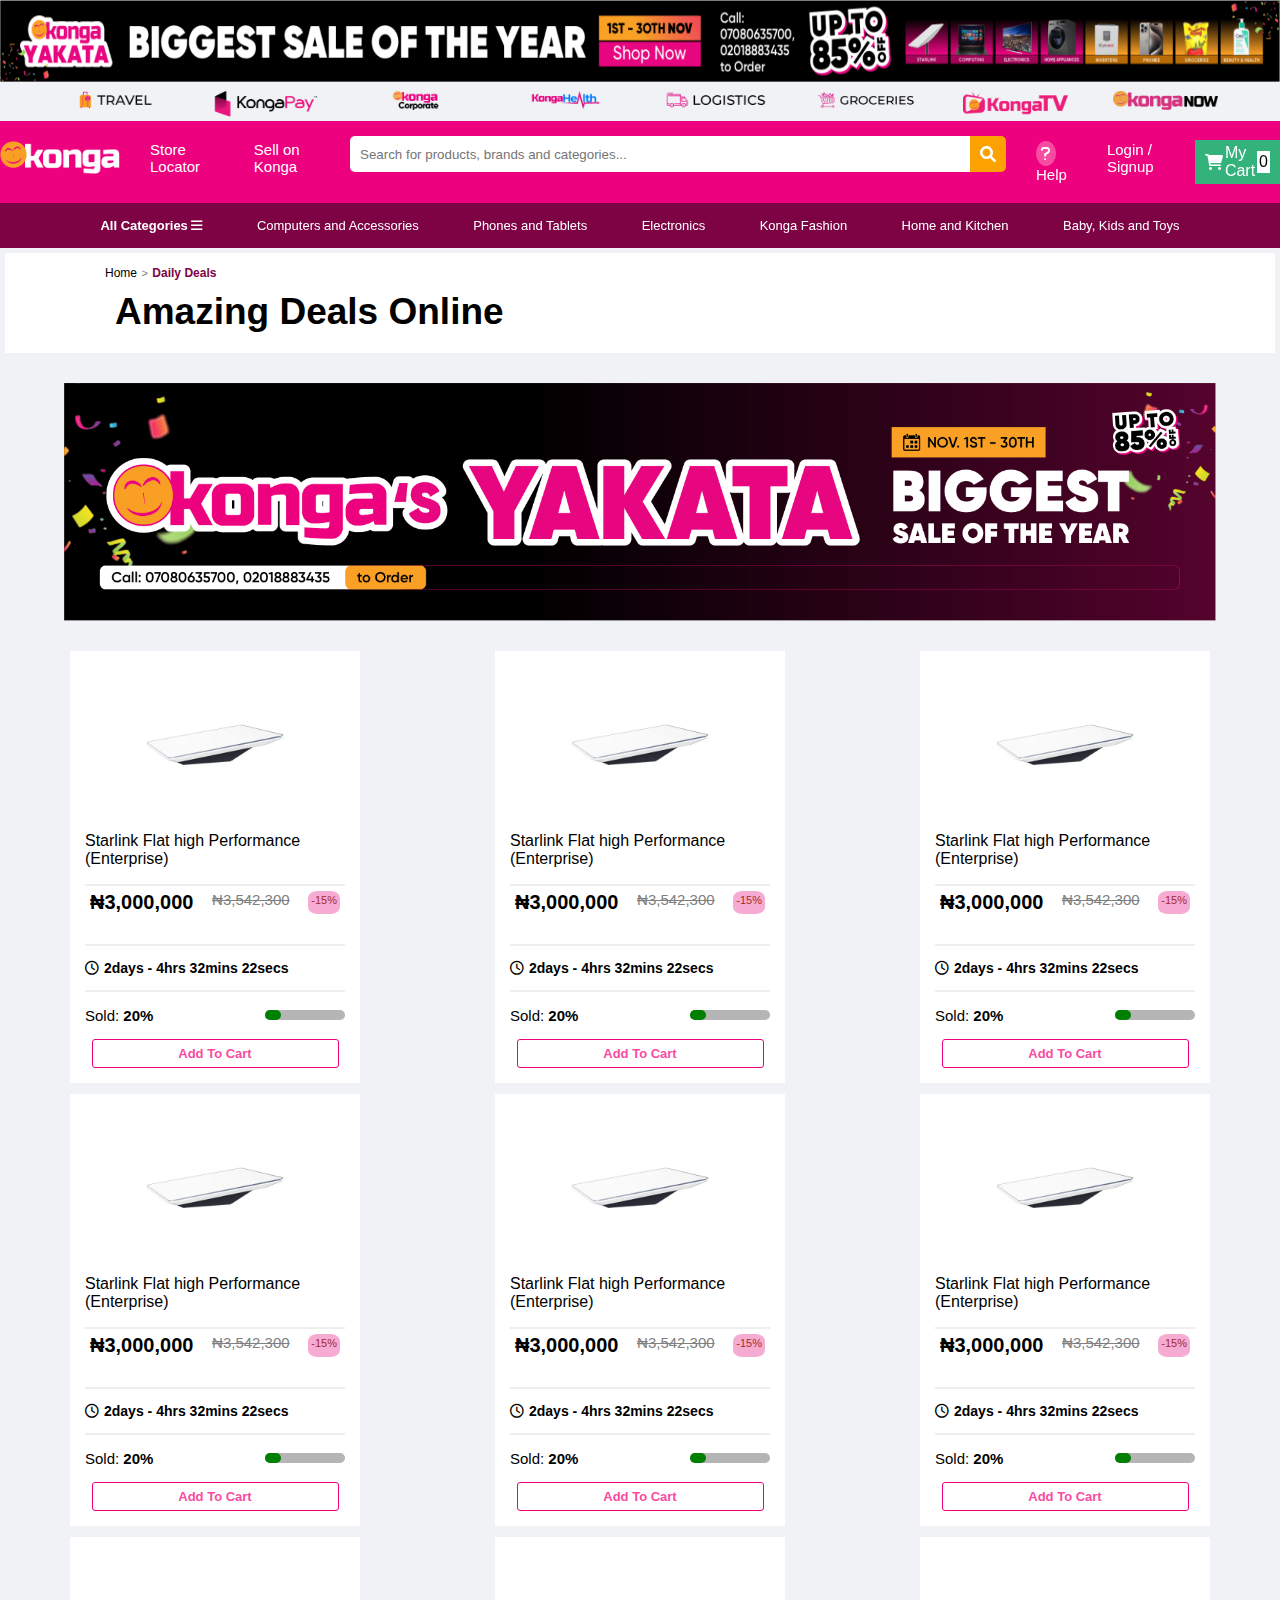
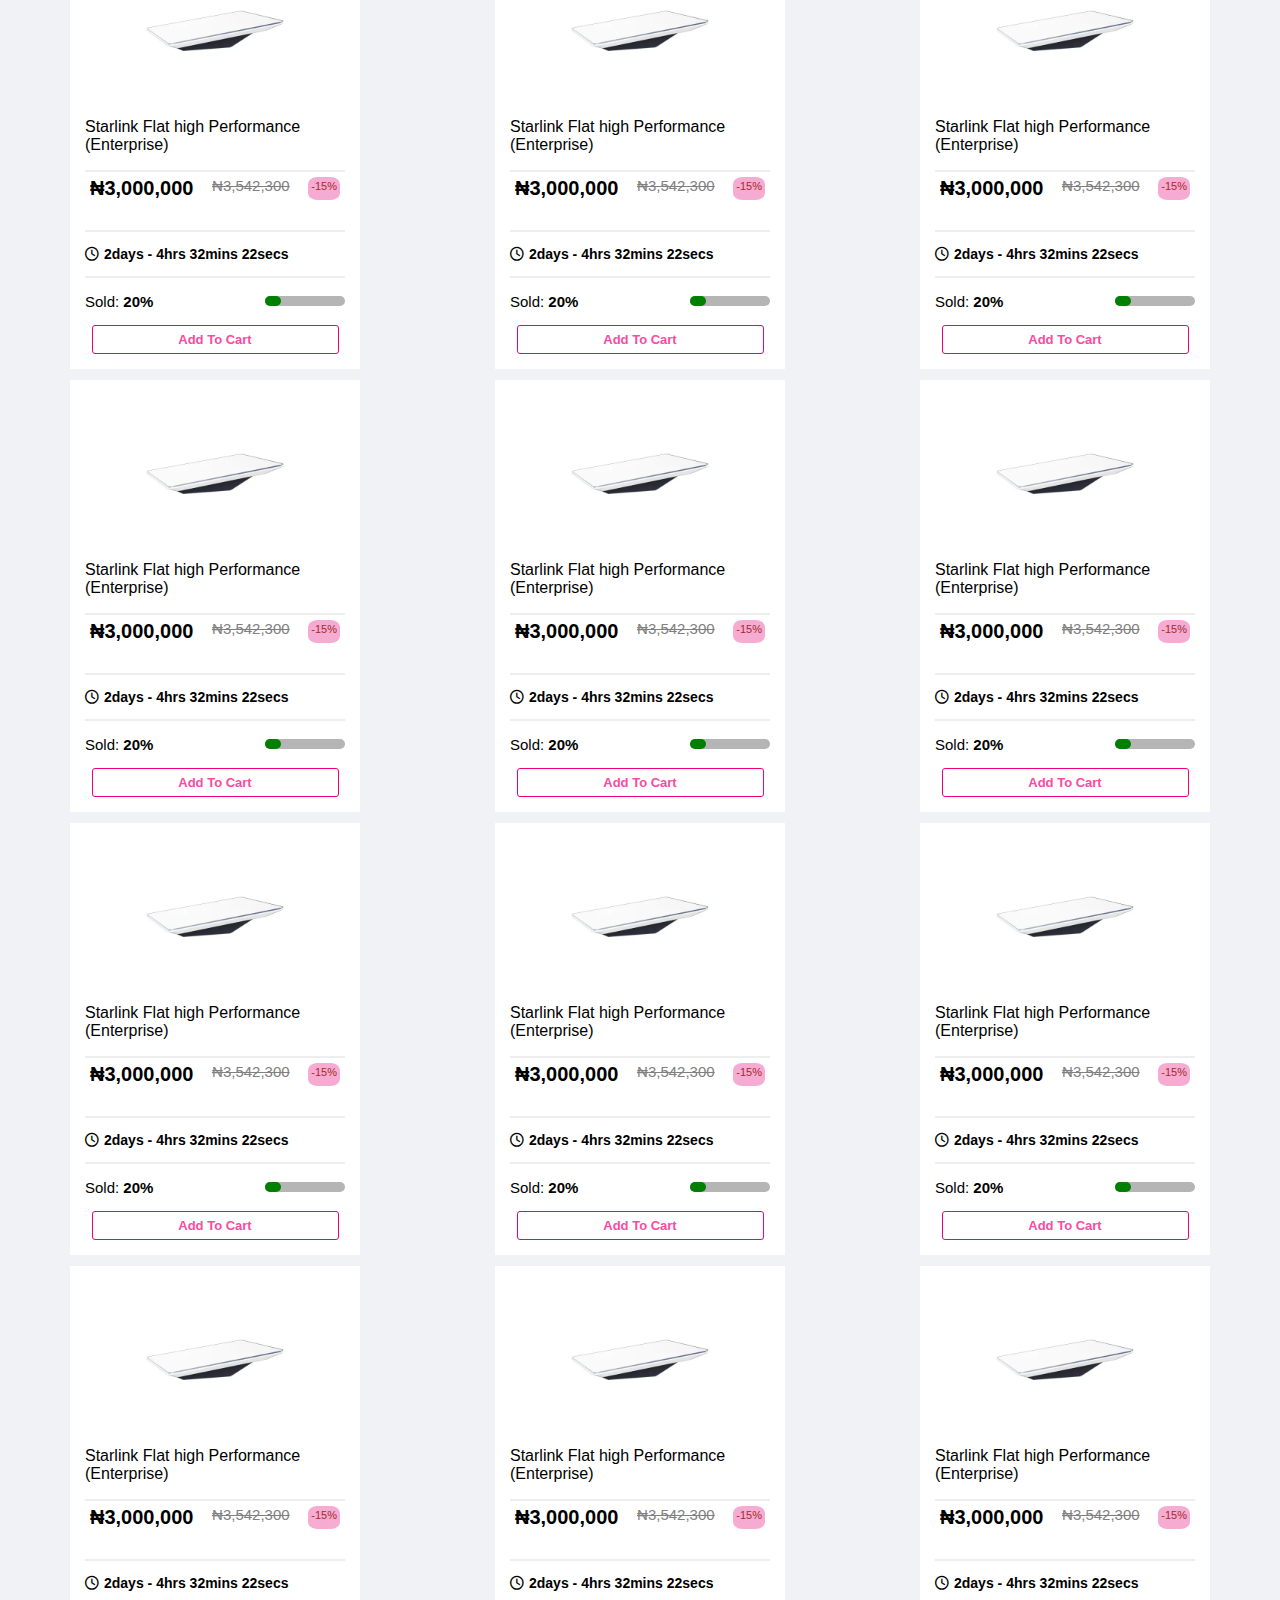
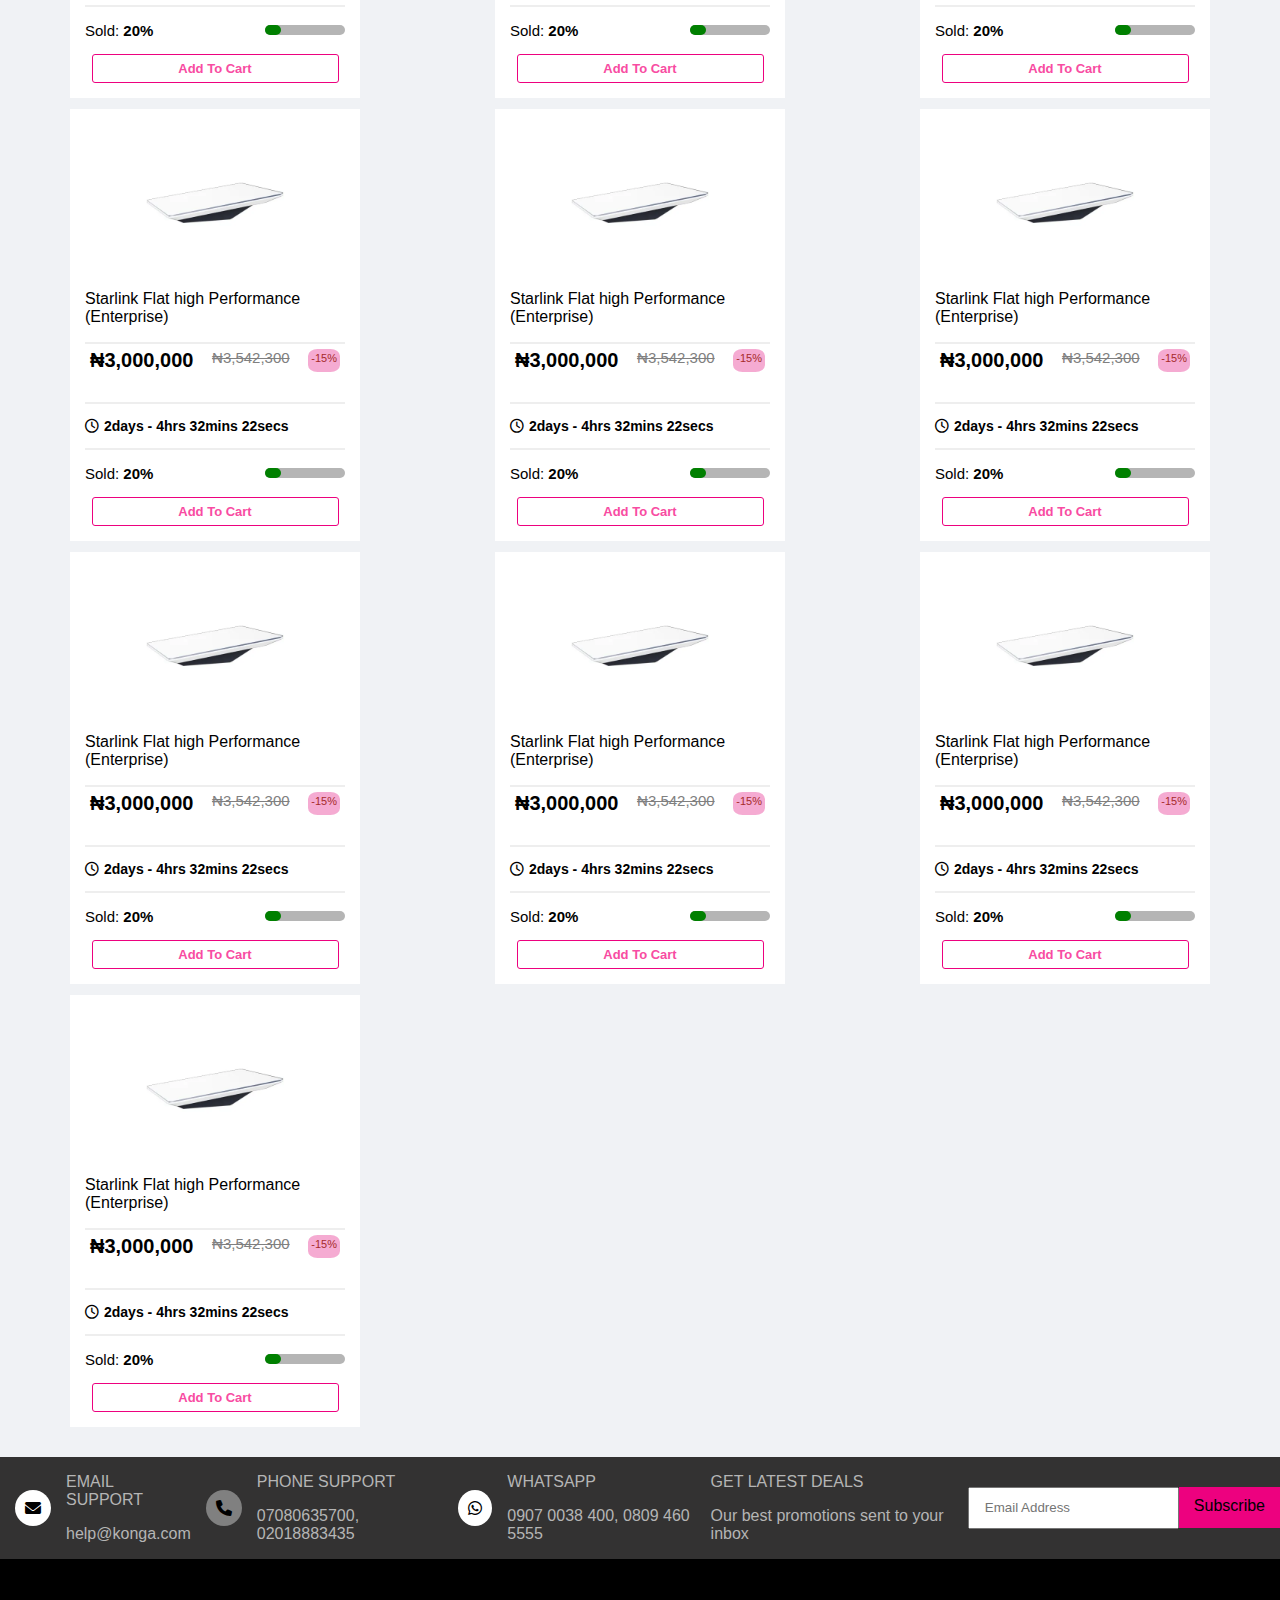
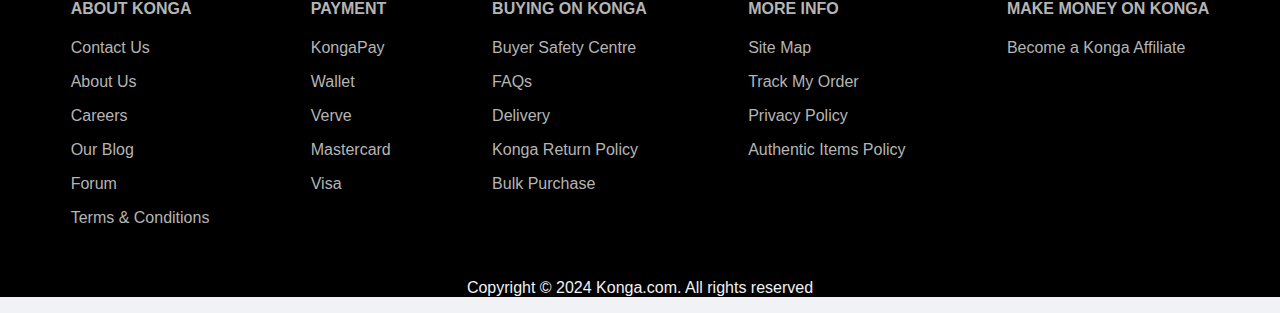
==== commit 0d382b10: "konga update" ====
--- a/Konga/index.html
+++ b/Konga/index.html
@@ -771,9 +771,50 @@
             </div>
                 
                 <div class="links-container">
-                    <P>ABOUT KONGA</P>
-                    <p> Copyright &copy; 2024 Konga.com. All rights reserved</p>
-                </div>
+                    <div class="each-container">
+                        <h4>ABOUT KONGA</h4>
+                        <p>Contact Us</p>
+                        <p>About Us</p>
+                        <p>Careers</p>
+                        <p>Our Blog</p>
+                        <p>Forum</p>
+                        <p>Terms & Conditions</p>
+                    </div>
+
+                    <div class="each-container">
+                        <h4>PAYMENT</h4>
+                        <p>KongaPay</p>
+                        <p>Wallet</p>
+                        <p>Verve</p>
+                        <p>Mastercard</p>
+                        <p>Visa</p>
+                    </div>
+                    
+                    <div class="each-container">
+                        <h4>BUYING ON KONGA</h4>
+                        <p>Buyer Safety Centre</p>
+                        <p>FAQs</p>
+                        <p>Delivery</p>
+                        <p>Konga Return Policy</p>
+                        <p>Bulk Purchase</p>
+                    </div>
+
+                    <div class="each-container">
+                        <h4>MORE INFO</h4>
+                        <p>Site Map</p>
+                        <p>Track My Order</p>
+                        <p>Privacy Policy</p>
+                        <p>Authentic Items Policy</p>
+                    </div>
+
+                    <div class="each-container">
+                        <h4>MAKE MONEY ON KONGA</h4>
+                        <p>Become a Konga Affiliate</p>
+                    </div>
+                    
+                    
+                </div>
+                <p class="copy"> Copyright &copy; 2024 Konga.com. All rights reserved</p>
         </div>
 
     </footer>
--- a/Konga/style.css
+++ b/Konga/style.css
@@ -367,12 +367,25 @@
     padding: 10px 15px;
     height: 21px;
 }
-
-.links-container p{
+.links-container{
+    display: flex;
+    justify-content: space-around;
+    padding: 20px;
+}
+
+.links-container p, .links-container h4{
     color: #b5b5b5;
+    
+}
+.links-container p:hover, .links-container h4:hover{
+    color: white;
+    cursor: pointer;
+}
+.copy{
+    color: #f0f2f5;
     text-align: center;
-    padding: 20px;
-}
+}
+
 
 
 
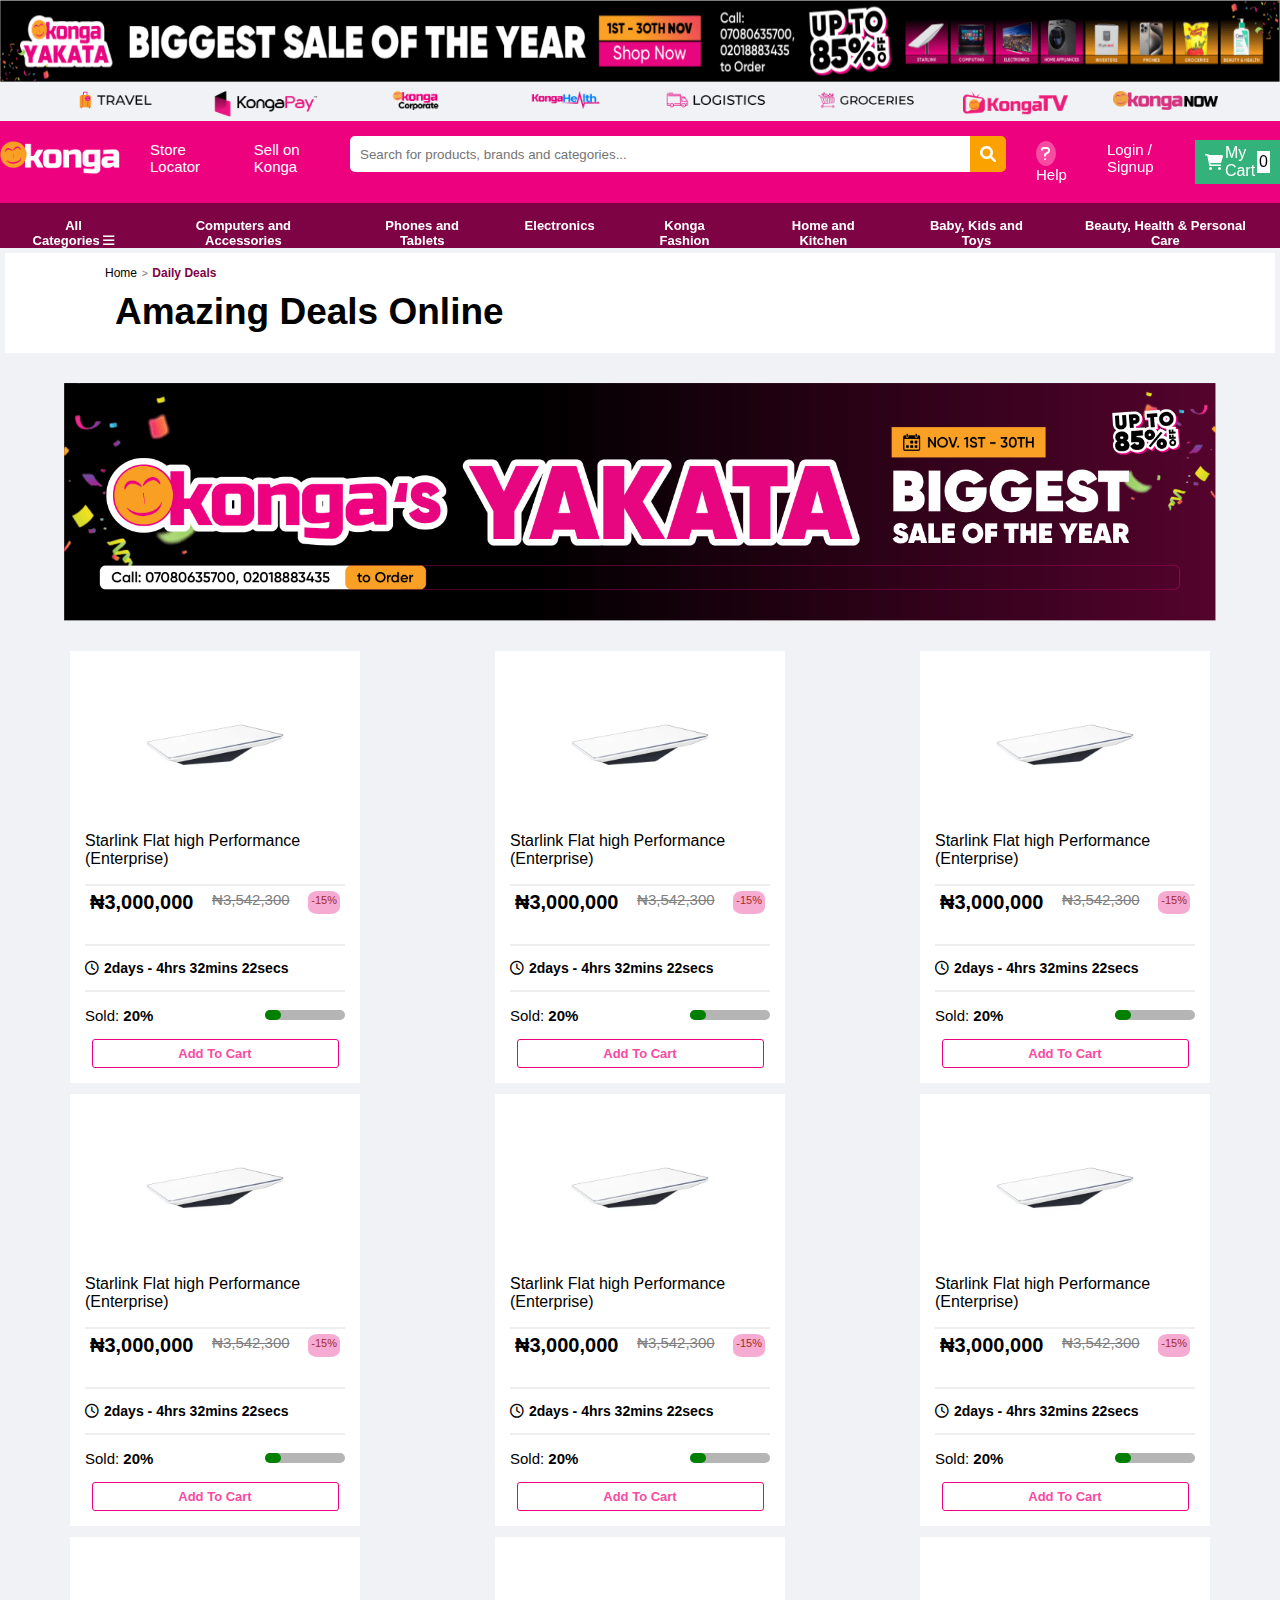
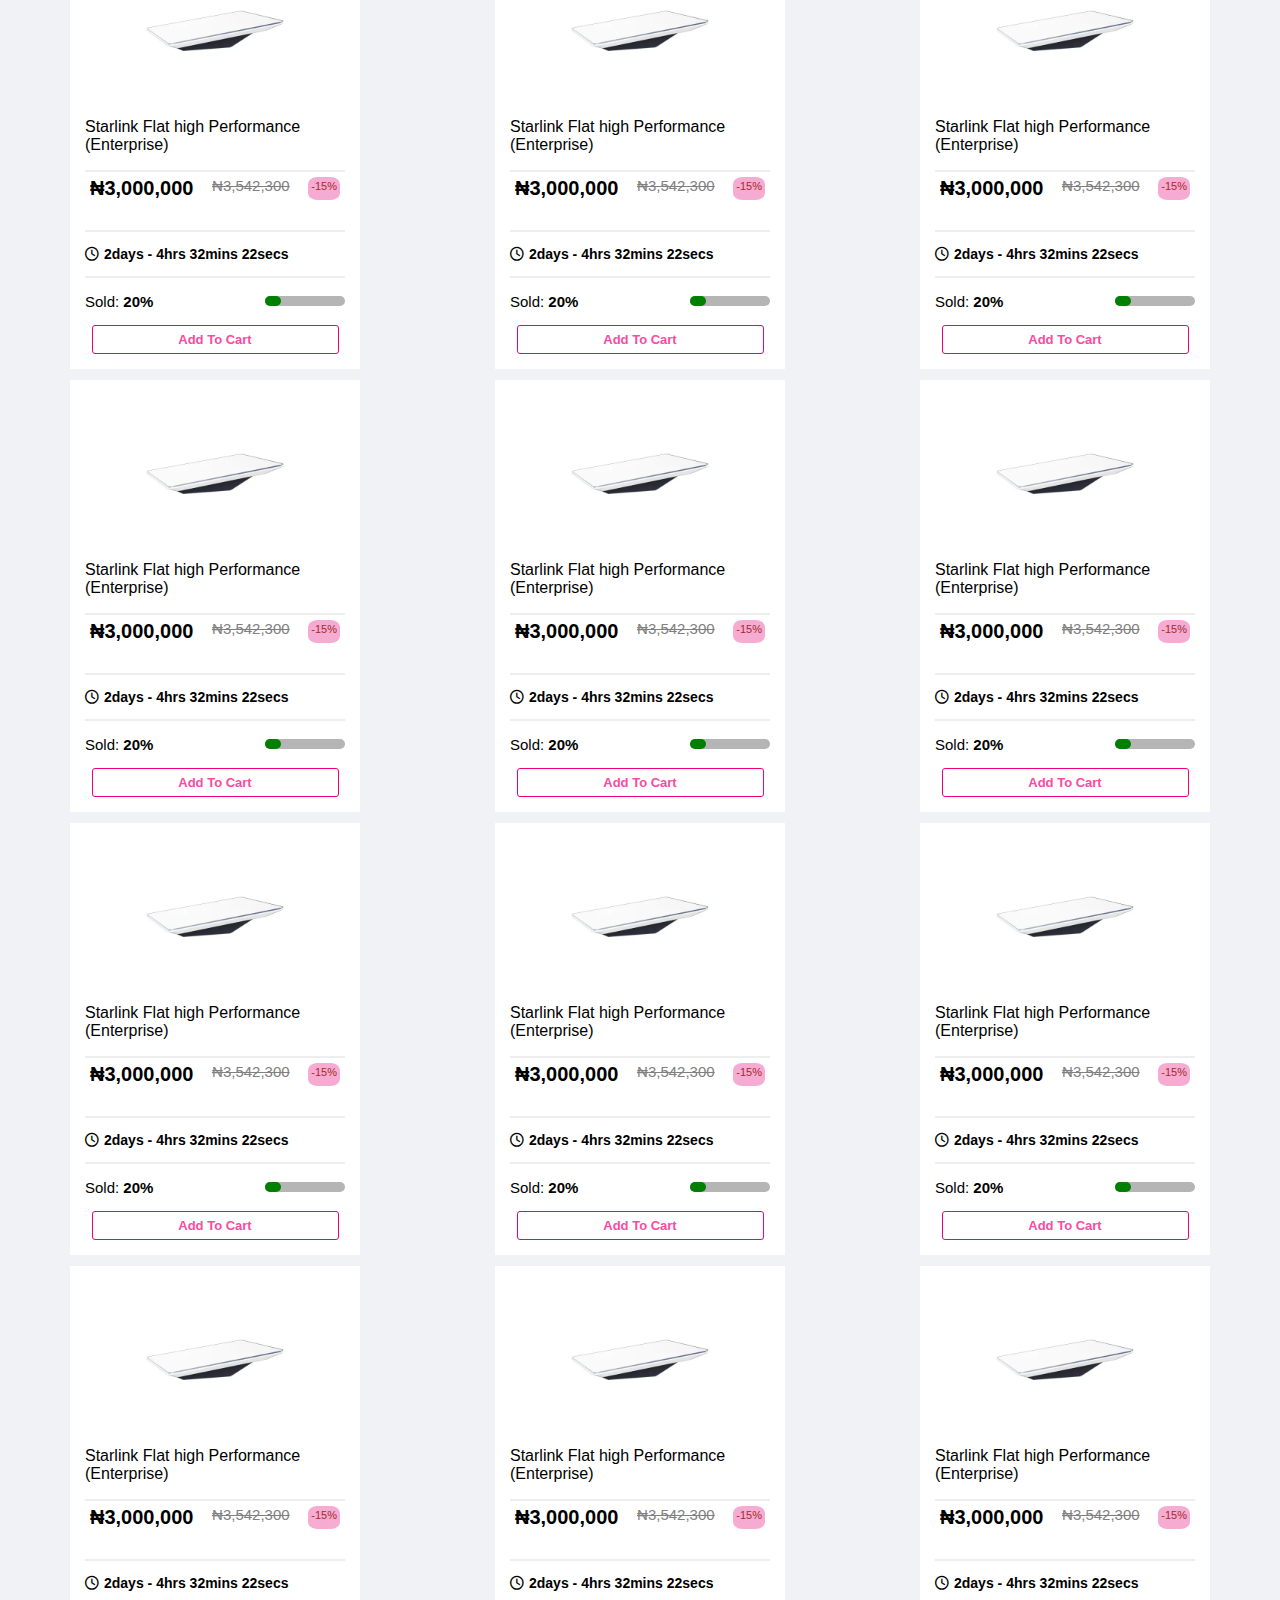
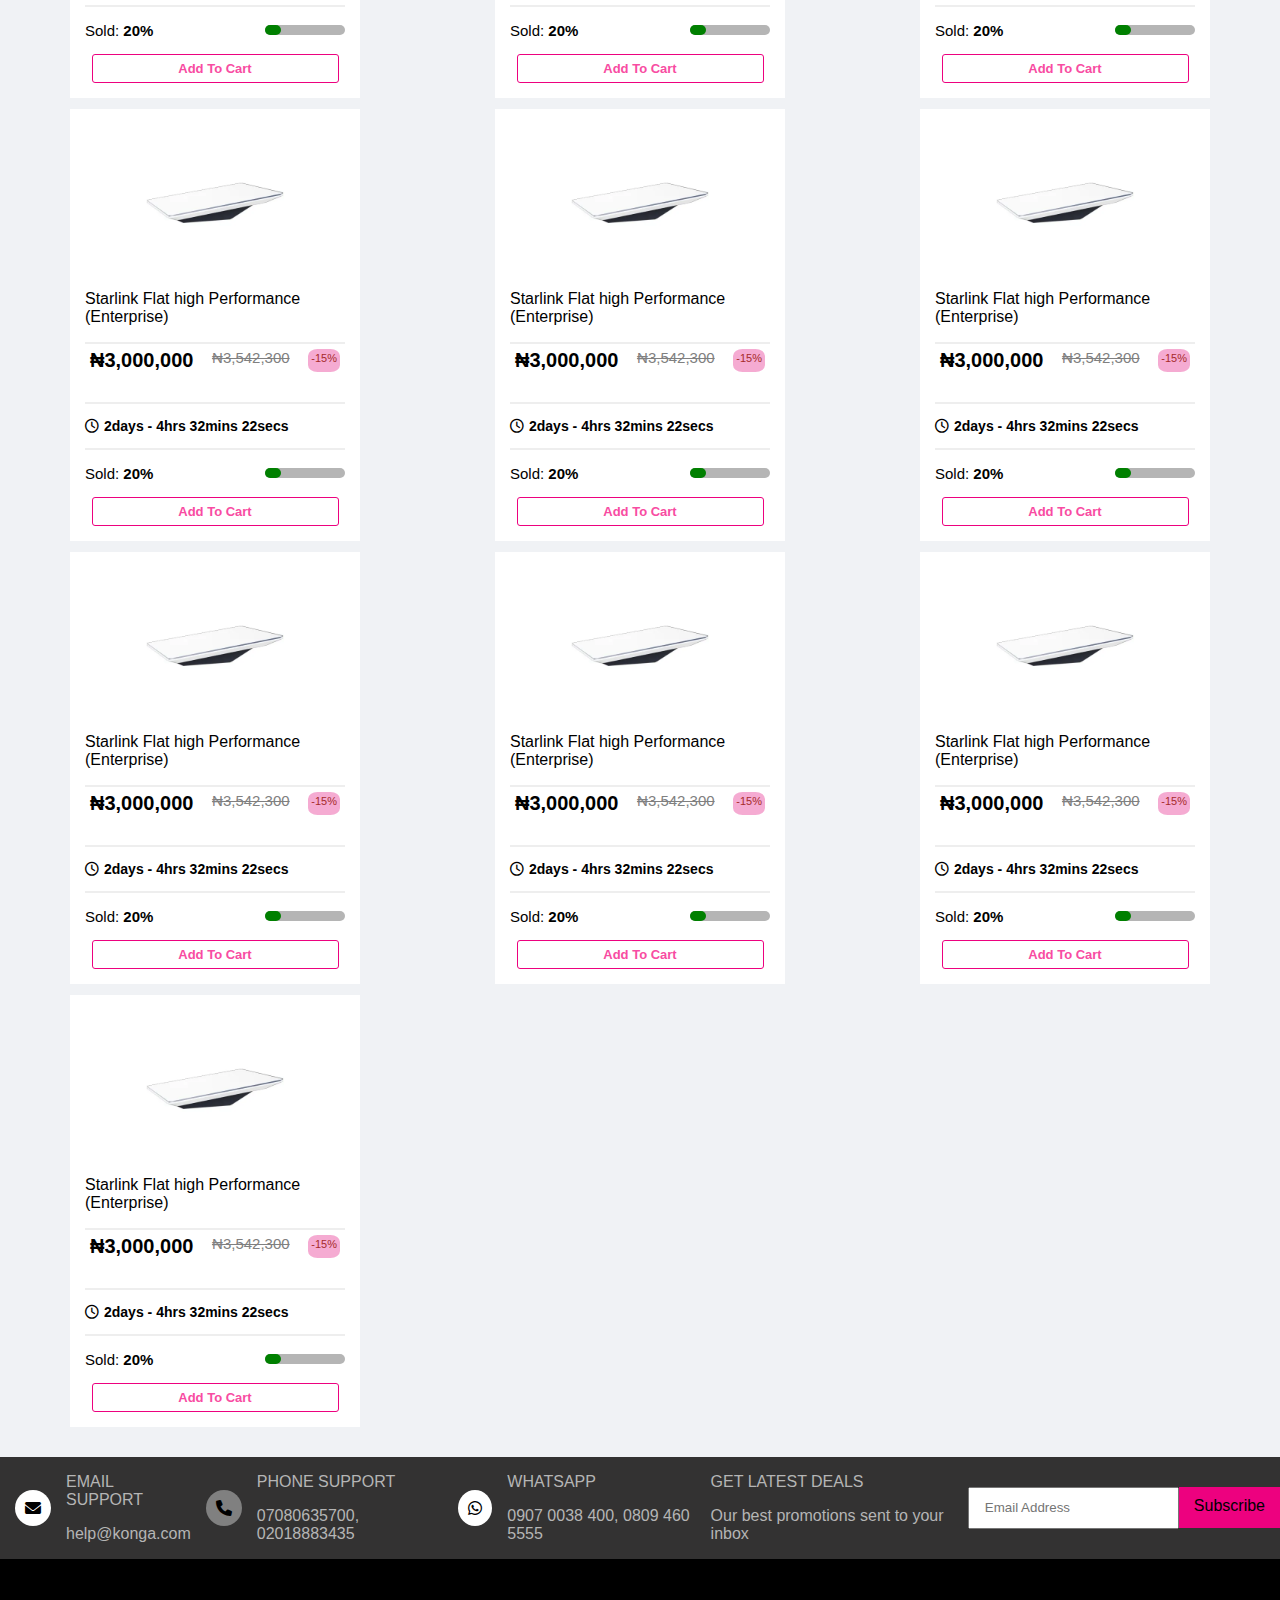
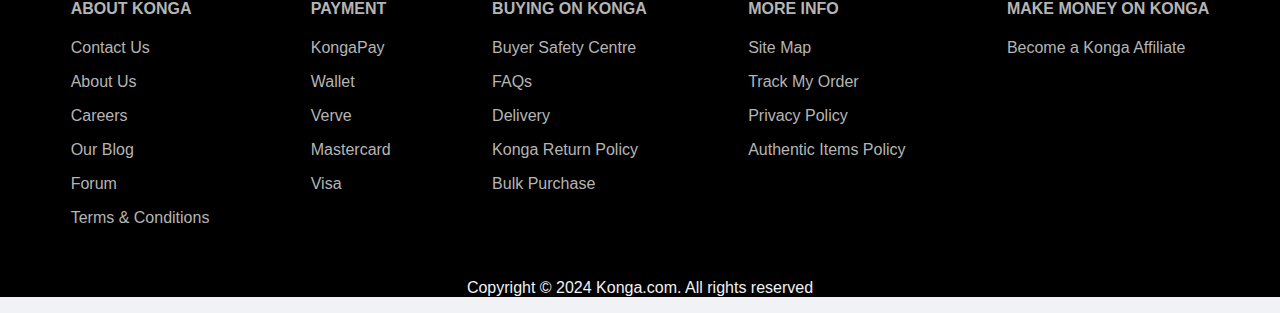
==== commit f7c34f70: "konga update" ====
--- a/Konga/index.html
+++ b/Konga/index.html
@@ -46,15 +46,636 @@
             </div>
         </header>
         <header class="header2">
-            
-            <a href="" class="all">All Categories <i class="fas fa-bars"></i></a>
-            <a href="">Computers and Accessories</a>
-            <a href="">Phones and Tablets</a>
-            <a href="">Electronics</a>
-            <a href="">Konga Fashion</a>
-            <a href="">Home and Kitchen</a>
-            <a href="">Baby, Kids and Toys</a>
-            <a href="">Beauty, Health & Personal Care</a>
+            <div class="menu-container">
+                <a href="" class="all">All Categories <i class="fas fa-bars"></i></a>
+                <div class="drop-down">
+                    <div class="main-container">
+                        <div class="side-container">
+                            <a href="">Computer and Accessories</a>
+                            <a href="">Phones and Tablets</a>
+                            <a href="">Electronics</a>
+                            <a href="">Konga Fashion</a>
+                            <a href="">Home and Kitchen</a>
+                            <a href="">Baby, Kids and Toys</a>
+                            <a href="">Beauty, Health & Personal Care</a>
+                            <a href="">Drinks & Groceries</a>
+                            <a href="">Other Categories</a>
+                            <a href="">Luggage</a>
+                        </div>
+                        <div class="other-container">
+                            <div class="other1">
+                                <h3>Laptops</h3>
+                                <p>Mini Laptops and Netbooks</p>
+                                <p>Notebooks</p>
+                                <p>Ultrabooks</p>
+                                <p>Hybrid PCs</p>
+                                <p>Macbooks</p>
+                            </div>
+                            <div class="other1">
+                                <h3>Laptops</h3>
+                                <p>Mini Laptops and Netbooks</p>
+                                <p>Notebooks</p>
+                                <p>Ultrabooks</p>
+                                <p>Hybrid PCs</p>
+                                <p>Macbooks</p>
+                            </div>
+                            <div class="other1">
+                                <h3>Laptops</h3>
+                                <p>Mini Laptops and Netbooks</p>
+                                <p>Notebooks</p>
+                                <p>Ultrabooks</p>
+                                <p>Hybrid PCs</p>
+                                <p>Macbooks</p>
+                            </div>
+                            <div class="other1">
+                                <h3>Laptops</h3>
+                                <p>Mini Laptops and Netbooks</p>
+                                <p>Notebooks</p>
+                                <p>Ultrabooks</p>
+                                <p>Hybrid PCs</p>
+                                <p>Macbooks</p>
+                            </div>
+                            <div class="other1">
+                                <h3>Laptops</h3>
+                                <p>Mini Laptops and Netbooks</p>
+                                <p>Notebooks</p>
+                                <p>Ultrabooks</p>
+                                <p>Hybrid PCs</p>
+                                <p>Macbooks</p>
+                            </div>
+                            <div class="other1">
+                                <h3>Laptops</h3>
+                                <p>Mini Laptops and Netbooks</p>
+                                <p>Notebooks</p>
+                                <p>Ultrabooks</p>
+                                <p>Hybrid PCs</p>
+                                <p>Macbooks</p>
+                            </div>
+                            <div class="other1">
+                                <h3>Laptops</h3>
+                                <p>Mini Laptops and Netbooks</p>
+                                <p>Notebooks</p>
+                                <p>Ultrabooks</p>
+                                <p>Hybrid PCs</p>
+                                <p>Macbooks</p>
+                            </div>
+                            <div class="other1">
+                                <h3>Laptops</h3>
+                                <p>Mini Laptops and Netbooks</p>
+                                <p>Notebooks</p>
+                                <p>Ultrabooks</p>
+                                <p>Hybrid PCs</p>
+                                <p>Macbooks</p>
+                            </div>
+                            
+                        </div>
+                
+                        <img src="/Konga/Konga assets/computing.webp" alt="">
+                    </div>
+                </div>
+            </div>
+            
+            <div class="menu-container">
+                <a href="" class="all">Computers and Accessories</a>
+                <div class="drop-down">
+                    <div class="main-container">
+                
+                        <div class="other-container">
+                            <div class="other1">
+                                <h3>Laptops</h3>
+                                <p>Mini Laptops and Netbooks</p>
+                                <p>Notebooks</p>
+                                <p>Ultrabooks</p>
+                                <p>Hybrid PCs</p>
+                                <p>Macbooks</p>
+                            </div>
+                            <div class="other1">
+                                <h3>Laptops</h3>
+                                <p>Mini Laptops and Netbooks</p>
+                                <p>Notebooks</p>
+                                <p>Ultrabooks</p>
+                                <p>Hybrid PCs</p>
+                                <p>Macbooks</p>
+                            </div>
+                            <div class="other1">
+                                <h3>Laptops</h3>
+                                <p>Mini Laptops and Netbooks</p>
+                                <p>Notebooks</p>
+                                <p>Ultrabooks</p>
+                                <p>Hybrid PCs</p>
+                                <p>Macbooks</p>
+                            </div>
+                            <div class="other1">
+                                <h3>Laptops</h3>
+                                <p>Mini Laptops and Netbooks</p>
+                                <p>Notebooks</p>
+                                <p>Ultrabooks</p>
+                                <p>Hybrid PCs</p>
+                                <p>Macbooks</p>
+                            </div>
+                            <div class="other1">
+                                <h3>Laptops</h3>
+                                <p>Mini Laptops and Netbooks</p>
+                                <p>Notebooks</p>
+                                <p>Ultrabooks</p>
+                                <p>Hybrid PCs</p>
+                                <p>Macbooks</p>
+                            </div>
+                            <div class="other1">
+                                <h3>Laptops</h3>
+                                <p>Mini Laptops and Netbooks</p>
+                                <p>Notebooks</p>
+                                <p>Ultrabooks</p>
+                                <p>Hybrid PCs</p>
+                                <p>Macbooks</p>
+                            </div>
+                            <div class="other1">
+                                <h3>Laptops</h3>
+                                <p>Mini Laptops and Netbooks</p>
+                                <p>Notebooks</p>
+                                <p>Ultrabooks</p>
+                                <p>Hybrid PCs</p>
+                                <p>Macbooks</p>
+                            </div>
+                            <div class="other1">
+                                <h3>Laptops</h3>
+                                <p>Mini Laptops and Netbooks</p>
+                                <p>Notebooks</p>
+                                <p>Ultrabooks</p>
+                                <p>Hybrid PCs</p>
+                                <p>Macbooks</p>
+                            </div>
+                            
+                        </div>
+                
+                        <img src="/Konga/Konga assets/computing.webp" alt="">
+                    </div>
+                </div>
+            </div>
+            <div class="menu-container">
+                <a href="" class="all">Phones and Tablets</a>
+                <div class="drop-down">
+                    <div class="main-container">
+                
+                        <div class="other-container">
+                            <div class="other1">
+                                <h3>Laptops</h3>
+                                <p>Mini Laptops and Netbooks</p>
+                                <p>Notebooks</p>
+                                <p>Ultrabooks</p>
+                                <p>Hybrid PCs</p>
+                                <p>Macbooks</p>
+                            </div>
+                            <div class="other1">
+                                <h3>Laptops</h3>
+                                <p>Mini Laptops and Netbooks</p>
+                                <p>Notebooks</p>
+                                <p>Ultrabooks</p>
+                                <p>Hybrid PCs</p>
+                                <p>Macbooks</p>
+                            </div>
+                            <div class="other1">
+                                <h3>Laptops</h3>
+                                <p>Mini Laptops and Netbooks</p>
+                                <p>Notebooks</p>
+                                <p>Ultrabooks</p>
+                                <p>Hybrid PCs</p>
+                                <p>Macbooks</p>
+                            </div>
+                            <div class="other1">
+                                <h3>Laptops</h3>
+                                <p>Mini Laptops and Netbooks</p>
+                                <p>Notebooks</p>
+                                <p>Ultrabooks</p>
+                                <p>Hybrid PCs</p>
+                                <p>Macbooks</p>
+                            </div>
+                            <div class="other1">
+                                <h3>Laptops</h3>
+                                <p>Mini Laptops and Netbooks</p>
+                                <p>Notebooks</p>
+                                <p>Ultrabooks</p>
+                                <p>Hybrid PCs</p>
+                                <p>Macbooks</p>
+                            </div>
+                            <div class="other1">
+                                <h3>Laptops</h3>
+                                <p>Mini Laptops and Netbooks</p>
+                                <p>Notebooks</p>
+                                <p>Ultrabooks</p>
+                                <p>Hybrid PCs</p>
+                                <p>Macbooks</p>
+                            </div>
+                            <div class="other1">
+                                <h3>Laptops</h3>
+                                <p>Mini Laptops and Netbooks</p>
+                                <p>Notebooks</p>
+                                <p>Ultrabooks</p>
+                                <p>Hybrid PCs</p>
+                                <p>Macbooks</p>
+                            </div>
+                            <div class="other1">
+                                <h3>Laptops</h3>
+                                <p>Mini Laptops and Netbooks</p>
+                                <p>Notebooks</p>
+                                <p>Ultrabooks</p>
+                                <p>Hybrid PCs</p>
+                                <p>Macbooks</p>
+                            </div>
+                            
+                        </div>
+                
+                        <img src="/Konga/Konga assets/computing.webp" alt="">
+                    </div>
+                </div>
+            </div>
+            <div class="menu-container">
+                <a href="" class="all">Electronics</a>
+                <div class="drop-down">
+                    <div class="main-container">
+                
+                        <div class="other-container">
+                            <div class="other1">
+                                <h3>Laptops</h3>
+                                <p>Mini Laptops and Netbooks</p>
+                                <p>Notebooks</p>
+                                <p>Ultrabooks</p>
+                                <p>Hybrid PCs</p>
+                                <p>Macbooks</p>
+                            </div>
+                            <div class="other1">
+                                <h3>Laptops</h3>
+                                <p>Mini Laptops and Netbooks</p>
+                                <p>Notebooks</p>
+                                <p>Ultrabooks</p>
+                                <p>Hybrid PCs</p>
+                                <p>Macbooks</p>
+                            </div>
+                            <div class="other1">
+                                <h3>Laptops</h3>
+                                <p>Mini Laptops and Netbooks</p>
+                                <p>Notebooks</p>
+                                <p>Ultrabooks</p>
+                                <p>Hybrid PCs</p>
+                                <p>Macbooks</p>
+                            </div>
+                            <div class="other1">
+                                <h3>Laptops</h3>
+                                <p>Mini Laptops and Netbooks</p>
+                                <p>Notebooks</p>
+                                <p>Ultrabooks</p>
+                                <p>Hybrid PCs</p>
+                                <p>Macbooks</p>
+                            </div>
+                            <div class="other1">
+                                <h3>Laptops</h3>
+                                <p>Mini Laptops and Netbooks</p>
+                                <p>Notebooks</p>
+                                <p>Ultrabooks</p>
+                                <p>Hybrid PCs</p>
+                                <p>Macbooks</p>
+                            </div>
+                            <div class="other1">
+                                <h3>Laptops</h3>
+                                <p>Mini Laptops and Netbooks</p>
+                                <p>Notebooks</p>
+                                <p>Ultrabooks</p>
+                                <p>Hybrid PCs</p>
+                                <p>Macbooks</p>
+                            </div>
+                            <div class="other1">
+                                <h3>Laptops</h3>
+                                <p>Mini Laptops and Netbooks</p>
+                                <p>Notebooks</p>
+                                <p>Ultrabooks</p>
+                                <p>Hybrid PCs</p>
+                                <p>Macbooks</p>
+                            </div>
+                            <div class="other1">
+                                <h3>Laptops</h3>
+                                <p>Mini Laptops and Netbooks</p>
+                                <p>Notebooks</p>
+                                <p>Ultrabooks</p>
+                                <p>Hybrid PCs</p>
+                                <p>Macbooks</p>
+                            </div>
+                            
+                        </div>
+                
+                        <img src="/Konga/Konga assets/computing.webp" alt="">
+                    </div>
+                </div>
+            </div>
+            <div class="menu-container">
+                <a href="" class="all">Konga Fashion</a>
+                <div class="drop-down">
+                    <div class="main-container">
+                
+                        <div class="other-container">
+                            <div class="other1">
+                                <h3>Laptops</h3>
+                                <p>Mini Laptops and Netbooks</p>
+                                <p>Notebooks</p>
+                                <p>Ultrabooks</p>
+                                <p>Hybrid PCs</p>
+                                <p>Macbooks</p>
+                            </div>
+                            <div class="other1">
+                                <h3>Laptops</h3>
+                                <p>Mini Laptops and Netbooks</p>
+                                <p>Notebooks</p>
+                                <p>Ultrabooks</p>
+                                <p>Hybrid PCs</p>
+                                <p>Macbooks</p>
+                            </div>
+                            <div class="other1">
+                                <h3>Laptops</h3>
+                                <p>Mini Laptops and Netbooks</p>
+                                <p>Notebooks</p>
+                                <p>Ultrabooks</p>
+                                <p>Hybrid PCs</p>
+                                <p>Macbooks</p>
+                            </div>
+                            <div class="other1">
+                                <h3>Laptops</h3>
+                                <p>Mini Laptops and Netbooks</p>
+                                <p>Notebooks</p>
+                                <p>Ultrabooks</p>
+                                <p>Hybrid PCs</p>
+                                <p>Macbooks</p>
+                            </div>
+                            <div class="other1">
+                                <h3>Laptops</h3>
+                                <p>Mini Laptops and Netbooks</p>
+                                <p>Notebooks</p>
+                                <p>Ultrabooks</p>
+                                <p>Hybrid PCs</p>
+                                <p>Macbooks</p>
+                            </div>
+                            <div class="other1">
+                                <h3>Laptops</h3>
+                                <p>Mini Laptops and Netbooks</p>
+                                <p>Notebooks</p>
+                                <p>Ultrabooks</p>
+                                <p>Hybrid PCs</p>
+                                <p>Macbooks</p>
+                            </div>
+                            <div class="other1">
+                                <h3>Laptops</h3>
+                                <p>Mini Laptops and Netbooks</p>
+                                <p>Notebooks</p>
+                                <p>Ultrabooks</p>
+                                <p>Hybrid PCs</p>
+                                <p>Macbooks</p>
+                            </div>
+                            <div class="other1">
+                                <h3>Laptops</h3>
+                                <p>Mini Laptops and Netbooks</p>
+                                <p>Notebooks</p>
+                                <p>Ultrabooks</p>
+                                <p>Hybrid PCs</p>
+                                <p>Macbooks</p>
+                            </div>
+                            
+                        </div>
+                
+                        <img src="/Konga/Konga assets/computing.webp" alt="">
+                    </div>
+                </div>
+            </div>
+            <div class="menu-container">
+                <a href="" class="all">Home and Kitchen</a>
+                <div class="drop-down">
+                    <div class="main-container">
+                
+                        <div class="other-container">
+                            <div class="other1">
+                                <h3>Laptops</h3>
+                                <p>Mini Laptops and Netbooks</p>
+                                <p>Notebooks</p>
+                                <p>Ultrabooks</p>
+                                <p>Hybrid PCs</p>
+                                <p>Macbooks</p>
+                            </div>
+                            <div class="other1">
+                                <h3>Laptops</h3>
+                                <p>Mini Laptops and Netbooks</p>
+                                <p>Notebooks</p>
+                                <p>Ultrabooks</p>
+                                <p>Hybrid PCs</p>
+                                <p>Macbooks</p>
+                            </div>
+                            <div class="other1">
+                                <h3>Laptops</h3>
+                                <p>Mini Laptops and Netbooks</p>
+                                <p>Notebooks</p>
+                                <p>Ultrabooks</p>
+                                <p>Hybrid PCs</p>
+                                <p>Macbooks</p>
+                            </div>
+                            <div class="other1">
+                                <h3>Laptops</h3>
+                                <p>Mini Laptops and Netbooks</p>
+                                <p>Notebooks</p>
+                                <p>Ultrabooks</p>
+                                <p>Hybrid PCs</p>
+                                <p>Macbooks</p>
+                            </div>
+                            <div class="other1">
+                                <h3>Laptops</h3>
+                                <p>Mini Laptops and Netbooks</p>
+                                <p>Notebooks</p>
+                                <p>Ultrabooks</p>
+                                <p>Hybrid PCs</p>
+                                <p>Macbooks</p>
+                            </div>
+                            <div class="other1">
+                                <h3>Laptops</h3>
+                                <p>Mini Laptops and Netbooks</p>
+                                <p>Notebooks</p>
+                                <p>Ultrabooks</p>
+                                <p>Hybrid PCs</p>
+                                <p>Macbooks</p>
+                            </div>
+                            <div class="other1">
+                                <h3>Laptops</h3>
+                                <p>Mini Laptops and Netbooks</p>
+                                <p>Notebooks</p>
+                                <p>Ultrabooks</p>
+                                <p>Hybrid PCs</p>
+                                <p>Macbooks</p>
+                            </div>
+                            <div class="other1">
+                                <h3>Laptops</h3>
+                                <p>Mini Laptops and Netbooks</p>
+                                <p>Notebooks</p>
+                                <p>Ultrabooks</p>
+                                <p>Hybrid PCs</p>
+                                <p>Macbooks</p>
+                            </div>
+                            
+                        </div>
+                
+                        <img src="/Konga/Konga assets/computing.webp" alt="">
+                    </div>
+                </div>
+            </div>
+            <div class="menu-container">
+                <a href="" class="all">Baby, Kids and Toys</a>
+                <div class="drop-down">
+                    <div class="main-container">
+                
+                        <div class="other-container">
+                            <div class="other1">
+                                <h3>Laptops</h3>
+                                <p>Mini Laptops and Netbooks</p>
+                                <p>Notebooks</p>
+                                <p>Ultrabooks</p>
+                                <p>Hybrid PCs</p>
+                                <p>Macbooks</p>
+                            </div>
+                            <div class="other1">
+                                <h3>Laptops</h3>
+                                <p>Mini Laptops and Netbooks</p>
+                                <p>Notebooks</p>
+                                <p>Ultrabooks</p>
+                                <p>Hybrid PCs</p>
+                                <p>Macbooks</p>
+                            </div>
+                            <div class="other1">
+                                <h3>Laptops</h3>
+                                <p>Mini Laptops and Netbooks</p>
+                                <p>Notebooks</p>
+                                <p>Ultrabooks</p>
+                                <p>Hybrid PCs</p>
+                                <p>Macbooks</p>
+                            </div>
+                            <div class="other1">
+                                <h3>Laptops</h3>
+                                <p>Mini Laptops and Netbooks</p>
+                                <p>Notebooks</p>
+                                <p>Ultrabooks</p>
+                                <p>Hybrid PCs</p>
+                                <p>Macbooks</p>
+                            </div>
+                            <div class="other1">
+                                <h3>Laptops</h3>
+                                <p>Mini Laptops and Netbooks</p>
+                                <p>Notebooks</p>
+                                <p>Ultrabooks</p>
+                                <p>Hybrid PCs</p>
+                                <p>Macbooks</p>
+                            </div>
+                            <div class="other1">
+                                <h3>Laptops</h3>
+                                <p>Mini Laptops and Netbooks</p>
+                                <p>Notebooks</p>
+                                <p>Ultrabooks</p>
+                                <p>Hybrid PCs</p>
+                                <p>Macbooks</p>
+                            </div>
+                            <div class="other1">
+                                <h3>Laptops</h3>
+                                <p>Mini Laptops and Netbooks</p>
+                                <p>Notebooks</p>
+                                <p>Ultrabooks</p>
+                                <p>Hybrid PCs</p>
+                                <p>Macbooks</p>
+                            </div>
+                            <div class="other1">
+                                <h3>Laptops</h3>
+                                <p>Mini Laptops and Netbooks</p>
+                                <p>Notebooks</p>
+                                <p>Ultrabooks</p>
+                                <p>Hybrid PCs</p>
+                                <p>Macbooks</p>
+                            </div>
+                            
+                        </div>
+                
+                        <img src="/Konga/Konga assets/computing.webp" alt="">
+                    </div>
+                </div>
+            </div>
+            <div class="menu-container">
+                <a href="" class="all">Beauty, Health & Personal Care</a>
+                <div class="drop-down">
+                    <div class="main-container">
+                
+                        <div class="other-container">
+                            <div class="other1">
+                                <h3>Laptops</h3>
+                                <p>Mini Laptops and Netbooks</p>
+                                <p>Notebooks</p>
+                                <p>Ultrabooks</p>
+                                <p>Hybrid PCs</p>
+                                <p>Macbooks</p>
+                            </div>
+                            <div class="other1">
+                                <h3>Laptops</h3>
+                                <p>Mini Laptops and Netbooks</p>
+                                <p>Notebooks</p>
+                                <p>Ultrabooks</p>
+                                <p>Hybrid PCs</p>
+                                <p>Macbooks</p>
+                            </div>
+                            <div class="other1">
+                                <h3>Laptops</h3>
+                                <p>Mini Laptops and Netbooks</p>
+                                <p>Notebooks</p>
+                                <p>Ultrabooks</p>
+                                <p>Hybrid PCs</p>
+                                <p>Macbooks</p>
+                            </div>
+                            <div class="other1">
+                                <h3>Laptops</h3>
+                                <p>Mini Laptops and Netbooks</p>
+                                <p>Notebooks</p>
+                                <p>Ultrabooks</p>
+                                <p>Hybrid PCs</p>
+                                <p>Macbooks</p>
+                            </div>
+                            <div class="other1">
+                                <h3>Laptops</h3>
+                                <p>Mini Laptops and Netbooks</p>
+                                <p>Notebooks</p>
+                                <p>Ultrabooks</p>
+                                <p>Hybrid PCs</p>
+                                <p>Macbooks</p>
+                            </div>
+                            <div class="other1">
+                                <h3>Laptops</h3>
+                                <p>Mini Laptops and Netbooks</p>
+                                <p>Notebooks</p>
+                                <p>Ultrabooks</p>
+                                <p>Hybrid PCs</p>
+                                <p>Macbooks</p>
+                            </div>
+                            <div class="other1">
+                                <h3>Laptops</h3>
+                                <p>Mini Laptops and Netbooks</p>
+                                <p>Notebooks</p>
+                                <p>Ultrabooks</p>
+                                <p>Hybrid PCs</p>
+                                <p>Macbooks</p>
+                            </div>
+                            <div class="other1">
+                                <h3>Laptops</h3>
+                                <p>Mini Laptops and Netbooks</p>
+                                <p>Notebooks</p>
+                                <p>Ultrabooks</p>
+                                <p>Hybrid PCs</p>
+                                <p>Macbooks</p>
+                            </div>
+                            
+                        </div>
+                
+                        <img src="/Konga/Konga assets/computing.webp" alt="">
+                    </div>
+                </div>
+            </div>
+
+            
         </header>
     </div>
     
--- a/Konga/style.css
+++ b/Konga/style.css
@@ -61,6 +61,10 @@
     padding: 15px 10px;
 
 }
+input:focus {
+    outline: none;
+  }
+  
 .header1 input{
     width: 600px;
     padding: 10px;
@@ -134,7 +138,8 @@
     background-color: #7e0345;
     height: 40px;
     text-align: center;
-    display: block;
+    display: flex;
+    justify-content: center;
     padding: 5px;
     padding-top: 0px;
   
@@ -386,7 +391,78 @@
     text-align: center;
 }
 
-
+/* dropdown */
+.drop-down{
+    display: none;
+    position: absolute;
+    top: 100%;
+    left: 0;
+    background-color: white;
+    box-shadow: 0px 4px 6px rgba(0, 0, 0, 0.1);
+    border: 1px solid #ccc;
+    padding: 10px;
+    z-index: 100;
+}
+.menu-container:hover .drop-down{
+    display: block;
+}
+.main-container{
+    font-family: Helvetica, sans-serif;
+    background-color: white;
+    display: flex;
+    width: 100%;
+    height: 650px;
+    overflow-y: scroll;
+    overflow-x: hidden;
+    position: relative;
+}
+
+.side-container{
+    width: fit-content;
+    height: 100%;
+    background-color: #f2f2f2;
+    overflow-y: auto;
+    position: sticky;
+    top: 0;
+    margin: 0;
+    
+}
+.side-container a{
+    text-decoration: none;
+    color: black;
+    display: block;
+    margin: 10px 0;
+    padding: 10px 30px;
+    width: 100%;
+    text-align: left;
+   
+}
+.side-container a:hover{
+    background-color: white;
+    color: #ed017f;
+    transition: 0.3s ease-in-out;
+}
+.other-container{
+    margin: 20px;
+    display: flex;
+    flex-wrap: wrap;
+    width: 50%;
+}
+.other1{
+    margin: 20px;
+    cursor: pointer;
+    text-align: left;
+}
+
+.other1 p:hover{
+    color: #ed017f;
+    transition: 0.3s ease-in-out;
+}
+.main-container img{
+    height: fit-content;
+    margin: 50px;
+    
+}
 
 
 @media screen and (max-width:900px) {
